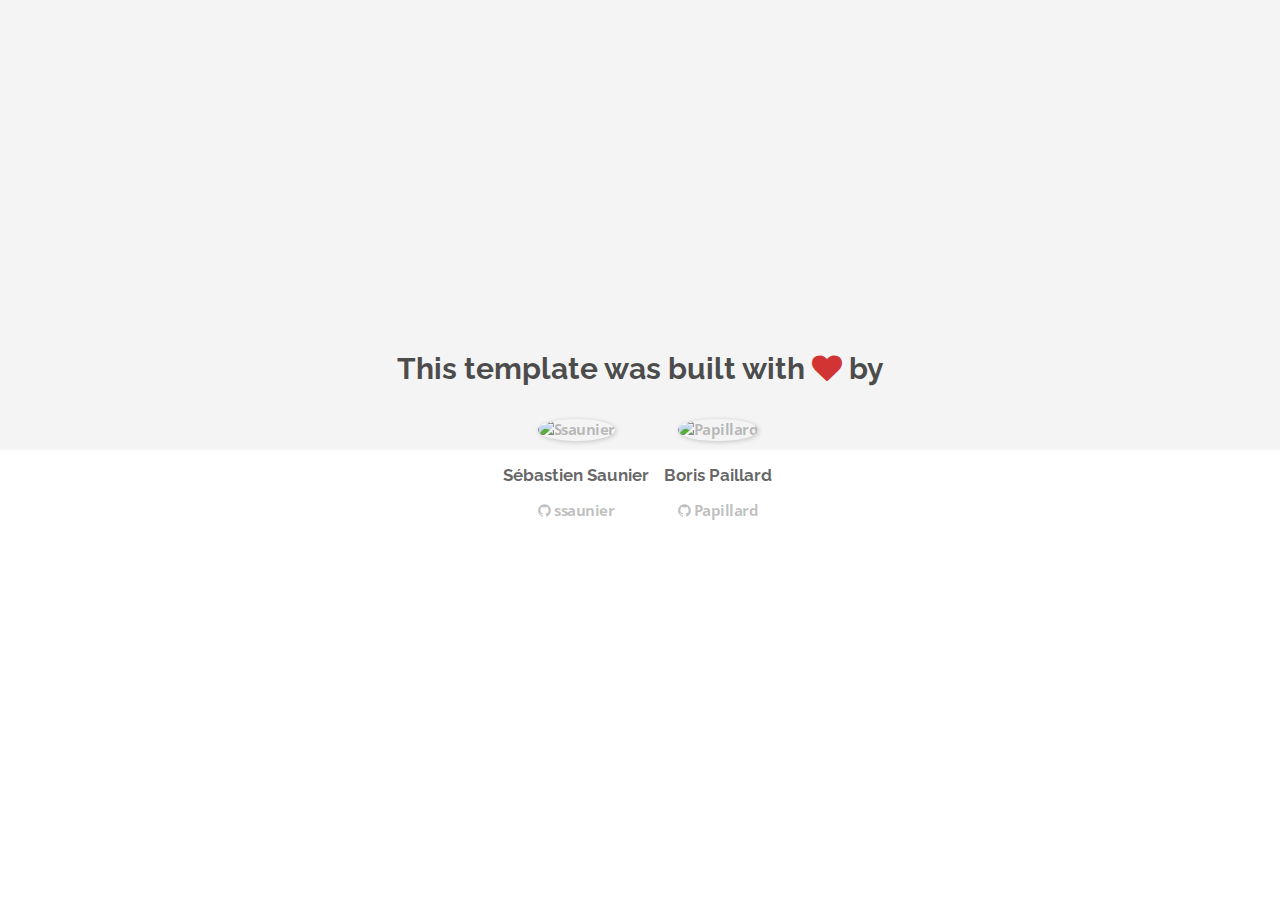
==== about.html @ d64a7bb9 "Automated commit at 2018-04-30 09:23:51 UTC by middleman-deploy 2.0.0-alpha" ====
<!doctype html>
<html>
  <head>
    <meta charset="utf-8">
    <meta http-equiv="x-ua-compatible" content="ie=edge">
    <meta name="viewport"
          content="width=device-width, initial-scale=1, shrink-to-fit=no">
    <!-- Use the title from a page's frontmatter if it has one -->
    <title>Le Wagon - Middleman - About</title>
    <link href="stylesheets/application-3c48b980.css" rel="stylesheet" />
    <script src="javascripts/application-93de88c9.js"></script>
    <link href="images/favicon-f15af148.png" rel="icon" type="image/png" />
  </head>
  <body>
    <div id="about">
  <div class="about-content">
    <h1>This template was built with <i class="fa fa-heart"></i> by</h1>
    <ul class="list-inline">
        <li>
<a href="https://kitt.lewagon.com/alumni/ssaunier" target="_blank">            <img src="https://kitt.lewagon.com/placeholder/users/ssaunier" class="img-circle" alt="Ssaunier" />
</a>          <h2>Sébastien Saunier</h2>
          <p>
<a href="https://github.com/ssaunier" target="_blank">              <i class="fa fa-github"></i> ssaunier
</a>          </p>
        </li>
        <li>
<a href="https://kitt.lewagon.com/alumni/Papillard" target="_blank">            <img src="https://kitt.lewagon.com/placeholder/users/Papillard" class="img-circle" alt="Papillard" />
</a>          <h2>Boris Paillard</h2>
          <p>
<a href="https://github.com/Papillard" target="_blank">              <i class="fa fa-github"></i> Papillard
</a>          </p>
        </li>
    </ul>
  </div>
</div>

  </body>
</html>
---- stylesheets/application-3c48b980.css ----
@import url("https://fonts.googleapis.com/css?family=Open+Sans:400,300,700|Raleway:400,100,300,700,500");/*!
 * Bootstrap v3.3.7 (http://getbootstrap.com)
 * Copyright 2011-2016 Twitter, Inc.
 * Licensed under MIT (https://github.com/twbs/bootstrap/blob/master/LICENSE)
 *//*! normalize.css v3.0.3 | MIT License | github.com/necolas/normalize.css */html{font-family:sans-serif;-ms-text-size-adjust:100%;-webkit-text-size-adjust:100%}body{margin:0}article,aside,details,figcaption,figure,footer,header,hgroup,main,menu,nav,section,summary{display:block}audio,canvas,progress,video{display:inline-block;vertical-align:baseline}audio:not([controls]){display:none;height:0}[hidden],template{display:none}a{background-color:transparent}a:active,a:hover{outline:0}abbr[title]{border-bottom:1px dotted}b,strong{font-weight:bold}dfn{font-style:italic}h1{font-size:2em;margin:0.67em 0}mark{background:#ff0;color:#000}small{font-size:80%}sub,sup{font-size:75%;line-height:0;position:relative;vertical-align:baseline}sup{top:-0.5em}sub{bottom:-0.25em}img{border:0}svg:not(:root){overflow:hidden}figure{margin:1em 40px}hr{-webkit-box-sizing:content-box;box-sizing:content-box;height:0}pre{overflow:auto}code,kbd,pre,samp{font-family:monospace, monospace;font-size:1em}button,input,optgroup,select,textarea{color:inherit;font:inherit;margin:0}button{overflow:visible}button,select{text-transform:none}button,html input[type="button"],input[type="reset"],input[type="submit"]{-webkit-appearance:button;cursor:pointer}button[disabled],html input[disabled]{cursor:default}button::-moz-focus-inner,input::-moz-focus-inner{border:0;padding:0}input{line-height:normal}input[type="checkbox"],input[type="radio"]{-webkit-box-sizing:border-box;box-sizing:border-box;padding:0}input[type="number"]::-webkit-inner-spin-button,input[type="number"]::-webkit-outer-spin-button{height:auto}input[type="search"]{-webkit-appearance:textfield;-webkit-box-sizing:content-box;box-sizing:content-box}input[type="search"]::-webkit-search-cancel-button,input[type="search"]::-webkit-search-decoration{-webkit-appearance:none}fieldset{border:1px solid #c0c0c0;margin:0 2px;padding:0.35em 0.625em 0.75em}legend{border:0;padding:0}textarea{overflow:auto}optgroup{font-weight:bold}table{border-collapse:collapse;border-spacing:0}td,th{padding:0}/*! Source: https://github.com/h5bp/html5-boilerplate/blob/master/src/css/main.css */@media print{*,*:before,*:after{background:transparent !important;color:#000 !important;-webkit-box-shadow:none !important;box-shadow:none !important;text-shadow:none !important}a,a:visited{text-decoration:underline}a[href]:after{content:" (" attr(href) ")"}abbr[title]:after{content:" (" attr(title) ")"}a[href^="#"]:after,a[href^="javascript:"]:after{content:""}pre,blockquote{border:1px solid #999;page-break-inside:avoid}thead{display:table-header-group}tr,img{page-break-inside:avoid}img{max-width:100% !important}p,h2,h3{orphans:3;widows:3}h2,h3{page-break-after:avoid}.navbar{display:none}.btn>.caret,.dropup>.btn>.caret{border-top-color:#000 !important}.label{border:1px solid #000}.table{border-collapse:collapse !important}.table td,.table th{background-color:#fff !important}.table-bordered th,.table-bordered td{border:1px solid #ddd !important}}@font-face{font-family:'Glyphicons Halflings';src:url("../assets/bootstrap/glyphicons-halflings-regular-86b6f62b.eot");src:url("../assets/bootstrap/glyphicons-halflings-regular-86b6f62b.eot?#iefix") format("embedded-opentype"),url("../assets/bootstrap/glyphicons-halflings-regular-ca35b697.woff2") format("woff2"),url("../assets/bootstrap/glyphicons-halflings-regular-278e49a8.woff") format("woff"),url("../assets/bootstrap/glyphicons-halflings-regular-44bc1850.ttf") format("truetype"),url("../assets/bootstrap/glyphicons-halflings-regular-de51a849.svg#glyphicons_halflingsregular") format("svg")}.glyphicon{position:relative;top:1px;display:inline-block;font-family:'Glyphicons Halflings';font-style:normal;font-weight:normal;line-height:1;-webkit-font-smoothing:antialiased;-moz-osx-font-smoothing:grayscale}.glyphicon-asterisk:before{content:"\002a"}.glyphicon-plus:before{content:"\002b"}.glyphicon-euro:before,.glyphicon-eur:before{content:"\20ac"}.glyphicon-minus:before{content:"\2212"}.glyphicon-cloud:before{content:"\2601"}.glyphicon-envelope:before{content:"\2709"}.glyphicon-pencil:before{content:"\270f"}.glyphicon-glass:before{content:"\e001"}.glyphicon-music:before{content:"\e002"}.glyphicon-search:before{content:"\e003"}.glyphicon-heart:before{content:"\e005"}.glyphicon-star:before{content:"\e006"}.glyphicon-star-empty:before{content:"\e007"}.glyphicon-user:before{content:"\e008"}.glyphicon-film:before{content:"\e009"}.glyphicon-th-large:before{content:"\e010"}.glyphicon-th:before{content:"\e011"}.glyphicon-th-list:before{content:"\e012"}.glyphicon-ok:before{content:"\e013"}.glyphicon-remove:before{content:"\e014"}.glyphicon-zoom-in:before{content:"\e015"}.glyphicon-zoom-out:before{content:"\e016"}.glyphicon-off:before{content:"\e017"}.glyphicon-signal:before{content:"\e018"}.glyphicon-cog:before{content:"\e019"}.glyphicon-trash:before{content:"\e020"}.glyphicon-home:before{content:"\e021"}.glyphicon-file:before{content:"\e022"}.glyphicon-time:before{content:"\e023"}.glyphicon-road:before{content:"\e024"}.glyphicon-download-alt:before{content:"\e025"}.glyphicon-download:before{content:"\e026"}.glyphicon-upload:before{content:"\e027"}.glyphicon-inbox:before{content:"\e028"}.glyphicon-play-circle:before{content:"\e029"}.glyphicon-repeat:before{content:"\e030"}.glyphicon-refresh:before{content:"\e031"}.glyphicon-list-alt:before{content:"\e032"}.glyphicon-lock:before{content:"\e033"}.glyphicon-flag:before{content:"\e034"}.glyphicon-headphones:before{content:"\e035"}.glyphicon-volume-off:before{content:"\e036"}.glyphicon-volume-down:before{content:"\e037"}.glyphicon-volume-up:before{content:"\e038"}.glyphicon-qrcode:before{content:"\e039"}.glyphicon-barcode:before{content:"\e040"}.glyphicon-tag:before{content:"\e041"}.glyphicon-tags:before{content:"\e042"}.glyphicon-book:before{content:"\e043"}.glyphicon-bookmark:before{content:"\e044"}.glyphicon-print:before{content:"\e045"}.glyphicon-camera:before{content:"\e046"}.glyphicon-font:before{content:"\e047"}.glyphicon-bold:before{content:"\e048"}.glyphicon-italic:before{content:"\e049"}.glyphicon-text-height:before{content:"\e050"}.glyphicon-text-width:before{content:"\e051"}.glyphicon-align-left:before{content:"\e052"}.glyphicon-align-center:before{content:"\e053"}.glyphicon-align-right:before{content:"\e054"}.glyphicon-align-justify:before{content:"\e055"}.glyphicon-list:before{content:"\e056"}.glyphicon-indent-left:before{content:"\e057"}.glyphicon-indent-right:before{content:"\e058"}.glyphicon-facetime-video:before{content:"\e059"}.glyphicon-picture:before{content:"\e060"}.glyphicon-map-marker:before{content:"\e062"}.glyphicon-adjust:before{content:"\e063"}.glyphicon-tint:before{content:"\e064"}.glyphicon-edit:before{content:"\e065"}.glyphicon-share:before{content:"\e066"}.glyphicon-check:before{content:"\e067"}.glyphicon-move:before{content:"\e068"}.glyphicon-step-backward:before{content:"\e069"}.glyphicon-fast-backward:before{content:"\e070"}.glyphicon-backward:before{content:"\e071"}.glyphicon-play:before{content:"\e072"}.glyphicon-pause:before{content:"\e073"}.glyphicon-stop:before{content:"\e074"}.glyphicon-forward:before{content:"\e075"}.glyphicon-fast-forward:before{content:"\e076"}.glyphicon-step-forward:before{content:"\e077"}.glyphicon-eject:before{content:"\e078"}.glyphicon-chevron-left:before{content:"\e079"}.glyphicon-chevron-right:before{content:"\e080"}.glyphicon-plus-sign:before{content:"\e081"}.glyphicon-minus-sign:before{content:"\e082"}.glyphicon-remove-sign:before{content:"\e083"}.glyphicon-ok-sign:before{content:"\e084"}.glyphicon-question-sign:before{content:"\e085"}.glyphicon-info-sign:before{content:"\e086"}.glyphicon-screenshot:before{content:"\e087"}.glyphicon-remove-circle:before{content:"\e088"}.glyphicon-ok-circle:before{content:"\e089"}.glyphicon-ban-circle:before{content:"\e090"}.glyphicon-arrow-left:before{content:"\e091"}.glyphicon-arrow-right:before{content:"\e092"}.glyphicon-arrow-up:before{content:"\e093"}.glyphicon-arrow-down:before{content:"\e094"}.glyphicon-share-alt:before{content:"\e095"}.glyphicon-resize-full:before{content:"\e096"}.glyphicon-resize-small:before{content:"\e097"}.glyphicon-exclamation-sign:before{content:"\e101"}.glyphicon-gift:before{content:"\e102"}.glyphicon-leaf:before{content:"\e103"}.glyphicon-fire:before{content:"\e104"}.glyphicon-eye-open:before{content:"\e105"}.glyphicon-eye-close:before{content:"\e106"}.glyphicon-warning-sign:before{content:"\e107"}.glyphicon-plane:before{content:"\e108"}.glyphicon-calendar:before{content:"\e109"}.glyphicon-random:before{content:"\e110"}.glyphicon-comment:before{content:"\e111"}.glyphicon-magnet:before{content:"\e112"}.glyphicon-chevron-up:before{content:"\e113"}.glyphicon-chevron-down:before{content:"\e114"}.glyphicon-retweet:before{content:"\e115"}.glyphicon-shopping-cart:before{content:"\e116"}.glyphicon-folder-close:before{content:"\e117"}.glyphicon-folder-open:before{content:"\e118"}.glyphicon-resize-vertical:before{content:"\e119"}.glyphicon-resize-horizontal:before{content:"\e120"}.glyphicon-hdd:before{content:"\e121"}.glyphicon-bullhorn:before{content:"\e122"}.glyphicon-bell:before{content:"\e123"}.glyphicon-certificate:before{content:"\e124"}.glyphicon-thumbs-up:before{content:"\e125"}.glyphicon-thumbs-down:before{content:"\e126"}.glyphicon-hand-right:before{content:"\e127"}.glyphicon-hand-left:before{content:"\e128"}.glyphicon-hand-up:before{content:"\e129"}.glyphicon-hand-down:before{content:"\e130"}.glyphicon-circle-arrow-right:before{content:"\e131"}.glyphicon-circle-arrow-left:before{content:"\e132"}.glyphicon-circle-arrow-up:before{content:"\e133"}.glyphicon-circle-arrow-down:before{content:"\e134"}.glyphicon-globe:before{content:"\e135"}.glyphicon-wrench:before{content:"\e136"}.glyphicon-tasks:before{content:"\e137"}.glyphicon-filter:before{content:"\e138"}.glyphicon-briefcase:before{content:"\e139"}.glyphicon-fullscreen:before{content:"\e140"}.glyphicon-dashboard:before{content:"\e141"}.glyphicon-paperclip:before{content:"\e142"}.glyphicon-heart-empty:before{content:"\e143"}.glyphicon-link:before{content:"\e144"}.glyphicon-phone:before{content:"\e145"}.glyphicon-pushpin:before{content:"\e146"}.glyphicon-usd:before{content:"\e148"}.glyphicon-gbp:before{content:"\e149"}.glyphicon-sort:before{content:"\e150"}.glyphicon-sort-by-alphabet:before{content:"\e151"}.glyphicon-sort-by-alphabet-alt:before{content:"\e152"}.glyphicon-sort-by-order:before{content:"\e153"}.glyphicon-sort-by-order-alt:before{content:"\e154"}.glyphicon-sort-by-attributes:before{content:"\e155"}.glyphicon-sort-by-attributes-alt:before{content:"\e156"}.glyphicon-unchecked:before{content:"\e157"}.glyphicon-expand:before{content:"\e158"}.glyphicon-collapse-down:before{content:"\e159"}.glyphicon-collapse-up:before{content:"\e160"}.glyphicon-log-in:before{content:"\e161"}.glyphicon-flash:before{content:"\e162"}.glyphicon-log-out:before{content:"\e163"}.glyphicon-new-window:before{content:"\e164"}.glyphicon-record:before{content:"\e165"}.glyphicon-save:before{content:"\e166"}.glyphicon-open:before{content:"\e167"}.glyphicon-saved:before{content:"\e168"}.glyphicon-import:before{content:"\e169"}.glyphicon-export:before{content:"\e170"}.glyphicon-send:before{content:"\e171"}.glyphicon-floppy-disk:before{content:"\e172"}.glyphicon-floppy-saved:before{content:"\e173"}.glyphicon-floppy-remove:before{content:"\e174"}.glyphicon-floppy-save:before{content:"\e175"}.glyphicon-floppy-open:before{content:"\e176"}.glyphicon-credit-card:before{content:"\e177"}.glyphicon-transfer:before{content:"\e178"}.glyphicon-cutlery:before{content:"\e179"}.glyphicon-header:before{content:"\e180"}.glyphicon-compressed:before{content:"\e181"}.glyphicon-earphone:before{content:"\e182"}.glyphicon-phone-alt:before{content:"\e183"}.glyphicon-tower:before{content:"\e184"}.glyphicon-stats:before{content:"\e185"}.glyphicon-sd-video:before{content:"\e186"}.glyphicon-hd-video:before{content:"\e187"}.glyphicon-subtitles:before{content:"\e188"}.glyphicon-sound-stereo:before{content:"\e189"}.glyphicon-sound-dolby:before{content:"\e190"}.glyphicon-sound-5-1:before{content:"\e191"}.glyphicon-sound-6-1:before{content:"\e192"}.glyphicon-sound-7-1:before{content:"\e193"}.glyphicon-copyright-mark:before{content:"\e194"}.glyphicon-registration-mark:before{content:"\e195"}.glyphicon-cloud-download:before{content:"\e197"}.glyphicon-cloud-upload:before{content:"\e198"}.glyphicon-tree-conifer:before{content:"\e199"}.glyphicon-tree-deciduous:before{content:"\e200"}.glyphicon-cd:before{content:"\e201"}.glyphicon-save-file:before{content:"\e202"}.glyphicon-open-file:before{content:"\e203"}.glyphicon-level-up:before{content:"\e204"}.glyphicon-copy:before{content:"\e205"}.glyphicon-paste:before{content:"\e206"}.glyphicon-alert:before{content:"\e209"}.glyphicon-equalizer:before{content:"\e210"}.glyphicon-king:before{content:"\e211"}.glyphicon-queen:before{content:"\e212"}.glyphicon-pawn:before{content:"\e213"}.glyphicon-bishop:before{content:"\e214"}.glyphicon-knight:before{content:"\e215"}.glyphicon-baby-formula:before{content:"\e216"}.glyphicon-tent:before{content:"\26fa"}.glyphicon-blackboard:before{content:"\e218"}.glyphicon-bed:before{content:"\e219"}.glyphicon-apple:before{content:"\f8ff"}.glyphicon-erase:before{content:"\e221"}.glyphicon-hourglass:before{content:"\231b"}.glyphicon-lamp:before{content:"\e223"}.glyphicon-duplicate:before{content:"\e224"}.glyphicon-piggy-bank:before{content:"\e225"}.glyphicon-scissors:before{content:"\e226"}.glyphicon-bitcoin:before{content:"\e227"}.glyphicon-btc:before{content:"\e227"}.glyphicon-xbt:before{content:"\e227"}.glyphicon-yen:before{content:"\00a5"}.glyphicon-jpy:before{content:"\00a5"}.glyphicon-ruble:before{content:"\20bd"}.glyphicon-rub:before{content:"\20bd"}.glyphicon-scale:before{content:"\e230"}.glyphicon-ice-lolly:before{content:"\e231"}.glyphicon-ice-lolly-tasted:before{content:"\e232"}.glyphicon-education:before{content:"\e233"}.glyphicon-option-horizontal:before{content:"\e234"}.glyphicon-option-vertical:before{content:"\e235"}.glyphicon-menu-hamburger:before{content:"\e236"}.glyphicon-modal-window:before{content:"\e237"}.glyphicon-oil:before{content:"\e238"}.glyphicon-grain:before{content:"\e239"}.glyphicon-sunglasses:before{content:"\e240"}.glyphicon-text-size:before{content:"\e241"}.glyphicon-text-color:before{content:"\e242"}.glyphicon-text-background:before{content:"\e243"}.glyphicon-object-align-top:before{content:"\e244"}.glyphicon-object-align-bottom:before{content:"\e245"}.glyphicon-object-align-horizontal:before{content:"\e246"}.glyphicon-object-align-left:before{content:"\e247"}.glyphicon-object-align-vertical:before{content:"\e248"}.glyphicon-object-align-right:before{content:"\e249"}.glyphicon-triangle-right:before{content:"\e250"}.glyphicon-triangle-left:before{content:"\e251"}.glyphicon-triangle-bottom:before{content:"\e252"}.glyphicon-triangle-top:before{content:"\e253"}.glyphicon-console:before{content:"\e254"}.glyphicon-superscript:before{content:"\e255"}.glyphicon-subscript:before{content:"\e256"}.glyphicon-menu-left:before{content:"\e257"}.glyphicon-menu-right:before{content:"\e258"}.glyphicon-menu-down:before{content:"\e259"}.glyphicon-menu-up:before{content:"\e260"}*{-webkit-box-sizing:border-box;box-sizing:border-box}*:before,*:after{-webkit-box-sizing:border-box;box-sizing:border-box}html{font-size:10px;-webkit-tap-highlight-color:transparent}body{font-family:"Open Sans", "Helvetica", "sans-serif";font-size:18px;line-height:1.42857143;color:#333333;background-color:#F4F4F4}input,button,select,textarea{font-family:inherit;font-size:inherit;line-height:inherit}a{color:#469AE0;text-decoration:none}a:hover,a:focus{color:#1f74ba;text-decoration:underline}a:focus{outline:5px auto -webkit-focus-ring-color;outline-offset:-2px}figure{margin:0}img{vertical-align:middle}.img-responsive{display:block;max-width:100%;height:auto}.img-rounded{border-radius:2px}.img-thumbnail{padding:4px;line-height:1.42857143;background-color:#F4F4F4;border:1px solid #ddd;border-radius:2px;-webkit-transition:all 0.2s ease-in-out;transition:all 0.2s ease-in-out;display:inline-block;max-width:100%;height:auto}.img-circle{border-radius:50%}hr{margin-top:25px;margin-bottom:25px;border:0;border-top:1px solid #eeeeee}.sr-only{position:absolute;width:1px;height:1px;margin:-1px;padding:0;overflow:hidden;clip:rect(0, 0, 0, 0);border:0}.sr-only-focusable:active,.sr-only-focusable:focus{position:static;width:auto;height:auto;margin:0;overflow:visible;clip:auto}[role="button"]{cursor:pointer}h1,h2,h3,h4,h5,h6,.h1,.h2,.h3,.h4,.h5,.h6{font-family:"Raleway", "Helvetica", "sans-serif";font-weight:500;line-height:1.1;color:inherit}h1 small,h1 .small,h2 small,h2 .small,h3 small,h3 .small,h4 small,h4 .small,h5 small,h5 .small,h6 small,h6 .small,.h1 small,.h1 .small,.h2 small,.h2 .small,.h3 small,.h3 .small,.h4 small,.h4 .small,.h5 small,.h5 .small,.h6 small,.h6 .small{font-weight:normal;line-height:1;color:#777777}h1,.h1,h2,.h2,h3,.h3{margin-top:25px;margin-bottom:12.5px}h1 small,h1 .small,.h1 small,.h1 .small,h2 small,h2 .small,.h2 small,.h2 .small,h3 small,h3 .small,.h3 small,.h3 .small{font-size:65%}h4,.h4,h5,.h5,h6,.h6{margin-top:12.5px;margin-bottom:12.5px}h4 small,h4 .small,.h4 small,.h4 .small,h5 small,h5 .small,.h5 small,.h5 .small,h6 small,h6 .small,.h6 small,.h6 .small{font-size:75%}h1,.h1{font-size:46px}h2,.h2{font-size:38px}h3,.h3{font-size:31px}h4,.h4{font-size:23px}h5,.h5{font-size:18px}h6,.h6{font-size:16px}p{margin:0 0 12.5px}.lead{margin-bottom:25px;font-size:20px;font-weight:300;line-height:1.4}@media (min-width: 768px){.lead{font-size:27px}}small,.small{font-size:88%}mark,.mark{background-color:#fcf8e3;padding:.2em}.text-left{text-align:left}.text-right{text-align:right}.text-center{text-align:center}.text-justify{text-align:justify}.text-nowrap{white-space:nowrap}.text-lowercase{text-transform:lowercase}.text-uppercase,.initialism{text-transform:uppercase}.text-capitalize{text-transform:capitalize}.text-muted{color:#777777}.text-primary{color:#469AE0}a.text-primary:hover,a.text-primary:focus{color:#2381d0}.text-success{color:#3c763d}a.text-success:hover,a.text-success:focus{color:#2b542c}.text-info{color:#31708f}a.text-info:hover,a.text-info:focus{color:#245269}.text-warning{color:#8a6d3b}a.text-warning:hover,a.text-warning:focus{color:#66512c}.text-danger{color:#a94442}a.text-danger:hover,a.text-danger:focus{color:#843534}.bg-primary{color:#fff}.bg-primary{background-color:#469AE0}a.bg-primary:hover,a.bg-primary:focus{background-color:#2381d0}.bg-success{background-color:#dff0d8}a.bg-success:hover,a.bg-success:focus{background-color:#c1e2b3}.bg-info{background-color:#d9edf7}a.bg-info:hover,a.bg-info:focus{background-color:#afd9ee}.bg-warning{background-color:#fcf8e3}a.bg-warning:hover,a.bg-warning:focus{background-color:#f7ecb5}.bg-danger{background-color:#f2dede}a.bg-danger:hover,a.bg-danger:focus{background-color:#e4b9b9}.page-header{padding-bottom:11.5px;margin:50px 0 25px;border-bottom:1px solid #eeeeee}ul,ol{margin-top:0;margin-bottom:12.5px}ul ul,ul ol,ol ul,ol ol{margin-bottom:0}.list-unstyled{padding-left:0;list-style:none}.list-inline{padding-left:0;list-style:none;margin-left:-5px}.list-inline>li{display:inline-block;padding-left:5px;padding-right:5px}dl{margin-top:0;margin-bottom:25px}dt,dd{line-height:1.42857143}dt{font-weight:bold}dd{margin-left:0}.dl-horizontal dd:before,.dl-horizontal dd:after{content:" ";display:table}.dl-horizontal dd:after{clear:both}@media (min-width: 768px){.dl-horizontal dt{float:left;width:160px;clear:left;text-align:right;overflow:hidden;text-overflow:ellipsis;white-space:nowrap}.dl-horizontal dd{margin-left:180px}}abbr[title],abbr[data-original-title]{cursor:help;border-bottom:1px dotted #777777}.initialism{font-size:90%}blockquote{padding:12.5px 25px;margin:0 0 25px;font-size:22.5px;border-left:5px solid #eeeeee}blockquote p:last-child,blockquote ul:last-child,blockquote ol:last-child{margin-bottom:0}blockquote footer,blockquote small,blockquote .small{display:block;font-size:80%;line-height:1.42857143;color:#777777}blockquote footer:before,blockquote small:before,blockquote .small:before{content:'\2014 \00A0'}.blockquote-reverse,blockquote.pull-right{padding-right:15px;padding-left:0;border-right:5px solid #eeeeee;border-left:0;text-align:right}.blockquote-reverse footer:before,.blockquote-reverse small:before,.blockquote-reverse .small:before,blockquote.pull-right footer:before,blockquote.pull-right small:before,blockquote.pull-right .small:before{content:''}.blockquote-reverse footer:after,.blockquote-reverse small:after,.blockquote-reverse .small:after,blockquote.pull-right footer:after,blockquote.pull-right small:after,blockquote.pull-right .small:after{content:'\00A0 \2014'}address{margin-bottom:25px;font-style:normal;line-height:1.42857143}code,kbd,pre,samp{font-family:Menlo, Monaco, Consolas, "Courier New", monospace}code{padding:2px 4px;font-size:90%;color:#c7254e;background-color:#f9f2f4;border-radius:2px}kbd{padding:2px 4px;font-size:90%;color:#fff;background-color:#333;border-radius:2px;-webkit-box-shadow:inset 0 -1px 0 rgba(0,0,0,0.25);box-shadow:inset 0 -1px 0 rgba(0,0,0,0.25)}kbd kbd{padding:0;font-size:100%;font-weight:bold;-webkit-box-shadow:none;box-shadow:none}pre{display:block;padding:12px;margin:0 0 12.5px;font-size:17px;line-height:1.42857143;word-break:break-all;word-wrap:break-word;color:#333333;background-color:#f5f5f5;border:1px solid #ccc;border-radius:2px}pre code{padding:0;font-size:inherit;color:inherit;white-space:pre-wrap;background-color:transparent;border-radius:0}.pre-scrollable{max-height:340px;overflow-y:scroll}.container{margin-right:auto;margin-left:auto;padding-left:15px;padding-right:15px}.container:before,.container:after{content:" ";display:table}.container:after{clear:both}@media (min-width: 768px){.container{width:750px}}@media (min-width: 992px){.container{width:970px}}@media (min-width: 1200px){.container{width:1170px}}.container-fluid{margin-right:auto;margin-left:auto;padding-left:15px;padding-right:15px}.container-fluid:before,.container-fluid:after{content:" ";display:table}.container-fluid:after{clear:both}.row{margin-left:-15px;margin-right:-15px}.row:before,.row:after{content:" ";display:table}.row:after{clear:both}.col-xs-1,.col-sm-1,.col-md-1,.col-lg-1,.col-xs-2,.col-sm-2,.col-md-2,.col-lg-2,.col-xs-3,.col-sm-3,.col-md-3,.col-lg-3,.col-xs-4,.col-sm-4,.col-md-4,.col-lg-4,.col-xs-5,.col-sm-5,.col-md-5,.col-lg-5,.col-xs-6,.col-sm-6,.col-md-6,.col-lg-6,.col-xs-7,.col-sm-7,.col-md-7,.col-lg-7,.col-xs-8,.col-sm-8,.col-md-8,.col-lg-8,.col-xs-9,.col-sm-9,.col-md-9,.col-lg-9,.col-xs-10,.col-sm-10,.col-md-10,.col-lg-10,.col-xs-11,.col-sm-11,.col-md-11,.col-lg-11,.col-xs-12,.col-sm-12,.col-md-12,.col-lg-12{position:relative;min-height:1px;padding-left:15px;padding-right:15px}.col-xs-1,.col-xs-2,.col-xs-3,.col-xs-4,.col-xs-5,.col-xs-6,.col-xs-7,.col-xs-8,.col-xs-9,.col-xs-10,.col-xs-11,.col-xs-12{float:left}.col-xs-1{width:8.33333333%}.col-xs-2{width:16.66666667%}.col-xs-3{width:25%}.col-xs-4{width:33.33333333%}.col-xs-5{width:41.66666667%}.col-xs-6{width:50%}.col-xs-7{width:58.33333333%}.col-xs-8{width:66.66666667%}.col-xs-9{width:75%}.col-xs-10{width:83.33333333%}.col-xs-11{width:91.66666667%}.col-xs-12{width:100%}.col-xs-pull-0{right:auto}.col-xs-pull-1{right:8.33333333%}.col-xs-pull-2{right:16.66666667%}.col-xs-pull-3{right:25%}.col-xs-pull-4{right:33.33333333%}.col-xs-pull-5{right:41.66666667%}.col-xs-pull-6{right:50%}.col-xs-pull-7{right:58.33333333%}.col-xs-pull-8{right:66.66666667%}.col-xs-pull-9{right:75%}.col-xs-pull-10{right:83.33333333%}.col-xs-pull-11{right:91.66666667%}.col-xs-pull-12{right:100%}.col-xs-push-0{left:auto}.col-xs-push-1{left:8.33333333%}.col-xs-push-2{left:16.66666667%}.col-xs-push-3{left:25%}.col-xs-push-4{left:33.33333333%}.col-xs-push-5{left:41.66666667%}.col-xs-push-6{left:50%}.col-xs-push-7{left:58.33333333%}.col-xs-push-8{left:66.66666667%}.col-xs-push-9{left:75%}.col-xs-push-10{left:83.33333333%}.col-xs-push-11{left:91.66666667%}.col-xs-push-12{left:100%}.col-xs-offset-0{margin-left:0%}.col-xs-offset-1{margin-left:8.33333333%}.col-xs-offset-2{margin-left:16.66666667%}.col-xs-offset-3{margin-left:25%}.col-xs-offset-4{margin-left:33.33333333%}.col-xs-offset-5{margin-left:41.66666667%}.col-xs-offset-6{margin-left:50%}.col-xs-offset-7{margin-left:58.33333333%}.col-xs-offset-8{margin-left:66.66666667%}.col-xs-offset-9{margin-left:75%}.col-xs-offset-10{margin-left:83.33333333%}.col-xs-offset-11{margin-left:91.66666667%}.col-xs-offset-12{margin-left:100%}@media (min-width: 768px){.col-sm-1,.col-sm-2,.col-sm-3,.col-sm-4,.col-sm-5,.col-sm-6,.col-sm-7,.col-sm-8,.col-sm-9,.col-sm-10,.col-sm-11,.col-sm-12{float:left}.col-sm-1{width:8.33333333%}.col-sm-2{width:16.66666667%}.col-sm-3{width:25%}.col-sm-4{width:33.33333333%}.col-sm-5{width:41.66666667%}.col-sm-6{width:50%}.col-sm-7{width:58.33333333%}.col-sm-8{width:66.66666667%}.col-sm-9{width:75%}.col-sm-10{width:83.33333333%}.col-sm-11{width:91.66666667%}.col-sm-12{width:100%}.col-sm-pull-0{right:auto}.col-sm-pull-1{right:8.33333333%}.col-sm-pull-2{right:16.66666667%}.col-sm-pull-3{right:25%}.col-sm-pull-4{right:33.33333333%}.col-sm-pull-5{right:41.66666667%}.col-sm-pull-6{right:50%}.col-sm-pull-7{right:58.33333333%}.col-sm-pull-8{right:66.66666667%}.col-sm-pull-9{right:75%}.col-sm-pull-10{right:83.33333333%}.col-sm-pull-11{right:91.66666667%}.col-sm-pull-12{right:100%}.col-sm-push-0{left:auto}.col-sm-push-1{left:8.33333333%}.col-sm-push-2{left:16.66666667%}.col-sm-push-3{left:25%}.col-sm-push-4{left:33.33333333%}.col-sm-push-5{left:41.66666667%}.col-sm-push-6{left:50%}.col-sm-push-7{left:58.33333333%}.col-sm-push-8{left:66.66666667%}.col-sm-push-9{left:75%}.col-sm-push-10{left:83.33333333%}.col-sm-push-11{left:91.66666667%}.col-sm-push-12{left:100%}.col-sm-offset-0{margin-left:0%}.col-sm-offset-1{margin-left:8.33333333%}.col-sm-offset-2{margin-left:16.66666667%}.col-sm-offset-3{margin-left:25%}.col-sm-offset-4{margin-left:33.33333333%}.col-sm-offset-5{margin-left:41.66666667%}.col-sm-offset-6{margin-left:50%}.col-sm-offset-7{margin-left:58.33333333%}.col-sm-offset-8{margin-left:66.66666667%}.col-sm-offset-9{margin-left:75%}.col-sm-offset-10{margin-left:83.33333333%}.col-sm-offset-11{margin-left:91.66666667%}.col-sm-offset-12{margin-left:100%}}@media (min-width: 992px){.col-md-1,.col-md-2,.col-md-3,.col-md-4,.col-md-5,.col-md-6,.col-md-7,.col-md-8,.col-md-9,.col-md-10,.col-md-11,.col-md-12{float:left}.col-md-1{width:8.33333333%}.col-md-2{width:16.66666667%}.col-md-3{width:25%}.col-md-4{width:33.33333333%}.col-md-5{width:41.66666667%}.col-md-6{width:50%}.col-md-7{width:58.33333333%}.col-md-8{width:66.66666667%}.col-md-9{width:75%}.col-md-10{width:83.33333333%}.col-md-11{width:91.66666667%}.col-md-12{width:100%}.col-md-pull-0{right:auto}.col-md-pull-1{right:8.33333333%}.col-md-pull-2{right:16.66666667%}.col-md-pull-3{right:25%}.col-md-pull-4{right:33.33333333%}.col-md-pull-5{right:41.66666667%}.col-md-pull-6{right:50%}.col-md-pull-7{right:58.33333333%}.col-md-pull-8{right:66.66666667%}.col-md-pull-9{right:75%}.col-md-pull-10{right:83.33333333%}.col-md-pull-11{right:91.66666667%}.col-md-pull-12{right:100%}.col-md-push-0{left:auto}.col-md-push-1{left:8.33333333%}.col-md-push-2{left:16.66666667%}.col-md-push-3{left:25%}.col-md-push-4{left:33.33333333%}.col-md-push-5{left:41.66666667%}.col-md-push-6{left:50%}.col-md-push-7{left:58.33333333%}.col-md-push-8{left:66.66666667%}.col-md-push-9{left:75%}.col-md-push-10{left:83.33333333%}.col-md-push-11{left:91.66666667%}.col-md-push-12{left:100%}.col-md-offset-0{margin-left:0%}.col-md-offset-1{margin-left:8.33333333%}.col-md-offset-2{margin-left:16.66666667%}.col-md-offset-3{margin-left:25%}.col-md-offset-4{margin-left:33.33333333%}.col-md-offset-5{margin-left:41.66666667%}.col-md-offset-6{margin-left:50%}.col-md-offset-7{margin-left:58.33333333%}.col-md-offset-8{margin-left:66.66666667%}.col-md-offset-9{margin-left:75%}.col-md-offset-10{margin-left:83.33333333%}.col-md-offset-11{margin-left:91.66666667%}.col-md-offset-12{margin-left:100%}}@media (min-width: 1200px){.col-lg-1,.col-lg-2,.col-lg-3,.col-lg-4,.col-lg-5,.col-lg-6,.col-lg-7,.col-lg-8,.col-lg-9,.col-lg-10,.col-lg-11,.col-lg-12{float:left}.col-lg-1{width:8.33333333%}.col-lg-2{width:16.66666667%}.col-lg-3{width:25%}.col-lg-4{width:33.33333333%}.col-lg-5{width:41.66666667%}.col-lg-6{width:50%}.col-lg-7{width:58.33333333%}.col-lg-8{width:66.66666667%}.col-lg-9{width:75%}.col-lg-10{width:83.33333333%}.col-lg-11{width:91.66666667%}.col-lg-12{width:100%}.col-lg-pull-0{right:auto}.col-lg-pull-1{right:8.33333333%}.col-lg-pull-2{right:16.66666667%}.col-lg-pull-3{right:25%}.col-lg-pull-4{right:33.33333333%}.col-lg-pull-5{right:41.66666667%}.col-lg-pull-6{right:50%}.col-lg-pull-7{right:58.33333333%}.col-lg-pull-8{right:66.66666667%}.col-lg-pull-9{right:75%}.col-lg-pull-10{right:83.33333333%}.col-lg-pull-11{right:91.66666667%}.col-lg-pull-12{right:100%}.col-lg-push-0{left:auto}.col-lg-push-1{left:8.33333333%}.col-lg-push-2{left:16.66666667%}.col-lg-push-3{left:25%}.col-lg-push-4{left:33.33333333%}.col-lg-push-5{left:41.66666667%}.col-lg-push-6{left:50%}.col-lg-push-7{left:58.33333333%}.col-lg-push-8{left:66.66666667%}.col-lg-push-9{left:75%}.col-lg-push-10{left:83.33333333%}.col-lg-push-11{left:91.66666667%}.col-lg-push-12{left:100%}.col-lg-offset-0{margin-left:0%}.col-lg-offset-1{margin-left:8.33333333%}.col-lg-offset-2{margin-left:16.66666667%}.col-lg-offset-3{margin-left:25%}.col-lg-offset-4{margin-left:33.33333333%}.col-lg-offset-5{margin-left:41.66666667%}.col-lg-offset-6{margin-left:50%}.col-lg-offset-7{margin-left:58.33333333%}.col-lg-offset-8{margin-left:66.66666667%}.col-lg-offset-9{margin-left:75%}.col-lg-offset-10{margin-left:83.33333333%}.col-lg-offset-11{margin-left:91.66666667%}.col-lg-offset-12{margin-left:100%}}table{background-color:transparent}caption{padding-top:8px;padding-bottom:8px;color:#777777;text-align:left}th{text-align:left}.table{width:100%;max-width:100%;margin-bottom:25px}.table>thead>tr>th,.table>thead>tr>td,.table>tbody>tr>th,.table>tbody>tr>td,.table>tfoot>tr>th,.table>tfoot>tr>td{padding:8px;line-height:1.42857143;vertical-align:top;border-top:1px solid #ddd}.table>thead>tr>th{vertical-align:bottom;border-bottom:2px solid #ddd}.table>caption+thead>tr:first-child>th,.table>caption+thead>tr:first-child>td,.table>colgroup+thead>tr:first-child>th,.table>colgroup+thead>tr:first-child>td,.table>thead:first-child>tr:first-child>th,.table>thead:first-child>tr:first-child>td{border-top:0}.table>tbody+tbody{border-top:2px solid #ddd}.table .table{background-color:#F4F4F4}.table-condensed>thead>tr>th,.table-condensed>thead>tr>td,.table-condensed>tbody>tr>th,.table-condensed>tbody>tr>td,.table-condensed>tfoot>tr>th,.table-condensed>tfoot>tr>td{padding:5px}.table-bordered{border:1px solid #ddd}.table-bordered>thead>tr>th,.table-bordered>thead>tr>td,.table-bordered>tbody>tr>th,.table-bordered>tbody>tr>td,.table-bordered>tfoot>tr>th,.table-bordered>tfoot>tr>td{border:1px solid #ddd}.table-bordered>thead>tr>th,.table-bordered>thead>tr>td{border-bottom-width:2px}.table-striped>tbody>tr:nth-of-type(odd){background-color:#f9f9f9}.table-hover>tbody>tr:hover{background-color:#f5f5f5}table col[class*="col-"]{position:static;float:none;display:table-column}table td[class*="col-"],table th[class*="col-"]{position:static;float:none;display:table-cell}.table>thead>tr>td.active,.table>thead>tr>th.active,.table>thead>tr.active>td,.table>thead>tr.active>th,.table>tbody>tr>td.active,.table>tbody>tr>th.active,.table>tbody>tr.active>td,.table>tbody>tr.active>th,.table>tfoot>tr>td.active,.table>tfoot>tr>th.active,.table>tfoot>tr.active>td,.table>tfoot>tr.active>th{background-color:#f5f5f5}.table-hover>tbody>tr>td.active:hover,.table-hover>tbody>tr>th.active:hover,.table-hover>tbody>tr.active:hover>td,.table-hover>tbody>tr:hover>.active,.table-hover>tbody>tr.active:hover>th{background-color:#e8e8e8}.table>thead>tr>td.success,.table>thead>tr>th.success,.table>thead>tr.success>td,.table>thead>tr.success>th,.table>tbody>tr>td.success,.table>tbody>tr>th.success,.table>tbody>tr.success>td,.table>tbody>tr.success>th,.table>tfoot>tr>td.success,.table>tfoot>tr>th.success,.table>tfoot>tr.success>td,.table>tfoot>tr.success>th{background-color:#dff0d8}.table-hover>tbody>tr>td.success:hover,.table-hover>tbody>tr>th.success:hover,.table-hover>tbody>tr.success:hover>td,.table-hover>tbody>tr:hover>.success,.table-hover>tbody>tr.success:hover>th{background-color:#d0e9c6}.table>thead>tr>td.info,.table>thead>tr>th.info,.table>thead>tr.info>td,.table>thead>tr.info>th,.table>tbody>tr>td.info,.table>tbody>tr>th.info,.table>tbody>tr.info>td,.table>tbody>tr.info>th,.table>tfoot>tr>td.info,.table>tfoot>tr>th.info,.table>tfoot>tr.info>td,.table>tfoot>tr.info>th{background-color:#d9edf7}.table-hover>tbody>tr>td.info:hover,.table-hover>tbody>tr>th.info:hover,.table-hover>tbody>tr.info:hover>td,.table-hover>tbody>tr:hover>.info,.table-hover>tbody>tr.info:hover>th{background-color:#c4e3f3}.table>thead>tr>td.warning,.table>thead>tr>th.warning,.table>thead>tr.warning>td,.table>thead>tr.warning>th,.table>tbody>tr>td.warning,.table>tbody>tr>th.warning,.table>tbody>tr.warning>td,.table>tbody>tr.warning>th,.table>tfoot>tr>td.warning,.table>tfoot>tr>th.warning,.table>tfoot>tr.warning>td,.table>tfoot>tr.warning>th{background-color:#fcf8e3}.table-hover>tbody>tr>td.warning:hover,.table-hover>tbody>tr>th.warning:hover,.table-hover>tbody>tr.warning:hover>td,.table-hover>tbody>tr:hover>.warning,.table-hover>tbody>tr.warning:hover>th{background-color:#faf2cc}.table>thead>tr>td.danger,.table>thead>tr>th.danger,.table>thead>tr.danger>td,.table>thead>tr.danger>th,.table>tbody>tr>td.danger,.table>tbody>tr>th.danger,.table>tbody>tr.danger>td,.table>tbody>tr.danger>th,.table>tfoot>tr>td.danger,.table>tfoot>tr>th.danger,.table>tfoot>tr.danger>td,.table>tfoot>tr.danger>th{background-color:#f2dede}.table-hover>tbody>tr>td.danger:hover,.table-hover>tbody>tr>th.danger:hover,.table-hover>tbody>tr.danger:hover>td,.table-hover>tbody>tr:hover>.danger,.table-hover>tbody>tr.danger:hover>th{background-color:#ebcccc}.table-responsive{overflow-x:auto;min-height:0.01%}@media screen and (max-width: 767px){.table-responsive{width:100%;margin-bottom:18.75px;overflow-y:hidden;-ms-overflow-style:-ms-autohiding-scrollbar;border:1px solid #ddd}.table-responsive>.table{margin-bottom:0}.table-responsive>.table>thead>tr>th,.table-responsive>.table>thead>tr>td,.table-responsive>.table>tbody>tr>th,.table-responsive>.table>tbody>tr>td,.table-responsive>.table>tfoot>tr>th,.table-responsive>.table>tfoot>tr>td{white-space:nowrap}.table-responsive>.table-bordered{border:0}.table-responsive>.table-bordered>thead>tr>th:first-child,.table-responsive>.table-bordered>thead>tr>td:first-child,.table-responsive>.table-bordered>tbody>tr>th:first-child,.table-responsive>.table-bordered>tbody>tr>td:first-child,.table-responsive>.table-bordered>tfoot>tr>th:first-child,.table-responsive>.table-bordered>tfoot>tr>td:first-child{border-left:0}.table-responsive>.table-bordered>thead>tr>th:last-child,.table-responsive>.table-bordered>thead>tr>td:last-child,.table-responsive>.table-bordered>tbody>tr>th:last-child,.table-responsive>.table-bordered>tbody>tr>td:last-child,.table-responsive>.table-bordered>tfoot>tr>th:last-child,.table-responsive>.table-bordered>tfoot>tr>td:last-child{border-right:0}.table-responsive>.table-bordered>tbody>tr:last-child>th,.table-responsive>.table-bordered>tbody>tr:last-child>td,.table-responsive>.table-bordered>tfoot>tr:last-child>th,.table-responsive>.table-bordered>tfoot>tr:last-child>td{border-bottom:0}}fieldset{padding:0;margin:0;border:0;min-width:0}legend{display:block;width:100%;padding:0;margin-bottom:25px;font-size:27px;line-height:inherit;color:#333333;border:0;border-bottom:1px solid #e5e5e5}label{display:inline-block;max-width:100%;margin-bottom:5px;font-weight:bold}input[type="search"]{-webkit-box-sizing:border-box;box-sizing:border-box}input[type="radio"],input[type="checkbox"]{margin:4px 0 0;margin-top:1px \9;line-height:normal}input[type="file"]{display:block}input[type="range"]{display:block;width:100%}select[multiple],select[size]{height:auto}input[type="file"]:focus,input[type="radio"]:focus,input[type="checkbox"]:focus{outline:5px auto -webkit-focus-ring-color;outline-offset:-2px}output{display:block;padding-top:7px;font-size:18px;line-height:1.42857143;color:#000000}.form-control{display:block;width:100%;height:39px;padding:6px 12px;font-size:18px;line-height:1.42857143;color:#000000;background-color:#fff;background-image:none;border:1px solid #ccc;border-radius:2px;-webkit-box-shadow:inset 0 1px 1px rgba(0,0,0,0.075);box-shadow:inset 0 1px 1px rgba(0,0,0,0.075);-webkit-transition:border-color ease-in-out 0.15s, box-shadow ease-in-out 0.15s;-webkit-transition:border-color ease-in-out 0.15s, -webkit-box-shadow ease-in-out 0.15s;transition:border-color ease-in-out 0.15s, -webkit-box-shadow ease-in-out 0.15s;transition:border-color ease-in-out 0.15s, box-shadow ease-in-out 0.15s;transition:border-color ease-in-out 0.15s, box-shadow ease-in-out 0.15s, -webkit-box-shadow ease-in-out 0.15s}.form-control:focus{border-color:#66afe9;outline:0;-webkit-box-shadow:inset 0 1px 1px rgba(0,0,0,0.075),0 0 8px rgba(102,175,233,0.6);box-shadow:inset 0 1px 1px rgba(0,0,0,0.075),0 0 8px rgba(102,175,233,0.6)}.form-control::-moz-placeholder{color:#999;opacity:1}.form-control:-ms-input-placeholder{color:#999}.form-control::-webkit-input-placeholder{color:#999}.form-control::-ms-expand{border:0;background-color:transparent}.form-control[disabled],.form-control[readonly],fieldset[disabled] .form-control{background-color:#eeeeee;opacity:1}.form-control[disabled],fieldset[disabled] .form-control{cursor:not-allowed}textarea.form-control{height:auto}input[type="search"]{-webkit-appearance:none}@media screen and (-webkit-min-device-pixel-ratio: 0){input[type="date"].form-control,input[type="time"].form-control,input[type="datetime-local"].form-control,input[type="month"].form-control{line-height:39px}input[type="date"].input-sm,.input-group-sm>input[type="date"].form-control,.input-group-sm>input[type="date"].input-group-addon,.input-group-sm>.input-group-btn>input[type="date"].btn,.input-group-sm input[type="date"],input[type="time"].input-sm,.input-group-sm>input[type="time"].form-control,.input-group-sm>input[type="time"].input-group-addon,.input-group-sm>.input-group-btn>input[type="time"].btn,.input-group-sm input[type="time"],input[type="datetime-local"].input-sm,.input-group-sm>input[type="datetime-local"].form-control,.input-group-sm>input[type="datetime-local"].input-group-addon,.input-group-sm>.input-group-btn>input[type="datetime-local"].btn,.input-group-sm input[type="datetime-local"],input[type="month"].input-sm,.input-group-sm>input[type="month"].form-control,.input-group-sm>input[type="month"].input-group-addon,.input-group-sm>.input-group-btn>input[type="month"].btn,.input-group-sm input[type="month"]{line-height:36px}input[type="date"].input-lg,.input-group-lg>input[type="date"].form-control,.input-group-lg>input[type="date"].input-group-addon,.input-group-lg>.input-group-btn>input[type="date"].btn,.input-group-lg input[type="date"],input[type="time"].input-lg,.input-group-lg>input[type="time"].form-control,.input-group-lg>input[type="time"].input-group-addon,.input-group-lg>.input-group-btn>input[type="time"].btn,.input-group-lg input[type="time"],input[type="datetime-local"].input-lg,.input-group-lg>input[type="datetime-local"].form-control,.input-group-lg>input[type="datetime-local"].input-group-addon,.input-group-lg>.input-group-btn>input[type="datetime-local"].btn,.input-group-lg input[type="datetime-local"],input[type="month"].input-lg,.input-group-lg>input[type="month"].form-control,.input-group-lg>input[type="month"].input-group-addon,.input-group-lg>.input-group-btn>input[type="month"].btn,.input-group-lg input[type="month"]{line-height:53px}}.form-group{margin-bottom:15px}.radio,.checkbox{position:relative;display:block;margin-top:10px;margin-bottom:10px}.radio label,.checkbox label{min-height:25px;padding-left:20px;margin-bottom:0;font-weight:normal;cursor:pointer}.radio input[type="radio"],.radio-inline input[type="radio"],.checkbox input[type="checkbox"],.checkbox-inline input[type="checkbox"]{position:absolute;margin-left:-20px;margin-top:4px \9}.radio+.radio,.checkbox+.checkbox{margin-top:-5px}.radio-inline,.checkbox-inline{position:relative;display:inline-block;padding-left:20px;margin-bottom:0;vertical-align:middle;font-weight:normal;cursor:pointer}.radio-inline+.radio-inline,.checkbox-inline+.checkbox-inline{margin-top:0;margin-left:10px}input[type="radio"][disabled],input[type="radio"].disabled,fieldset[disabled] input[type="radio"],input[type="checkbox"][disabled],input[type="checkbox"].disabled,fieldset[disabled] input[type="checkbox"]{cursor:not-allowed}.radio-inline.disabled,fieldset[disabled] .radio-inline,.checkbox-inline.disabled,fieldset[disabled] .checkbox-inline{cursor:not-allowed}.radio.disabled label,fieldset[disabled] .radio label,.checkbox.disabled label,fieldset[disabled] .checkbox label{cursor:not-allowed}.form-control-static{padding-top:7px;padding-bottom:7px;margin-bottom:0;min-height:43px}.form-control-static.input-lg,.input-group-lg>.form-control-static.form-control,.input-group-lg>.form-control-static.input-group-addon,.input-group-lg>.input-group-btn>.form-control-static.btn,.form-control-static.input-sm,.input-group-sm>.form-control-static.form-control,.input-group-sm>.form-control-static.input-group-addon,.input-group-sm>.input-group-btn>.form-control-static.btn{padding-left:0;padding-right:0}.input-sm,.input-group-sm>.form-control,.input-group-sm>.input-group-addon,.input-group-sm>.input-group-btn>.btn{height:36px;padding:5px 10px;font-size:16px;line-height:1.5;border-radius:2px}select.input-sm,.input-group-sm>select.form-control,.input-group-sm>select.input-group-addon,.input-group-sm>.input-group-btn>select.btn{height:36px;line-height:36px}textarea.input-sm,.input-group-sm>textarea.form-control,.input-group-sm>textarea.input-group-addon,.input-group-sm>.input-group-btn>textarea.btn,select[multiple].input-sm,.input-group-sm>select[multiple].form-control,.input-group-sm>select[multiple].input-group-addon,.input-group-sm>.input-group-btn>select[multiple].btn{height:auto}.form-group-sm .form-control{height:36px;padding:5px 10px;font-size:16px;line-height:1.5;border-radius:2px}.form-group-sm select.form-control{height:36px;line-height:36px}.form-group-sm textarea.form-control,.form-group-sm select[multiple].form-control{height:auto}.form-group-sm .form-control-static{height:36px;min-height:41px;padding:6px 10px;font-size:16px;line-height:1.5}.input-lg,.input-group-lg>.form-control,.input-group-lg>.input-group-addon,.input-group-lg>.input-group-btn>.btn{height:53px;padding:10px 16px;font-size:23px;line-height:1.3333333;border-radius:2px}select.input-lg,.input-group-lg>select.form-control,.input-group-lg>select.input-group-addon,.input-group-lg>.input-group-btn>select.btn{height:53px;line-height:53px}textarea.input-lg,.input-group-lg>textarea.form-control,.input-group-lg>textarea.input-group-addon,.input-group-lg>.input-group-btn>textarea.btn,select[multiple].input-lg,.input-group-lg>select[multiple].form-control,.input-group-lg>select[multiple].input-group-addon,.input-group-lg>.input-group-btn>select[multiple].btn{height:auto}.form-group-lg .form-control{height:53px;padding:10px 16px;font-size:23px;line-height:1.3333333;border-radius:2px}.form-group-lg select.form-control{height:53px;line-height:53px}.form-group-lg textarea.form-control,.form-group-lg select[multiple].form-control{height:auto}.form-group-lg .form-control-static{height:53px;min-height:48px;padding:11px 16px;font-size:23px;line-height:1.3333333}.has-feedback{position:relative}.has-feedback .form-control{padding-right:48.75px}.form-control-feedback{position:absolute;top:0;right:0;z-index:2;display:block;width:39px;height:39px;line-height:39px;text-align:center;pointer-events:none}.input-lg+.form-control-feedback,.input-group-lg>.form-control+.form-control-feedback,.input-group-lg>.input-group-addon+.form-control-feedback,.input-group-lg>.input-group-btn>.btn+.form-control-feedback,.input-group-lg+.form-control-feedback,.form-group-lg .form-control+.form-control-feedback{width:53px;height:53px;line-height:53px}.input-sm+.form-control-feedback,.input-group-sm>.form-control+.form-control-feedback,.input-group-sm>.input-group-addon+.form-control-feedback,.input-group-sm>.input-group-btn>.btn+.form-control-feedback,.input-group-sm+.form-control-feedback,.form-group-sm .form-control+.form-control-feedback{width:36px;height:36px;line-height:36px}.has-success .help-block,.has-success .control-label,.has-success .radio,.has-success .checkbox,.has-success .radio-inline,.has-success .checkbox-inline,.has-success.radio label,.has-success.checkbox label,.has-success.radio-inline label,.has-success.checkbox-inline label{color:#3c763d}.has-success .form-control{border-color:#3c763d;-webkit-box-shadow:inset 0 1px 1px rgba(0,0,0,0.075);box-shadow:inset 0 1px 1px rgba(0,0,0,0.075)}.has-success .form-control:focus{border-color:#2b542c;-webkit-box-shadow:inset 0 1px 1px rgba(0,0,0,0.075),0 0 6px #67b168;box-shadow:inset 0 1px 1px rgba(0,0,0,0.075),0 0 6px #67b168}.has-success .input-group-addon{color:#3c763d;border-color:#3c763d;background-color:#dff0d8}.has-success .form-control-feedback{color:#3c763d}.has-warning .help-block,.has-warning .control-label,.has-warning .radio,.has-warning .checkbox,.has-warning .radio-inline,.has-warning .checkbox-inline,.has-warning.radio label,.has-warning.checkbox label,.has-warning.radio-inline label,.has-warning.checkbox-inline label{color:#8a6d3b}.has-warning .form-control{border-color:#8a6d3b;-webkit-box-shadow:inset 0 1px 1px rgba(0,0,0,0.075);box-shadow:inset 0 1px 1px rgba(0,0,0,0.075)}.has-warning .form-control:focus{border-color:#66512c;-webkit-box-shadow:inset 0 1px 1px rgba(0,0,0,0.075),0 0 6px #c0a16b;box-shadow:inset 0 1px 1px rgba(0,0,0,0.075),0 0 6px #c0a16b}.has-warning .input-group-addon{color:#8a6d3b;border-color:#8a6d3b;background-color:#fcf8e3}.has-warning .form-control-feedback{color:#8a6d3b}.has-error .help-block,.has-error .control-label,.has-error .radio,.has-error .checkbox,.has-error .radio-inline,.has-error .checkbox-inline,.has-error.radio label,.has-error.checkbox label,.has-error.radio-inline label,.has-error.checkbox-inline label{color:#a94442}.has-error .form-control{border-color:#a94442;-webkit-box-shadow:inset 0 1px 1px rgba(0,0,0,0.075);box-shadow:inset 0 1px 1px rgba(0,0,0,0.075)}.has-error .form-control:focus{border-color:#843534;-webkit-box-shadow:inset 0 1px 1px rgba(0,0,0,0.075),0 0 6px #ce8483;box-shadow:inset 0 1px 1px rgba(0,0,0,0.075),0 0 6px #ce8483}.has-error .input-group-addon{color:#a94442;border-color:#a94442;background-color:#f2dede}.has-error .form-control-feedback{color:#a94442}.has-feedback label ~ .form-control-feedback{top:30px}.has-feedback label.sr-only ~ .form-control-feedback{top:0}.help-block{display:block;margin-top:5px;margin-bottom:10px;color:#737373}@media (min-width: 768px){.form-inline .form-group{display:inline-block;margin-bottom:0;vertical-align:middle}.form-inline .form-control{display:inline-block;width:auto;vertical-align:middle}.form-inline .form-control-static{display:inline-block}.form-inline .input-group{display:inline-table;vertical-align:middle}.form-inline .input-group .input-group-addon,.form-inline .input-group .input-group-btn,.form-inline .input-group .form-control{width:auto}.form-inline .input-group>.form-control{width:100%}.form-inline .control-label{margin-bottom:0;vertical-align:middle}.form-inline .radio,.form-inline .checkbox{display:inline-block;margin-top:0;margin-bottom:0;vertical-align:middle}.form-inline .radio label,.form-inline .checkbox label{padding-left:0}.form-inline .radio input[type="radio"],.form-inline .checkbox input[type="checkbox"]{position:relative;margin-left:0}.form-inline .has-feedback .form-control-feedback{top:0}}.form-horizontal .radio,.form-horizontal .checkbox,.form-horizontal .radio-inline,.form-horizontal .checkbox-inline{margin-top:0;margin-bottom:0;padding-top:7px}.form-horizontal .radio,.form-horizontal .checkbox{min-height:32px}.form-horizontal .form-group{margin-left:-15px;margin-right:-15px}.form-horizontal .form-group:before,.form-horizontal .form-group:after{content:" ";display:table}.form-horizontal .form-group:after{clear:both}@media (min-width: 768px){.form-horizontal .control-label{text-align:right;margin-bottom:0;padding-top:7px}}.form-horizontal .has-feedback .form-control-feedback{right:15px}@media (min-width: 768px){.form-horizontal .form-group-lg .control-label{padding-top:11px;font-size:23px}}@media (min-width: 768px){.form-horizontal .form-group-sm .control-label{padding-top:6px;font-size:16px}}.btn{display:inline-block;margin-bottom:0;font-weight:normal;text-align:center;vertical-align:middle;-ms-touch-action:manipulation;touch-action:manipulation;cursor:pointer;background-image:none;border:1px solid transparent;white-space:nowrap;padding:6px 12px;font-size:18px;line-height:1.42857143;border-radius:2px;-webkit-user-select:none;-moz-user-select:none;-ms-user-select:none;user-select:none}.btn:focus,.btn.focus,.btn:active:focus,.btn:active.focus,.btn.active:focus,.btn.active.focus{outline:5px auto -webkit-focus-ring-color;outline-offset:-2px}.btn:hover,.btn:focus,.btn.focus{color:#333;text-decoration:none}.btn:active,.btn.active{outline:0;background-image:none;-webkit-box-shadow:inset 0 3px 5px rgba(0,0,0,0.125);box-shadow:inset 0 3px 5px rgba(0,0,0,0.125)}.btn.disabled,.btn[disabled],fieldset[disabled] .btn{cursor:not-allowed;opacity:0.65;filter:alpha(opacity=65);-webkit-box-shadow:none;box-shadow:none}a.btn.disabled,fieldset[disabled] a.btn{pointer-events:none}.btn-default{color:#333;background-color:#fff;border-color:#ccc}.btn-default:focus,.btn-default.focus{color:#333;background-color:#e6e6e6;border-color:#8c8c8c}.btn-default:hover{color:#333;background-color:#e6e6e6;border-color:#adadad}.btn-default:active,.btn-default.active,.open>.btn-default.dropdown-toggle{color:#333;background-color:#e6e6e6;border-color:#adadad}.btn-default:active:hover,.btn-default:active:focus,.btn-default:active.focus,.btn-default.active:hover,.btn-default.active:focus,.btn-default.active.focus,.open>.btn-default.dropdown-toggle:hover,.open>.btn-default.dropdown-toggle:focus,.open>.btn-default.dropdown-toggle.focus{color:#333;background-color:#d4d4d4;border-color:#8c8c8c}.btn-default:active,.btn-default.active,.open>.btn-default.dropdown-toggle{background-image:none}.btn-default.disabled:hover,.btn-default.disabled:focus,.btn-default.disabled.focus,.btn-default[disabled]:hover,.btn-default[disabled]:focus,.btn-default[disabled].focus,fieldset[disabled] .btn-default:hover,fieldset[disabled] .btn-default:focus,fieldset[disabled] .btn-default.focus{background-color:#fff;border-color:#ccc}.btn-default .badge{color:#fff;background-color:#333}.btn-primary{color:#fff;background-color:#469AE0;border-color:#308edc}.btn-primary:focus,.btn-primary.focus{color:#fff;background-color:#2381d0;border-color:#144b79}.btn-primary:hover{color:#fff;background-color:#2381d0;border-color:#1e6eb2}.btn-primary:active,.btn-primary.active,.open>.btn-primary.dropdown-toggle{color:#fff;background-color:#2381d0;border-color:#1e6eb2}.btn-primary:active:hover,.btn-primary:active:focus,.btn-primary:active.focus,.btn-primary.active:hover,.btn-primary.active:focus,.btn-primary.active.focus,.open>.btn-primary.dropdown-toggle:hover,.open>.btn-primary.dropdown-toggle:focus,.open>.btn-primary.dropdown-toggle.focus{color:#fff;background-color:#1e6eb2;border-color:#144b79}.btn-primary:active,.btn-primary.active,.open>.btn-primary.dropdown-toggle{background-image:none}.btn-primary.disabled:hover,.btn-primary.disabled:focus,.btn-primary.disabled.focus,.btn-primary[disabled]:hover,.btn-primary[disabled]:focus,.btn-primary[disabled].focus,fieldset[disabled] .btn-primary:hover,fieldset[disabled] .btn-primary:focus,fieldset[disabled] .btn-primary.focus{background-color:#469AE0;border-color:#308edc}.btn-primary .badge{color:#469AE0;background-color:#fff}.btn-success{color:#fff;background-color:#32B796;border-color:#2da386}.btn-success:focus,.btn-success.focus{color:#fff;background-color:#278f75;border-color:#113f34}.btn-success:hover{color:#fff;background-color:#278f75;border-color:#1f735e}.btn-success:active,.btn-success.active,.open>.btn-success.dropdown-toggle{color:#fff;background-color:#278f75;border-color:#1f735e}.btn-success:active:hover,.btn-success:active:focus,.btn-success:active.focus,.btn-success.active:hover,.btn-success.active:focus,.btn-success.active.focus,.open>.btn-success.dropdown-toggle:hover,.open>.btn-success.dropdown-toggle:focus,.open>.btn-success.dropdown-toggle.focus{color:#fff;background-color:#1f735e;border-color:#113f34}.btn-success:active,.btn-success.active,.open>.btn-success.dropdown-toggle{background-image:none}.btn-success.disabled:hover,.btn-success.disabled:focus,.btn-success.disabled.focus,.btn-success[disabled]:hover,.btn-success[disabled]:focus,.btn-success[disabled].focus,fieldset[disabled] .btn-success:hover,fieldset[disabled] .btn-success:focus,fieldset[disabled] .btn-success.focus{background-color:#32B796;border-color:#2da386}.btn-success .badge{color:#32B796;background-color:#fff}.btn-info{color:#fff;background-color:#FDB631;border-color:#fdad18}.btn-info:focus,.btn-info.focus{color:#fff;background-color:#f9a302;border-color:#946101}.btn-info:hover{color:#fff;background-color:#f9a302;border-color:#d58c02}.btn-info:active,.btn-info.active,.open>.btn-info.dropdown-toggle{color:#fff;background-color:#f9a302;border-color:#d58c02}.btn-info:active:hover,.btn-info:active:focus,.btn-info:active.focus,.btn-info.active:hover,.btn-info.active:focus,.btn-info.active.focus,.open>.btn-info.dropdown-toggle:hover,.open>.btn-info.dropdown-toggle:focus,.open>.btn-info.dropdown-toggle.focus{color:#fff;background-color:#d58c02;border-color:#946101}.btn-info:active,.btn-info.active,.open>.btn-info.dropdown-toggle{background-image:none}.btn-info.disabled:hover,.btn-info.disabled:focus,.btn-info.disabled.focus,.btn-info[disabled]:hover,.btn-info[disabled]:focus,.btn-info[disabled].focus,fieldset[disabled] .btn-info:hover,fieldset[disabled] .btn-info:focus,fieldset[disabled] .btn-info.focus{background-color:#FDB631;border-color:#fdad18}.btn-info .badge{color:#FDB631;background-color:#fff}.btn-warning{color:#fff;background-color:#E67E22;border-color:#d67118}.btn-warning:focus,.btn-warning.focus{color:#fff;background-color:#bf6516;border-color:#64350b}.btn-warning:hover{color:#fff;background-color:#bf6516;border-color:#9f5412}.btn-warning:active,.btn-warning.active,.open>.btn-warning.dropdown-toggle{color:#fff;background-color:#bf6516;border-color:#9f5412}.btn-warning:active:hover,.btn-warning:active:focus,.btn-warning:active.focus,.btn-warning.active:hover,.btn-warning.active:focus,.btn-warning.active.focus,.open>.btn-warning.dropdown-toggle:hover,.open>.btn-warning.dropdown-toggle:focus,.open>.btn-warning.dropdown-toggle.focus{color:#fff;background-color:#9f5412;border-color:#64350b}.btn-warning:active,.btn-warning.active,.open>.btn-warning.dropdown-toggle{background-image:none}.btn-warning.disabled:hover,.btn-warning.disabled:focus,.btn-warning.disabled.focus,.btn-warning[disabled]:hover,.btn-warning[disabled]:focus,.btn-warning[disabled].focus,fieldset[disabled] .btn-warning:hover,fieldset[disabled] .btn-warning:focus,fieldset[disabled] .btn-warning.focus{background-color:#E67E22;border-color:#d67118}.btn-warning .badge{color:#E67E22;background-color:#fff}.btn-danger{color:#fff;background-color:#EE5F5B;border-color:#ec4844}.btn-danger:focus,.btn-danger.focus{color:#fff;background-color:#e9322d;border-color:#9f1411}.btn-danger:hover{color:#fff;background-color:#e9322d;border-color:#dc1c17}.btn-danger:active,.btn-danger.active,.open>.btn-danger.dropdown-toggle{color:#fff;background-color:#e9322d;border-color:#dc1c17}.btn-danger:active:hover,.btn-danger:active:focus,.btn-danger:active.focus,.btn-danger.active:hover,.btn-danger.active:focus,.btn-danger.active.focus,.open>.btn-danger.dropdown-toggle:hover,.open>.btn-danger.dropdown-toggle:focus,.open>.btn-danger.dropdown-toggle.focus{color:#fff;background-color:#dc1c17;border-color:#9f1411}.btn-danger:active,.btn-danger.active,.open>.btn-danger.dropdown-toggle{background-image:none}.btn-danger.disabled:hover,.btn-danger.disabled:focus,.btn-danger.disabled.focus,.btn-danger[disabled]:hover,.btn-danger[disabled]:focus,.btn-danger[disabled].focus,fieldset[disabled] .btn-danger:hover,fieldset[disabled] .btn-danger:focus,fieldset[disabled] .btn-danger.focus{background-color:#EE5F5B;border-color:#ec4844}.btn-danger .badge{color:#EE5F5B;background-color:#fff}.btn-link{color:#469AE0;font-weight:normal;border-radius:0}.btn-link,.btn-link:active,.btn-link.active,.btn-link[disabled],fieldset[disabled] .btn-link{background-color:transparent;-webkit-box-shadow:none;box-shadow:none}.btn-link,.btn-link:hover,.btn-link:focus,.btn-link:active{border-color:transparent}.btn-link:hover,.btn-link:focus{color:#1f74ba;text-decoration:underline;background-color:transparent}.btn-link[disabled]:hover,.btn-link[disabled]:focus,fieldset[disabled] .btn-link:hover,fieldset[disabled] .btn-link:focus{color:#777777;text-decoration:none}.btn-lg,.btn-group-lg>.btn{padding:10px 16px;font-size:23px;line-height:1.3333333;border-radius:2px}.btn-sm,.btn-group-sm>.btn{padding:5px 10px;font-size:16px;line-height:1.5;border-radius:2px}.btn-xs,.btn-group-xs>.btn{padding:1px 5px;font-size:16px;line-height:1.5;border-radius:2px}.btn-block{display:block;width:100%}.btn-block+.btn-block{margin-top:5px}input[type="submit"].btn-block,input[type="reset"].btn-block,input[type="button"].btn-block{width:100%}.fade{opacity:0;-webkit-transition:opacity 0.15s linear;transition:opacity 0.15s linear}.fade.in{opacity:1}.collapse{display:none}.collapse.in{display:block}tr.collapse.in{display:table-row}tbody.collapse.in{display:table-row-group}.collapsing{position:relative;height:0;overflow:hidden;-webkit-transition-property:height, visibility;transition-property:height, visibility;-webkit-transition-duration:0.35s;transition-duration:0.35s;-webkit-transition-timing-function:ease;transition-timing-function:ease}.caret{display:inline-block;width:0;height:0;margin-left:2px;vertical-align:middle;border-top:4px dashed;border-top:4px solid \9;border-right:4px solid transparent;border-left:4px solid transparent}.dropup,.dropdown{position:relative}.dropdown-toggle:focus{outline:0}.dropdown-menu{position:absolute;top:100%;left:0;z-index:1000;display:none;float:left;min-width:160px;padding:5px 0;margin:2px 0 0;list-style:none;font-size:18px;text-align:left;background-color:#fff;border:1px solid #ccc;border:1px solid rgba(0,0,0,0.15);border-radius:2px;-webkit-box-shadow:0 6px 12px rgba(0,0,0,0.175);box-shadow:0 6px 12px rgba(0,0,0,0.175);background-clip:padding-box}.dropdown-menu.pull-right{right:0;left:auto}.dropdown-menu .divider{height:1px;margin:11.5px 0;overflow:hidden;background-color:#e5e5e5}.dropdown-menu>li>a{display:block;padding:3px 20px;clear:both;font-weight:normal;line-height:1.42857143;color:#333333;white-space:nowrap}.dropdown-menu>li>a:hover,.dropdown-menu>li>a:focus{text-decoration:none;color:#262626;background-color:#f5f5f5}.dropdown-menu>.active>a,.dropdown-menu>.active>a:hover,.dropdown-menu>.active>a:focus{color:#fff;text-decoration:none;outline:0;background-color:#469AE0}.dropdown-menu>.disabled>a,.dropdown-menu>.disabled>a:hover,.dropdown-menu>.disabled>a:focus{color:#777777}.dropdown-menu>.disabled>a:hover,.dropdown-menu>.disabled>a:focus{text-decoration:none;background-color:transparent;background-image:none;filter:progid:DXImageTransform.Microsoft.gradient(enabled = false);cursor:not-allowed}.open>.dropdown-menu{display:block}.open>a{outline:0}.dropdown-menu-right{left:auto;right:0}.dropdown-menu-left{left:0;right:auto}.dropdown-header{display:block;padding:3px 20px;font-size:16px;line-height:1.42857143;color:#777777;white-space:nowrap}.dropdown-backdrop{position:fixed;left:0;right:0;bottom:0;top:0;z-index:990}.pull-right>.dropdown-menu{right:0;left:auto}.dropup .caret,.navbar-fixed-bottom .dropdown .caret{border-top:0;border-bottom:4px dashed;border-bottom:4px solid \9;content:""}.dropup .dropdown-menu,.navbar-fixed-bottom .dropdown .dropdown-menu{top:auto;bottom:100%;margin-bottom:2px}@media (min-width: 768px){.navbar-right .dropdown-menu{right:0;left:auto}.navbar-right .dropdown-menu-left{left:0;right:auto}}.btn-group,.btn-group-vertical{position:relative;display:inline-block;vertical-align:middle}.btn-group>.btn,.btn-group-vertical>.btn{position:relative;float:left}.btn-group>.btn:hover,.btn-group>.btn:focus,.btn-group>.btn:active,.btn-group>.btn.active,.btn-group-vertical>.btn:hover,.btn-group-vertical>.btn:focus,.btn-group-vertical>.btn:active,.btn-group-vertical>.btn.active{z-index:2}.btn-group .btn+.btn,.btn-group .btn+.btn-group,.btn-group .btn-group+.btn,.btn-group .btn-group+.btn-group{margin-left:-1px}.btn-toolbar{margin-left:-5px}.btn-toolbar:before,.btn-toolbar:after{content:" ";display:table}.btn-toolbar:after{clear:both}.btn-toolbar .btn,.btn-toolbar .btn-group,.btn-toolbar .input-group{float:left}.btn-toolbar>.btn,.btn-toolbar>.btn-group,.btn-toolbar>.input-group{margin-left:5px}.btn-group>.btn:not(:first-child):not(:last-child):not(.dropdown-toggle){border-radius:0}.btn-group>.btn:first-child{margin-left:0}.btn-group>.btn:first-child:not(:last-child):not(.dropdown-toggle){border-bottom-right-radius:0;border-top-right-radius:0}.btn-group>.btn:last-child:not(:first-child),.btn-group>.dropdown-toggle:not(:first-child){border-bottom-left-radius:0;border-top-left-radius:0}.btn-group>.btn-group{float:left}.btn-group>.btn-group:not(:first-child):not(:last-child)>.btn{border-radius:0}.btn-group>.btn-group:first-child:not(:last-child)>.btn:last-child,.btn-group>.btn-group:first-child:not(:last-child)>.dropdown-toggle{border-bottom-right-radius:0;border-top-right-radius:0}.btn-group>.btn-group:last-child:not(:first-child)>.btn:first-child{border-bottom-left-radius:0;border-top-left-radius:0}.btn-group .dropdown-toggle:active,.btn-group.open .dropdown-toggle{outline:0}.btn-group>.btn+.dropdown-toggle{padding-left:8px;padding-right:8px}.btn-group>.btn-lg+.dropdown-toggle,.btn-group-lg.btn-group>.btn+.dropdown-toggle{padding-left:12px;padding-right:12px}.btn-group.open .dropdown-toggle{-webkit-box-shadow:inset 0 3px 5px rgba(0,0,0,0.125);box-shadow:inset 0 3px 5px rgba(0,0,0,0.125)}.btn-group.open .dropdown-toggle.btn-link{-webkit-box-shadow:none;box-shadow:none}.btn .caret{margin-left:0}.btn-lg .caret,.btn-group-lg>.btn .caret{border-width:5px 5px 0;border-bottom-width:0}.dropup .btn-lg .caret,.dropup .btn-group-lg>.btn .caret{border-width:0 5px 5px}.btn-group-vertical>.btn,.btn-group-vertical>.btn-group,.btn-group-vertical>.btn-group>.btn{display:block;float:none;width:100%;max-width:100%}.btn-group-vertical>.btn-group:before,.btn-group-vertical>.btn-group:after{content:" ";display:table}.btn-group-vertical>.btn-group:after{clear:both}.btn-group-vertical>.btn-group>.btn{float:none}.btn-group-vertical>.btn+.btn,.btn-group-vertical>.btn+.btn-group,.btn-group-vertical>.btn-group+.btn,.btn-group-vertical>.btn-group+.btn-group{margin-top:-1px;margin-left:0}.btn-group-vertical>.btn:not(:first-child):not(:last-child){border-radius:0}.btn-group-vertical>.btn:first-child:not(:last-child){border-top-right-radius:2px;border-top-left-radius:2px;border-bottom-right-radius:0;border-bottom-left-radius:0}.btn-group-vertical>.btn:last-child:not(:first-child){border-top-right-radius:0;border-top-left-radius:0;border-bottom-right-radius:2px;border-bottom-left-radius:2px}.btn-group-vertical>.btn-group:not(:first-child):not(:last-child)>.btn{border-radius:0}.btn-group-vertical>.btn-group:first-child:not(:last-child)>.btn:last-child,.btn-group-vertical>.btn-group:first-child:not(:last-child)>.dropdown-toggle{border-bottom-right-radius:0;border-bottom-left-radius:0}.btn-group-vertical>.btn-group:last-child:not(:first-child)>.btn:first-child{border-top-right-radius:0;border-top-left-radius:0}.btn-group-justified{display:table;width:100%;table-layout:fixed;border-collapse:separate}.btn-group-justified>.btn,.btn-group-justified>.btn-group{float:none;display:table-cell;width:1%}.btn-group-justified>.btn-group .btn{width:100%}.btn-group-justified>.btn-group .dropdown-menu{left:auto}[data-toggle="buttons"]>.btn input[type="radio"],[data-toggle="buttons"]>.btn input[type="checkbox"],[data-toggle="buttons"]>.btn-group>.btn input[type="radio"],[data-toggle="buttons"]>.btn-group>.btn input[type="checkbox"]{position:absolute;clip:rect(0, 0, 0, 0);pointer-events:none}.input-group{position:relative;display:table;border-collapse:separate}.input-group[class*="col-"]{float:none;padding-left:0;padding-right:0}.input-group .form-control{position:relative;z-index:2;float:left;width:100%;margin-bottom:0}.input-group .form-control:focus{z-index:3}.input-group-addon,.input-group-btn,.input-group .form-control{display:table-cell}.input-group-addon:not(:first-child):not(:last-child),.input-group-btn:not(:first-child):not(:last-child),.input-group .form-control:not(:first-child):not(:last-child){border-radius:0}.input-group-addon,.input-group-btn{width:1%;white-space:nowrap;vertical-align:middle}.input-group-addon{padding:6px 12px;font-size:18px;font-weight:normal;line-height:1;color:#000000;text-align:center;background-color:#eeeeee;border:1px solid #ccc;border-radius:2px}.input-group-addon.input-sm,.input-group-sm>.input-group-addon,.input-group-sm>.input-group-btn>.input-group-addon.btn{padding:5px 10px;font-size:16px;border-radius:2px}.input-group-addon.input-lg,.input-group-lg>.input-group-addon,.input-group-lg>.input-group-btn>.input-group-addon.btn{padding:10px 16px;font-size:23px;border-radius:2px}.input-group-addon input[type="radio"],.input-group-addon input[type="checkbox"]{margin-top:0}.input-group .form-control:first-child,.input-group-addon:first-child,.input-group-btn:first-child>.btn,.input-group-btn:first-child>.btn-group>.btn,.input-group-btn:first-child>.dropdown-toggle,.input-group-btn:last-child>.btn:not(:last-child):not(.dropdown-toggle),.input-group-btn:last-child>.btn-group:not(:last-child)>.btn{border-bottom-right-radius:0;border-top-right-radius:0}.input-group-addon:first-child{border-right:0}.input-group .form-control:last-child,.input-group-addon:last-child,.input-group-btn:last-child>.btn,.input-group-btn:last-child>.btn-group>.btn,.input-group-btn:last-child>.dropdown-toggle,.input-group-btn:first-child>.btn:not(:first-child),.input-group-btn:first-child>.btn-group:not(:first-child)>.btn{border-bottom-left-radius:0;border-top-left-radius:0}.input-group-addon:last-child{border-left:0}.input-group-btn{position:relative;font-size:0;white-space:nowrap}.input-group-btn>.btn{position:relative}.input-group-btn>.btn+.btn{margin-left:-1px}.input-group-btn>.btn:hover,.input-group-btn>.btn:focus,.input-group-btn>.btn:active{z-index:2}.input-group-btn:first-child>.btn,.input-group-btn:first-child>.btn-group{margin-right:-1px}.input-group-btn:last-child>.btn,.input-group-btn:last-child>.btn-group{z-index:2;margin-left:-1px}.nav{margin-bottom:0;padding-left:0;list-style:none}.nav:before,.nav:after{content:" ";display:table}.nav:after{clear:both}.nav>li{position:relative;display:block}.nav>li>a{position:relative;display:block;padding:10px 15px}.nav>li>a:hover,.nav>li>a:focus{text-decoration:none;background-color:#eeeeee}.nav>li.disabled>a{color:#777777}.nav>li.disabled>a:hover,.nav>li.disabled>a:focus{color:#777777;text-decoration:none;background-color:transparent;cursor:not-allowed}.nav .open>a,.nav .open>a:hover,.nav .open>a:focus{background-color:#eeeeee;border-color:#469AE0}.nav .nav-divider{height:1px;margin:11.5px 0;overflow:hidden;background-color:#e5e5e5}.nav>li>a>img{max-width:none}.nav-tabs{border-bottom:1px solid #ddd}.nav-tabs>li{float:left;margin-bottom:-1px}.nav-tabs>li>a{margin-right:2px;line-height:1.42857143;border:1px solid transparent;border-radius:2px 2px 0 0}.nav-tabs>li>a:hover{border-color:#eeeeee #eeeeee #ddd}.nav-tabs>li.active>a,.nav-tabs>li.active>a:hover,.nav-tabs>li.active>a:focus{color:#000000;background-color:#F4F4F4;border:1px solid #ddd;border-bottom-color:transparent;cursor:default}.nav-pills>li{float:left}.nav-pills>li>a{border-radius:2px}.nav-pills>li+li{margin-left:2px}.nav-pills>li.active>a,.nav-pills>li.active>a:hover,.nav-pills>li.active>a:focus{color:#fff;background-color:#469AE0}.nav-stacked>li{float:none}.nav-stacked>li+li{margin-top:2px;margin-left:0}.nav-justified,.nav-tabs.nav-justified{width:100%}.nav-justified>li,.nav-tabs.nav-justified>li{float:none}.nav-justified>li>a,.nav-tabs.nav-justified>li>a{text-align:center;margin-bottom:5px}.nav-justified>.dropdown .dropdown-menu{top:auto;left:auto}@media (min-width: 768px){.nav-justified>li,.nav-tabs.nav-justified>li{display:table-cell;width:1%}.nav-justified>li>a,.nav-tabs.nav-justified>li>a{margin-bottom:0}}.nav-tabs-justified,.nav-tabs.nav-justified{border-bottom:0}.nav-tabs-justified>li>a,.nav-tabs.nav-justified>li>a{margin-right:0;border-radius:2px}.nav-tabs-justified>.active>a,.nav-tabs.nav-justified>.active>a,.nav-tabs-justified>.active>a:hover,.nav-tabs.nav-justified>.active>a:hover,.nav-tabs-justified>.active>a:focus,.nav-tabs.nav-justified>.active>a:focus{border:1px solid #ddd}@media (min-width: 768px){.nav-tabs-justified>li>a,.nav-tabs.nav-justified>li>a{border-bottom:1px solid #ddd;border-radius:2px 2px 0 0}.nav-tabs-justified>.active>a,.nav-tabs.nav-justified>.active>a,.nav-tabs-justified>.active>a:hover,.nav-tabs.nav-justified>.active>a:hover,.nav-tabs-justified>.active>a:focus,.nav-tabs.nav-justified>.active>a:focus{border-bottom-color:#F4F4F4}}.tab-content>.tab-pane{display:none}.tab-content>.active{display:block}.nav-tabs .dropdown-menu{margin-top:-1px;border-top-right-radius:0;border-top-left-radius:0}.navbar{position:relative;min-height:50px;margin-bottom:25px;border:1px solid transparent}.navbar:before,.navbar:after{content:" ";display:table}.navbar:after{clear:both}@media (min-width: 768px){.navbar{border-radius:2px}}.navbar-header:before,.navbar-header:after{content:" ";display:table}.navbar-header:after{clear:both}@media (min-width: 768px){.navbar-header{float:left}}.navbar-collapse{overflow-x:visible;padding-right:15px;padding-left:15px;border-top:1px solid transparent;-webkit-box-shadow:inset 0 1px 0 rgba(255,255,255,0.1);box-shadow:inset 0 1px 0 rgba(255,255,255,0.1);-webkit-overflow-scrolling:touch}.navbar-collapse:before,.navbar-collapse:after{content:" ";display:table}.navbar-collapse:after{clear:both}.navbar-collapse.in{overflow-y:auto}@media (min-width: 768px){.navbar-collapse{width:auto;border-top:0;-webkit-box-shadow:none;box-shadow:none}.navbar-collapse.collapse{display:block !important;height:auto !important;padding-bottom:0;overflow:visible !important}.navbar-collapse.in{overflow-y:visible}.navbar-fixed-top .navbar-collapse,.navbar-static-top .navbar-collapse,.navbar-fixed-bottom .navbar-collapse{padding-left:0;padding-right:0}}.navbar-fixed-top .navbar-collapse,.navbar-fixed-bottom .navbar-collapse{max-height:340px}@media (max-device-width: 480px) and (orientation: landscape){.navbar-fixed-top .navbar-collapse,.navbar-fixed-bottom .navbar-collapse{max-height:200px}}.container>.navbar-header,.container>.navbar-collapse,.container-fluid>.navbar-header,.container-fluid>.navbar-collapse{margin-right:-15px;margin-left:-15px}@media (min-width: 768px){.container>.navbar-header,.container>.navbar-collapse,.container-fluid>.navbar-header,.container-fluid>.navbar-collapse{margin-right:0;margin-left:0}}.navbar-static-top{z-index:1000;border-width:0 0 1px}@media (min-width: 768px){.navbar-static-top{border-radius:0}}.navbar-fixed-top,.navbar-fixed-bottom{position:fixed;right:0;left:0;z-index:1030}@media (min-width: 768px){.navbar-fixed-top,.navbar-fixed-bottom{border-radius:0}}.navbar-fixed-top{top:0;border-width:0 0 1px}.navbar-fixed-bottom{bottom:0;margin-bottom:0;border-width:1px 0 0}.navbar-brand{float:left;padding:12.5px 15px;font-size:23px;line-height:25px;height:50px}.navbar-brand:hover,.navbar-brand:focus{text-decoration:none}.navbar-brand>img{display:block}@media (min-width: 768px){.navbar>.container .navbar-brand,.navbar>.container-fluid .navbar-brand{margin-left:-15px}}.navbar-toggle{position:relative;float:right;margin-right:15px;padding:9px 10px;margin-top:8px;margin-bottom:8px;background-color:transparent;background-image:none;border:1px solid transparent;border-radius:2px}.navbar-toggle:focus{outline:0}.navbar-toggle .icon-bar{display:block;width:22px;height:2px;border-radius:1px}.navbar-toggle .icon-bar+.icon-bar{margin-top:4px}@media (min-width: 768px){.navbar-toggle{display:none}}.navbar-nav{margin:6.25px -15px}.navbar-nav>li>a{padding-top:10px;padding-bottom:10px;line-height:25px}@media (max-width: 767px){.navbar-nav .open .dropdown-menu{position:static;float:none;width:auto;margin-top:0;background-color:transparent;border:0;-webkit-box-shadow:none;box-shadow:none}.navbar-nav .open .dropdown-menu>li>a,.navbar-nav .open .dropdown-menu .dropdown-header{padding:5px 15px 5px 25px}.navbar-nav .open .dropdown-menu>li>a{line-height:25px}.navbar-nav .open .dropdown-menu>li>a:hover,.navbar-nav .open .dropdown-menu>li>a:focus{background-image:none}}@media (min-width: 768px){.navbar-nav{float:left;margin:0}.navbar-nav>li{float:left}.navbar-nav>li>a{padding-top:12.5px;padding-bottom:12.5px}}.navbar-form{margin-left:-15px;margin-right:-15px;padding:10px 15px;border-top:1px solid transparent;border-bottom:1px solid transparent;-webkit-box-shadow:inset 0 1px 0 rgba(255,255,255,0.1),0 1px 0 rgba(255,255,255,0.1);box-shadow:inset 0 1px 0 rgba(255,255,255,0.1),0 1px 0 rgba(255,255,255,0.1);margin-top:5.5px;margin-bottom:5.5px}@media (min-width: 768px){.navbar-form .form-group{display:inline-block;margin-bottom:0;vertical-align:middle}.navbar-form .form-control{display:inline-block;width:auto;vertical-align:middle}.navbar-form .form-control-static{display:inline-block}.navbar-form .input-group{display:inline-table;vertical-align:middle}.navbar-form .input-group .input-group-addon,.navbar-form .input-group .input-group-btn,.navbar-form .input-group .form-control{width:auto}.navbar-form .input-group>.form-control{width:100%}.navbar-form .control-label{margin-bottom:0;vertical-align:middle}.navbar-form .radio,.navbar-form .checkbox{display:inline-block;margin-top:0;margin-bottom:0;vertical-align:middle}.navbar-form .radio label,.navbar-form .checkbox label{padding-left:0}.navbar-form .radio input[type="radio"],.navbar-form .checkbox input[type="checkbox"]{position:relative;margin-left:0}.navbar-form .has-feedback .form-control-feedback{top:0}}@media (max-width: 767px){.navbar-form .form-group{margin-bottom:5px}.navbar-form .form-group:last-child{margin-bottom:0}}@media (min-width: 768px){.navbar-form{width:auto;border:0;margin-left:0;margin-right:0;padding-top:0;padding-bottom:0;-webkit-box-shadow:none;box-shadow:none}}.navbar-nav>li>.dropdown-menu{margin-top:0;border-top-right-radius:0;border-top-left-radius:0}.navbar-fixed-bottom .navbar-nav>li>.dropdown-menu{margin-bottom:0;border-top-right-radius:2px;border-top-left-radius:2px;border-bottom-right-radius:0;border-bottom-left-radius:0}.navbar-btn{margin-top:5.5px;margin-bottom:5.5px}.navbar-btn.btn-sm,.btn-group-sm>.navbar-btn.btn{margin-top:7px;margin-bottom:7px}.navbar-btn.btn-xs,.btn-group-xs>.navbar-btn.btn{margin-top:14px;margin-bottom:14px}.navbar-text{margin-top:12.5px;margin-bottom:12.5px}@media (min-width: 768px){.navbar-text{float:left;margin-left:15px;margin-right:15px}}@media (min-width: 768px){.navbar-left{float:left !important}.navbar-right{float:right !important;margin-right:-15px}.navbar-right ~ .navbar-right{margin-right:0}}.navbar-default{background-color:#f8f8f8;border-color:#e7e7e7}.navbar-default .navbar-brand{color:#777}.navbar-default .navbar-brand:hover,.navbar-default .navbar-brand:focus{color:#5e5e5e;background-color:transparent}.navbar-default .navbar-text{color:#777}.navbar-default .navbar-nav>li>a{color:#777}.navbar-default .navbar-nav>li>a:hover,.navbar-default .navbar-nav>li>a:focus{color:#333;background-color:transparent}.navbar-default .navbar-nav>.active>a,.navbar-default .navbar-nav>.active>a:hover,.navbar-default .navbar-nav>.active>a:focus{color:#555;background-color:#e7e7e7}.navbar-default .navbar-nav>.disabled>a,.navbar-default .navbar-nav>.disabled>a:hover,.navbar-default .navbar-nav>.disabled>a:focus{color:#ccc;background-color:transparent}.navbar-default .navbar-toggle{border-color:#ddd}.navbar-default .navbar-toggle:hover,.navbar-default .navbar-toggle:focus{background-color:#ddd}.navbar-default .navbar-toggle .icon-bar{background-color:#888}.navbar-default .navbar-collapse,.navbar-default .navbar-form{border-color:#e7e7e7}.navbar-default .navbar-nav>.open>a,.navbar-default .navbar-nav>.open>a:hover,.navbar-default .navbar-nav>.open>a:focus{background-color:#e7e7e7;color:#555}@media (max-width: 767px){.navbar-default .navbar-nav .open .dropdown-menu>li>a{color:#777}.navbar-default .navbar-nav .open .dropdown-menu>li>a:hover,.navbar-default .navbar-nav .open .dropdown-menu>li>a:focus{color:#333;background-color:transparent}.navbar-default .navbar-nav .open .dropdown-menu>.active>a,.navbar-default .navbar-nav .open .dropdown-menu>.active>a:hover,.navbar-default .navbar-nav .open .dropdown-menu>.active>a:focus{color:#555;background-color:#e7e7e7}.navbar-default .navbar-nav .open .dropdown-menu>.disabled>a,.navbar-default .navbar-nav .open .dropdown-menu>.disabled>a:hover,.navbar-default .navbar-nav .open .dropdown-menu>.disabled>a:focus{color:#ccc;background-color:transparent}}.navbar-default .navbar-link{color:#777}.navbar-default .navbar-link:hover{color:#333}.navbar-default .btn-link{color:#777}.navbar-default .btn-link:hover,.navbar-default .btn-link:focus{color:#333}.navbar-default .btn-link[disabled]:hover,.navbar-default .btn-link[disabled]:focus,fieldset[disabled] .navbar-default .btn-link:hover,fieldset[disabled] .navbar-default .btn-link:focus{color:#ccc}.navbar-inverse{background-color:#222;border-color:#090909}.navbar-inverse .navbar-brand{color:#9d9d9d}.navbar-inverse .navbar-brand:hover,.navbar-inverse .navbar-brand:focus{color:#fff;background-color:transparent}.navbar-inverse .navbar-text{color:#9d9d9d}.navbar-inverse .navbar-nav>li>a{color:#9d9d9d}.navbar-inverse .navbar-nav>li>a:hover,.navbar-inverse .navbar-nav>li>a:focus{color:#fff;background-color:transparent}.navbar-inverse .navbar-nav>.active>a,.navbar-inverse .navbar-nav>.active>a:hover,.navbar-inverse .navbar-nav>.active>a:focus{color:#fff;background-color:#090909}.navbar-inverse .navbar-nav>.disabled>a,.navbar-inverse .navbar-nav>.disabled>a:hover,.navbar-inverse .navbar-nav>.disabled>a:focus{color:#444;background-color:transparent}.navbar-inverse .navbar-toggle{border-color:#333}.navbar-inverse .navbar-toggle:hover,.navbar-inverse .navbar-toggle:focus{background-color:#333}.navbar-inverse .navbar-toggle .icon-bar{background-color:#fff}.navbar-inverse .navbar-collapse,.navbar-inverse .navbar-form{border-color:#101010}.navbar-inverse .navbar-nav>.open>a,.navbar-inverse .navbar-nav>.open>a:hover,.navbar-inverse .navbar-nav>.open>a:focus{background-color:#090909;color:#fff}@media (max-width: 767px){.navbar-inverse .navbar-nav .open .dropdown-menu>.dropdown-header{border-color:#090909}.navbar-inverse .navbar-nav .open .dropdown-menu .divider{background-color:#090909}.navbar-inverse .navbar-nav .open .dropdown-menu>li>a{color:#9d9d9d}.navbar-inverse .navbar-nav .open .dropdown-menu>li>a:hover,.navbar-inverse .navbar-nav .open .dropdown-menu>li>a:focus{color:#fff;background-color:transparent}.navbar-inverse .navbar-nav .open .dropdown-menu>.active>a,.navbar-inverse .navbar-nav .open .dropdown-menu>.active>a:hover,.navbar-inverse .navbar-nav .open .dropdown-menu>.active>a:focus{color:#fff;background-color:#090909}.navbar-inverse .navbar-nav .open .dropdown-menu>.disabled>a,.navbar-inverse .navbar-nav .open .dropdown-menu>.disabled>a:hover,.navbar-inverse .navbar-nav .open .dropdown-menu>.disabled>a:focus{color:#444;background-color:transparent}}.navbar-inverse .navbar-link{color:#9d9d9d}.navbar-inverse .navbar-link:hover{color:#fff}.navbar-inverse .btn-link{color:#9d9d9d}.navbar-inverse .btn-link:hover,.navbar-inverse .btn-link:focus{color:#fff}.navbar-inverse .btn-link[disabled]:hover,.navbar-inverse .btn-link[disabled]:focus,fieldset[disabled] .navbar-inverse .btn-link:hover,fieldset[disabled] .navbar-inverse .btn-link:focus{color:#444}.breadcrumb{padding:8px 15px;margin-bottom:25px;list-style:none;background-color:#f5f5f5;border-radius:2px}.breadcrumb>li{display:inline-block}.breadcrumb>li+li:before{content:"/ ";padding:0 5px;color:#ccc}.breadcrumb>.active{color:#777777}.pagination{display:inline-block;padding-left:0;margin:25px 0;border-radius:2px}.pagination>li{display:inline}.pagination>li>a,.pagination>li>span{position:relative;float:left;padding:6px 12px;line-height:1.42857143;text-decoration:none;color:#469AE0;background-color:#fff;border:1px solid #ddd;margin-left:-1px}.pagination>li:first-child>a,.pagination>li:first-child>span{margin-left:0;border-bottom-left-radius:2px;border-top-left-radius:2px}.pagination>li:last-child>a,.pagination>li:last-child>span{border-bottom-right-radius:2px;border-top-right-radius:2px}.pagination>li>a:hover,.pagination>li>a:focus,.pagination>li>span:hover,.pagination>li>span:focus{z-index:2;color:#1f74ba;background-color:#eeeeee;border-color:#ddd}.pagination>.active>a,.pagination>.active>a:hover,.pagination>.active>a:focus,.pagination>.active>span,.pagination>.active>span:hover,.pagination>.active>span:focus{z-index:3;color:#fff;background-color:#469AE0;border-color:#469AE0;cursor:default}.pagination>.disabled>span,.pagination>.disabled>span:hover,.pagination>.disabled>span:focus,.pagination>.disabled>a,.pagination>.disabled>a:hover,.pagination>.disabled>a:focus{color:#777777;background-color:#fff;border-color:#ddd;cursor:not-allowed}.pagination-lg>li>a,.pagination-lg>li>span{padding:10px 16px;font-size:23px;line-height:1.3333333}.pagination-lg>li:first-child>a,.pagination-lg>li:first-child>span{border-bottom-left-radius:2px;border-top-left-radius:2px}.pagination-lg>li:last-child>a,.pagination-lg>li:last-child>span{border-bottom-right-radius:2px;border-top-right-radius:2px}.pagination-sm>li>a,.pagination-sm>li>span{padding:5px 10px;font-size:16px;line-height:1.5}.pagination-sm>li:first-child>a,.pagination-sm>li:first-child>span{border-bottom-left-radius:2px;border-top-left-radius:2px}.pagination-sm>li:last-child>a,.pagination-sm>li:last-child>span{border-bottom-right-radius:2px;border-top-right-radius:2px}.pager{padding-left:0;margin:25px 0;list-style:none;text-align:center}.pager:before,.pager:after{content:" ";display:table}.pager:after{clear:both}.pager li{display:inline}.pager li>a,.pager li>span{display:inline-block;padding:5px 14px;background-color:#fff;border:1px solid #ddd;border-radius:15px}.pager li>a:hover,.pager li>a:focus{text-decoration:none;background-color:#eeeeee}.pager .next>a,.pager .next>span{float:right}.pager .previous>a,.pager .previous>span{float:left}.pager .disabled>a,.pager .disabled>a:hover,.pager .disabled>a:focus,.pager .disabled>span{color:#777777;background-color:#fff;cursor:not-allowed}.label{display:inline;padding:.2em .6em .3em;font-size:75%;font-weight:bold;line-height:1;color:#fff;text-align:center;white-space:nowrap;vertical-align:baseline;border-radius:.25em}.label:empty{display:none}.btn .label{position:relative;top:-1px}a.label:hover,a.label:focus{color:#fff;text-decoration:none;cursor:pointer}.label-default{background-color:#777777}.label-default[href]:hover,.label-default[href]:focus{background-color:#5e5e5e}.label-primary{background-color:#469AE0}.label-primary[href]:hover,.label-primary[href]:focus{background-color:#2381d0}.label-success{background-color:#32B796}.label-success[href]:hover,.label-success[href]:focus{background-color:#278f75}.label-info{background-color:#FDB631}.label-info[href]:hover,.label-info[href]:focus{background-color:#f9a302}.label-warning{background-color:#E67E22}.label-warning[href]:hover,.label-warning[href]:focus{background-color:#bf6516}.label-danger{background-color:#EE5F5B}.label-danger[href]:hover,.label-danger[href]:focus{background-color:#e9322d}.badge{display:inline-block;min-width:10px;padding:3px 7px;font-size:16px;font-weight:bold;color:#fff;line-height:1;vertical-align:middle;white-space:nowrap;text-align:center;background-color:#777777;border-radius:10px}.badge:empty{display:none}.btn .badge{position:relative;top:-1px}.btn-xs .badge,.btn-group-xs>.btn .badge,.btn-group-xs>.btn .badge{top:0;padding:1px 5px}.list-group-item.active>.badge,.nav-pills>.active>a>.badge{color:#469AE0;background-color:#fff}.list-group-item>.badge{float:right}.list-group-item>.badge+.badge{margin-right:5px}.nav-pills>li>a>.badge{margin-left:3px}a.badge:hover,a.badge:focus{color:#fff;text-decoration:none;cursor:pointer}.jumbotron{padding-top:30px;padding-bottom:30px;margin-bottom:30px;color:inherit;background-color:#eeeeee}.jumbotron h1,.jumbotron .h1{color:inherit}.jumbotron p{margin-bottom:15px;font-size:27px;font-weight:200}.jumbotron>hr{border-top-color:#d5d5d5}.container .jumbotron,.container-fluid .jumbotron{border-radius:2px;padding-left:15px;padding-right:15px}.jumbotron .container{max-width:100%}@media screen and (min-width: 768px){.jumbotron{padding-top:48px;padding-bottom:48px}.container .jumbotron,.container-fluid .jumbotron{padding-left:60px;padding-right:60px}.jumbotron h1,.jumbotron .h1{font-size:81px}}.thumbnail{display:block;padding:4px;margin-bottom:25px;line-height:1.42857143;background-color:#F4F4F4;border:1px solid #ddd;border-radius:2px;-webkit-transition:border 0.2s ease-in-out;transition:border 0.2s ease-in-out}.thumbnail>img,.thumbnail a>img{display:block;max-width:100%;height:auto;margin-left:auto;margin-right:auto}.thumbnail .caption{padding:9px;color:#333333}a.thumbnail:hover,a.thumbnail:focus,a.thumbnail.active{border-color:#469AE0}.alert{padding:15px;margin-bottom:25px;border:1px solid transparent;border-radius:2px}.alert h4{margin-top:0;color:inherit}.alert .alert-link{font-weight:bold}.alert>p,.alert>ul{margin-bottom:0}.alert>p+p{margin-top:5px}.alert-dismissable,.alert-dismissible{padding-right:35px}.alert-dismissable .close,.alert-dismissible .close{position:relative;top:-2px;right:-21px;color:inherit}.alert-success{background-color:#dff0d8;border-color:#d6e9c6;color:#3c763d}.alert-success hr{border-top-color:#c9e2b3}.alert-success .alert-link{color:#2b542c}.alert-info{background-color:#d9edf7;border-color:#bce8f1;color:#31708f}.alert-info hr{border-top-color:#a6e1ec}.alert-info .alert-link{color:#245269}.alert-warning{background-color:#fcf8e3;border-color:#faebcc;color:#8a6d3b}.alert-warning hr{border-top-color:#f7e1b5}.alert-warning .alert-link{color:#66512c}.alert-danger{background-color:#f2dede;border-color:#ebccd1;color:#a94442}.alert-danger hr{border-top-color:#e4b9c0}.alert-danger .alert-link{color:#843534}@-webkit-keyframes progress-bar-stripes{from{background-position:40px 0}to{background-position:0 0}}@keyframes progress-bar-stripes{from{background-position:40px 0}to{background-position:0 0}}.progress{overflow:hidden;height:25px;margin-bottom:25px;background-color:#f5f5f5;border-radius:2px;-webkit-box-shadow:inset 0 1px 2px rgba(0,0,0,0.1);box-shadow:inset 0 1px 2px rgba(0,0,0,0.1)}.progress-bar{float:left;width:0%;height:100%;font-size:16px;line-height:25px;color:#fff;text-align:center;background-color:#469AE0;-webkit-box-shadow:inset 0 -1px 0 rgba(0,0,0,0.15);box-shadow:inset 0 -1px 0 rgba(0,0,0,0.15);-webkit-transition:width 0.6s ease;transition:width 0.6s ease}.progress-striped .progress-bar,.progress-bar-striped{background-image:linear-gradient(45deg, rgba(255,255,255,0.15) 25%, transparent 25%, transparent 50%, rgba(255,255,255,0.15) 50%, rgba(255,255,255,0.15) 75%, transparent 75%, transparent);background-size:40px 40px}.progress.active .progress-bar,.progress-bar.active{-webkit-animation:progress-bar-stripes 2s linear infinite;animation:progress-bar-stripes 2s linear infinite}.progress-bar-success{background-color:#32B796}.progress-striped .progress-bar-success{background-image:linear-gradient(45deg, rgba(255,255,255,0.15) 25%, transparent 25%, transparent 50%, rgba(255,255,255,0.15) 50%, rgba(255,255,255,0.15) 75%, transparent 75%, transparent)}.progress-bar-info{background-color:#FDB631}.progress-striped .progress-bar-info{background-image:linear-gradient(45deg, rgba(255,255,255,0.15) 25%, transparent 25%, transparent 50%, rgba(255,255,255,0.15) 50%, rgba(255,255,255,0.15) 75%, transparent 75%, transparent)}.progress-bar-warning{background-color:#E67E22}.progress-striped .progress-bar-warning{background-image:linear-gradient(45deg, rgba(255,255,255,0.15) 25%, transparent 25%, transparent 50%, rgba(255,255,255,0.15) 50%, rgba(255,255,255,0.15) 75%, transparent 75%, transparent)}.progress-bar-danger{background-color:#EE5F5B}.progress-striped .progress-bar-danger{background-image:linear-gradient(45deg, rgba(255,255,255,0.15) 25%, transparent 25%, transparent 50%, rgba(255,255,255,0.15) 50%, rgba(255,255,255,0.15) 75%, transparent 75%, transparent)}.media{margin-top:15px}.media:first-child{margin-top:0}.media,.media-body{zoom:1;overflow:hidden}.media-body{width:10000px}.media-object{display:block}.media-object.img-thumbnail{max-width:none}.media-right,.media>.pull-right{padding-left:10px}.media-left,.media>.pull-left{padding-right:10px}.media-left,.media-right,.media-body{display:table-cell;vertical-align:top}.media-middle{vertical-align:middle}.media-bottom{vertical-align:bottom}.media-heading{margin-top:0;margin-bottom:5px}.media-list{padding-left:0;list-style:none}.list-group{margin-bottom:20px;padding-left:0}.list-group-item{position:relative;display:block;padding:10px 15px;margin-bottom:-1px;background-color:#fff;border:1px solid #ddd}.list-group-item:first-child{border-top-right-radius:2px;border-top-left-radius:2px}.list-group-item:last-child{margin-bottom:0;border-bottom-right-radius:2px;border-bottom-left-radius:2px}a.list-group-item,button.list-group-item{color:#555}a.list-group-item .list-group-item-heading,button.list-group-item .list-group-item-heading{color:#333}a.list-group-item:hover,a.list-group-item:focus,button.list-group-item:hover,button.list-group-item:focus{text-decoration:none;color:#555;background-color:#f5f5f5}button.list-group-item{width:100%;text-align:left}.list-group-item.disabled,.list-group-item.disabled:hover,.list-group-item.disabled:focus{background-color:#eeeeee;color:#777777;cursor:not-allowed}.list-group-item.disabled .list-group-item-heading,.list-group-item.disabled:hover .list-group-item-heading,.list-group-item.disabled:focus .list-group-item-heading{color:inherit}.list-group-item.disabled .list-group-item-text,.list-group-item.disabled:hover .list-group-item-text,.list-group-item.disabled:focus .list-group-item-text{color:#777777}.list-group-item.active,.list-group-item.active:hover,.list-group-item.active:focus{z-index:2;color:#fff;background-color:#469AE0;border-color:#469AE0}.list-group-item.active .list-group-item-heading,.list-group-item.active .list-group-item-heading>small,.list-group-item.active .list-group-item-heading>.small,.list-group-item.active:hover .list-group-item-heading,.list-group-item.active:hover .list-group-item-heading>small,.list-group-item.active:hover .list-group-item-heading>.small,.list-group-item.active:focus .list-group-item-heading,.list-group-item.active:focus .list-group-item-heading>small,.list-group-item.active:focus .list-group-item-heading>.small{color:inherit}.list-group-item.active .list-group-item-text,.list-group-item.active:hover .list-group-item-text,.list-group-item.active:focus .list-group-item-text{color:#f5f9fd}.list-group-item-success{color:#3c763d;background-color:#dff0d8}a.list-group-item-success,button.list-group-item-success{color:#3c763d}a.list-group-item-success .list-group-item-heading,button.list-group-item-success .list-group-item-heading{color:inherit}a.list-group-item-success:hover,a.list-group-item-success:focus,button.list-group-item-success:hover,button.list-group-item-success:focus{color:#3c763d;background-color:#d0e9c6}a.list-group-item-success.active,a.list-group-item-success.active:hover,a.list-group-item-success.active:focus,button.list-group-item-success.active,button.list-group-item-success.active:hover,button.list-group-item-success.active:focus{color:#fff;background-color:#3c763d;border-color:#3c763d}.list-group-item-info{color:#31708f;background-color:#d9edf7}a.list-group-item-info,button.list-group-item-info{color:#31708f}a.list-group-item-info .list-group-item-heading,button.list-group-item-info .list-group-item-heading{color:inherit}a.list-group-item-info:hover,a.list-group-item-info:focus,button.list-group-item-info:hover,button.list-group-item-info:focus{color:#31708f;background-color:#c4e3f3}a.list-group-item-info.active,a.list-group-item-info.active:hover,a.list-group-item-info.active:focus,button.list-group-item-info.active,button.list-group-item-info.active:hover,button.list-group-item-info.active:focus{color:#fff;background-color:#31708f;border-color:#31708f}.list-group-item-warning{color:#8a6d3b;background-color:#fcf8e3}a.list-group-item-warning,button.list-group-item-warning{color:#8a6d3b}a.list-group-item-warning .list-group-item-heading,button.list-group-item-warning .list-group-item-heading{color:inherit}a.list-group-item-warning:hover,a.list-group-item-warning:focus,button.list-group-item-warning:hover,button.list-group-item-warning:focus{color:#8a6d3b;background-color:#faf2cc}a.list-group-item-warning.active,a.list-group-item-warning.active:hover,a.list-group-item-warning.active:focus,button.list-group-item-warning.active,button.list-group-item-warning.active:hover,button.list-group-item-warning.active:focus{color:#fff;background-color:#8a6d3b;border-color:#8a6d3b}.list-group-item-danger{color:#a94442;background-color:#f2dede}a.list-group-item-danger,button.list-group-item-danger{color:#a94442}a.list-group-item-danger .list-group-item-heading,button.list-group-item-danger .list-group-item-heading{color:inherit}a.list-group-item-danger:hover,a.list-group-item-danger:focus,button.list-group-item-danger:hover,button.list-group-item-danger:focus{color:#a94442;background-color:#ebcccc}a.list-group-item-danger.active,a.list-group-item-danger.active:hover,a.list-group-item-danger.active:focus,button.list-group-item-danger.active,button.list-group-item-danger.active:hover,button.list-group-item-danger.active:focus{color:#fff;background-color:#a94442;border-color:#a94442}.list-group-item-heading{margin-top:0;margin-bottom:5px}.list-group-item-text{margin-bottom:0;line-height:1.3}.panel{margin-bottom:25px;background-color:#fff;border:1px solid transparent;border-radius:2px;-webkit-box-shadow:0 1px 1px rgba(0,0,0,0.05);box-shadow:0 1px 1px rgba(0,0,0,0.05)}.panel-body{padding:15px}.panel-body:before,.panel-body:after{content:" ";display:table}.panel-body:after{clear:both}.panel-heading{padding:10px 15px;border-bottom:1px solid transparent;border-top-right-radius:1px;border-top-left-radius:1px}.panel-heading>.dropdown .dropdown-toggle{color:inherit}.panel-title{margin-top:0;margin-bottom:0;font-size:21px;color:inherit}.panel-title>a,.panel-title>small,.panel-title>.small,.panel-title>small>a,.panel-title>.small>a{color:inherit}.panel-footer{padding:10px 15px;background-color:#f5f5f5;border-top:1px solid #ddd;border-bottom-right-radius:1px;border-bottom-left-radius:1px}.panel>.list-group,.panel>.panel-collapse>.list-group{margin-bottom:0}.panel>.list-group .list-group-item,.panel>.panel-collapse>.list-group .list-group-item{border-width:1px 0;border-radius:0}.panel>.list-group:first-child .list-group-item:first-child,.panel>.panel-collapse>.list-group:first-child .list-group-item:first-child{border-top:0;border-top-right-radius:1px;border-top-left-radius:1px}.panel>.list-group:last-child .list-group-item:last-child,.panel>.panel-collapse>.list-group:last-child .list-group-item:last-child{border-bottom:0;border-bottom-right-radius:1px;border-bottom-left-radius:1px}.panel>.panel-heading+.panel-collapse>.list-group .list-group-item:first-child{border-top-right-radius:0;border-top-left-radius:0}.panel-heading+.list-group .list-group-item:first-child{border-top-width:0}.list-group+.panel-footer{border-top-width:0}.panel>.table,.panel>.table-responsive>.table,.panel>.panel-collapse>.table{margin-bottom:0}.panel>.table caption,.panel>.table-responsive>.table caption,.panel>.panel-collapse>.table caption{padding-left:15px;padding-right:15px}.panel>.table:first-child,.panel>.table-responsive:first-child>.table:first-child{border-top-right-radius:1px;border-top-left-radius:1px}.panel>.table:first-child>thead:first-child>tr:first-child,.panel>.table:first-child>tbody:first-child>tr:first-child,.panel>.table-responsive:first-child>.table:first-child>thead:first-child>tr:first-child,.panel>.table-responsive:first-child>.table:first-child>tbody:first-child>tr:first-child{border-top-left-radius:1px;border-top-right-radius:1px}.panel>.table:first-child>thead:first-child>tr:first-child td:first-child,.panel>.table:first-child>thead:first-child>tr:first-child th:first-child,.panel>.table:first-child>tbody:first-child>tr:first-child td:first-child,.panel>.table:first-child>tbody:first-child>tr:first-child th:first-child,.panel>.table-responsive:first-child>.table:first-child>thead:first-child>tr:first-child td:first-child,.panel>.table-responsive:first-child>.table:first-child>thead:first-child>tr:first-child th:first-child,.panel>.table-responsive:first-child>.table:first-child>tbody:first-child>tr:first-child td:first-child,.panel>.table-responsive:first-child>.table:first-child>tbody:first-child>tr:first-child th:first-child{border-top-left-radius:1px}.panel>.table:first-child>thead:first-child>tr:first-child td:last-child,.panel>.table:first-child>thead:first-child>tr:first-child th:last-child,.panel>.table:first-child>tbody:first-child>tr:first-child td:last-child,.panel>.table:first-child>tbody:first-child>tr:first-child th:last-child,.panel>.table-responsive:first-child>.table:first-child>thead:first-child>tr:first-child td:last-child,.panel>.table-responsive:first-child>.table:first-child>thead:first-child>tr:first-child th:last-child,.panel>.table-responsive:first-child>.table:first-child>tbody:first-child>tr:first-child td:last-child,.panel>.table-responsive:first-child>.table:first-child>tbody:first-child>tr:first-child th:last-child{border-top-right-radius:1px}.panel>.table:last-child,.panel>.table-responsive:last-child>.table:last-child{border-bottom-right-radius:1px;border-bottom-left-radius:1px}.panel>.table:last-child>tbody:last-child>tr:last-child,.panel>.table:last-child>tfoot:last-child>tr:last-child,.panel>.table-responsive:last-child>.table:last-child>tbody:last-child>tr:last-child,.panel>.table-responsive:last-child>.table:last-child>tfoot:last-child>tr:last-child{border-bottom-left-radius:1px;border-bottom-right-radius:1px}.panel>.table:last-child>tbody:last-child>tr:last-child td:first-child,.panel>.table:last-child>tbody:last-child>tr:last-child th:first-child,.panel>.table:last-child>tfoot:last-child>tr:last-child td:first-child,.panel>.table:last-child>tfoot:last-child>tr:last-child th:first-child,.panel>.table-responsive:last-child>.table:last-child>tbody:last-child>tr:last-child td:first-child,.panel>.table-responsive:last-child>.table:last-child>tbody:last-child>tr:last-child th:first-child,.panel>.table-responsive:last-child>.table:last-child>tfoot:last-child>tr:last-child td:first-child,.panel>.table-responsive:last-child>.table:last-child>tfoot:last-child>tr:last-child th:first-child{border-bottom-left-radius:1px}.panel>.table:last-child>tbody:last-child>tr:last-child td:last-child,.panel>.table:last-child>tbody:last-child>tr:last-child th:last-child,.panel>.table:last-child>tfoot:last-child>tr:last-child td:last-child,.panel>.table:last-child>tfoot:last-child>tr:last-child th:last-child,.panel>.table-responsive:last-child>.table:last-child>tbody:last-child>tr:last-child td:last-child,.panel>.table-responsive:last-child>.table:last-child>tbody:last-child>tr:last-child th:last-child,.panel>.table-responsive:last-child>.table:last-child>tfoot:last-child>tr:last-child td:last-child,.panel>.table-responsive:last-child>.table:last-child>tfoot:last-child>tr:last-child th:last-child{border-bottom-right-radius:1px}.panel>.panel-body+.table,.panel>.panel-body+.table-responsive,.panel>.table+.panel-body,.panel>.table-responsive+.panel-body{border-top:1px solid #ddd}.panel>.table>tbody:first-child>tr:first-child th,.panel>.table>tbody:first-child>tr:first-child td{border-top:0}.panel>.table-bordered,.panel>.table-responsive>.table-bordered{border:0}.panel>.table-bordered>thead>tr>th:first-child,.panel>.table-bordered>thead>tr>td:first-child,.panel>.table-bordered>tbody>tr>th:first-child,.panel>.table-bordered>tbody>tr>td:first-child,.panel>.table-bordered>tfoot>tr>th:first-child,.panel>.table-bordered>tfoot>tr>td:first-child,.panel>.table-responsive>.table-bordered>thead>tr>th:first-child,.panel>.table-responsive>.table-bordered>thead>tr>td:first-child,.panel>.table-responsive>.table-bordered>tbody>tr>th:first-child,.panel>.table-responsive>.table-bordered>tbody>tr>td:first-child,.panel>.table-responsive>.table-bordered>tfoot>tr>th:first-child,.panel>.table-responsive>.table-bordered>tfoot>tr>td:first-child{border-left:0}.panel>.table-bordered>thead>tr>th:last-child,.panel>.table-bordered>thead>tr>td:last-child,.panel>.table-bordered>tbody>tr>th:last-child,.panel>.table-bordered>tbody>tr>td:last-child,.panel>.table-bordered>tfoot>tr>th:last-child,.panel>.table-bordered>tfoot>tr>td:last-child,.panel>.table-responsive>.table-bordered>thead>tr>th:last-child,.panel>.table-responsive>.table-bordered>thead>tr>td:last-child,.panel>.table-responsive>.table-bordered>tbody>tr>th:last-child,.panel>.table-responsive>.table-bordered>tbody>tr>td:last-child,.panel>.table-responsive>.table-bordered>tfoot>tr>th:last-child,.panel>.table-responsive>.table-bordered>tfoot>tr>td:last-child{border-right:0}.panel>.table-bordered>thead>tr:first-child>td,.panel>.table-bordered>thead>tr:first-child>th,.panel>.table-bordered>tbody>tr:first-child>td,.panel>.table-bordered>tbody>tr:first-child>th,.panel>.table-responsive>.table-bordered>thead>tr:first-child>td,.panel>.table-responsive>.table-bordered>thead>tr:first-child>th,.panel>.table-responsive>.table-bordered>tbody>tr:first-child>td,.panel>.table-responsive>.table-bordered>tbody>tr:first-child>th{border-bottom:0}.panel>.table-bordered>tbody>tr:last-child>td,.panel>.table-bordered>tbody>tr:last-child>th,.panel>.table-bordered>tfoot>tr:last-child>td,.panel>.table-bordered>tfoot>tr:last-child>th,.panel>.table-responsive>.table-bordered>tbody>tr:last-child>td,.panel>.table-responsive>.table-bordered>tbody>tr:last-child>th,.panel>.table-responsive>.table-bordered>tfoot>tr:last-child>td,.panel>.table-responsive>.table-bordered>tfoot>tr:last-child>th{border-bottom:0}.panel>.table-responsive{border:0;margin-bottom:0}.panel-group{margin-bottom:25px}.panel-group .panel{margin-bottom:0;border-radius:2px}.panel-group .panel+.panel{margin-top:5px}.panel-group .panel-heading{border-bottom:0}.panel-group .panel-heading+.panel-collapse>.panel-body,.panel-group .panel-heading+.panel-collapse>.list-group{border-top:1px solid #ddd}.panel-group .panel-footer{border-top:0}.panel-group .panel-footer+.panel-collapse .panel-body{border-bottom:1px solid #ddd}.panel-default{border-color:#ddd}.panel-default>.panel-heading{color:#333333;background-color:#f5f5f5;border-color:#ddd}.panel-default>.panel-heading+.panel-collapse>.panel-body{border-top-color:#ddd}.panel-default>.panel-heading .badge{color:#f5f5f5;background-color:#333333}.panel-default>.panel-footer+.panel-collapse>.panel-body{border-bottom-color:#ddd}.panel-primary{border-color:#469AE0}.panel-primary>.panel-heading{color:#fff;background-color:#469AE0;border-color:#469AE0}.panel-primary>.panel-heading+.panel-collapse>.panel-body{border-top-color:#469AE0}.panel-primary>.panel-heading .badge{color:#469AE0;background-color:#fff}.panel-primary>.panel-footer+.panel-collapse>.panel-body{border-bottom-color:#469AE0}.panel-success{border-color:#d6e9c6}.panel-success>.panel-heading{color:#3c763d;background-color:#dff0d8;border-color:#d6e9c6}.panel-success>.panel-heading+.panel-collapse>.panel-body{border-top-color:#d6e9c6}.panel-success>.panel-heading .badge{color:#dff0d8;background-color:#3c763d}.panel-success>.panel-footer+.panel-collapse>.panel-body{border-bottom-color:#d6e9c6}.panel-info{border-color:#bce8f1}.panel-info>.panel-heading{color:#31708f;background-color:#d9edf7;border-color:#bce8f1}.panel-info>.panel-heading+.panel-collapse>.panel-body{border-top-color:#bce8f1}.panel-info>.panel-heading .badge{color:#d9edf7;background-color:#31708f}.panel-info>.panel-footer+.panel-collapse>.panel-body{border-bottom-color:#bce8f1}.panel-warning{border-color:#faebcc}.panel-warning>.panel-heading{color:#8a6d3b;background-color:#fcf8e3;border-color:#faebcc}.panel-warning>.panel-heading+.panel-collapse>.panel-body{border-top-color:#faebcc}.panel-warning>.panel-heading .badge{color:#fcf8e3;background-color:#8a6d3b}.panel-warning>.panel-footer+.panel-collapse>.panel-body{border-bottom-color:#faebcc}.panel-danger{border-color:#ebccd1}.panel-danger>.panel-heading{color:#a94442;background-color:#f2dede;border-color:#ebccd1}.panel-danger>.panel-heading+.panel-collapse>.panel-body{border-top-color:#ebccd1}.panel-danger>.panel-heading .badge{color:#f2dede;background-color:#a94442}.panel-danger>.panel-footer+.panel-collapse>.panel-body{border-bottom-color:#ebccd1}.embed-responsive{position:relative;display:block;height:0;padding:0;overflow:hidden}.embed-responsive .embed-responsive-item,.embed-responsive iframe,.embed-responsive embed,.embed-responsive object,.embed-responsive video{position:absolute;top:0;left:0;bottom:0;height:100%;width:100%;border:0}.embed-responsive-16by9{padding-bottom:56.25%}.embed-responsive-4by3{padding-bottom:75%}.well{min-height:20px;padding:19px;margin-bottom:20px;background-color:#f5f5f5;border:1px solid #e3e3e3;border-radius:2px;-webkit-box-shadow:inset 0 1px 1px rgba(0,0,0,0.05);box-shadow:inset 0 1px 1px rgba(0,0,0,0.05)}.well blockquote{border-color:#ddd;border-color:rgba(0,0,0,0.15)}.well-lg{padding:24px;border-radius:2px}.well-sm{padding:9px;border-radius:2px}.close{float:right;font-size:27px;font-weight:bold;line-height:1;color:#000;text-shadow:0 1px 0 #fff;opacity:0.2;filter:alpha(opacity=20)}.close:hover,.close:focus{color:#000;text-decoration:none;cursor:pointer;opacity:0.5;filter:alpha(opacity=50)}button.close{padding:0;cursor:pointer;background:transparent;border:0;-webkit-appearance:none}.modal-open{overflow:hidden}.modal{display:none;overflow:hidden;position:fixed;top:0;right:0;bottom:0;left:0;z-index:1050;-webkit-overflow-scrolling:touch;outline:0}.modal.fade .modal-dialog{-webkit-transform:translate(0, -25%);transform:translate(0, -25%);-webkit-transition:-webkit-transform 0.3s ease-out;transition:-webkit-transform 0.3s ease-out;transition:transform 0.3s ease-out;transition:transform 0.3s ease-out, -webkit-transform 0.3s ease-out}.modal.in .modal-dialog{-webkit-transform:translate(0, 0);transform:translate(0, 0)}.modal-open .modal{overflow-x:hidden;overflow-y:auto}.modal-dialog{position:relative;width:auto;margin:10px}.modal-content{position:relative;background-color:#fff;border:1px solid #999;border:1px solid rgba(0,0,0,0.2);border-radius:2px;-webkit-box-shadow:0 3px 9px rgba(0,0,0,0.5);box-shadow:0 3px 9px rgba(0,0,0,0.5);background-clip:padding-box;outline:0}.modal-backdrop{position:fixed;top:0;right:0;bottom:0;left:0;z-index:1040;background-color:#000}.modal-backdrop.fade{opacity:0;filter:alpha(opacity=0)}.modal-backdrop.in{opacity:0.5;filter:alpha(opacity=50)}.modal-header{padding:15px;border-bottom:1px solid #e5e5e5}.modal-header:before,.modal-header:after{content:" ";display:table}.modal-header:after{clear:both}.modal-header .close{margin-top:-2px}.modal-title{margin:0;line-height:1.42857143}.modal-body{position:relative;padding:15px}.modal-footer{padding:15px;text-align:right;border-top:1px solid #e5e5e5}.modal-footer:before,.modal-footer:after{content:" ";display:table}.modal-footer:after{clear:both}.modal-footer .btn+.btn{margin-left:5px;margin-bottom:0}.modal-footer .btn-group .btn+.btn{margin-left:-1px}.modal-footer .btn-block+.btn-block{margin-left:0}.modal-scrollbar-measure{position:absolute;top:-9999px;width:50px;height:50px;overflow:scroll}@media (min-width: 768px){.modal-dialog{width:600px;margin:30px auto}.modal-content{-webkit-box-shadow:0 5px 15px rgba(0,0,0,0.5);box-shadow:0 5px 15px rgba(0,0,0,0.5)}.modal-sm{width:300px}}@media (min-width: 992px){.modal-lg{width:900px}}.tooltip{position:absolute;z-index:1070;display:block;font-family:"Open Sans", "Helvetica", "sans-serif";font-style:normal;font-weight:normal;letter-spacing:normal;line-break:auto;line-height:1.42857143;text-align:left;text-align:start;text-decoration:none;text-shadow:none;text-transform:none;white-space:normal;word-break:normal;word-spacing:normal;word-wrap:normal;font-size:16px;opacity:0;filter:alpha(opacity=0)}.tooltip.in{opacity:0.9;filter:alpha(opacity=90)}.tooltip.top{margin-top:-3px;padding:5px 0}.tooltip.right{margin-left:3px;padding:0 5px}.tooltip.bottom{margin-top:3px;padding:5px 0}.tooltip.left{margin-left:-3px;padding:0 5px}.tooltip-inner{max-width:200px;padding:3px 8px;color:#fff;text-align:center;background-color:#000;border-radius:2px}.tooltip-arrow{position:absolute;width:0;height:0;border-color:transparent;border-style:solid}.tooltip.top .tooltip-arrow{bottom:0;left:50%;margin-left:-5px;border-width:5px 5px 0;border-top-color:#000}.tooltip.top-left .tooltip-arrow{bottom:0;right:5px;margin-bottom:-5px;border-width:5px 5px 0;border-top-color:#000}.tooltip.top-right .tooltip-arrow{bottom:0;left:5px;margin-bottom:-5px;border-width:5px 5px 0;border-top-color:#000}.tooltip.right .tooltip-arrow{top:50%;left:0;margin-top:-5px;border-width:5px 5px 5px 0;border-right-color:#000}.tooltip.left .tooltip-arrow{top:50%;right:0;margin-top:-5px;border-width:5px 0 5px 5px;border-left-color:#000}.tooltip.bottom .tooltip-arrow{top:0;left:50%;margin-left:-5px;border-width:0 5px 5px;border-bottom-color:#000}.tooltip.bottom-left .tooltip-arrow{top:0;right:5px;margin-top:-5px;border-width:0 5px 5px;border-bottom-color:#000}.tooltip.bottom-right .tooltip-arrow{top:0;left:5px;margin-top:-5px;border-width:0 5px 5px;border-bottom-color:#000}.popover{position:absolute;top:0;left:0;z-index:1060;display:none;max-width:276px;padding:1px;font-family:"Open Sans", "Helvetica", "sans-serif";font-style:normal;font-weight:normal;letter-spacing:normal;line-break:auto;line-height:1.42857143;text-align:left;text-align:start;text-decoration:none;text-shadow:none;text-transform:none;white-space:normal;word-break:normal;word-spacing:normal;word-wrap:normal;font-size:18px;background-color:#fff;background-clip:padding-box;border:1px solid #ccc;border:1px solid rgba(0,0,0,0.2);border-radius:2px;-webkit-box-shadow:0 5px 10px rgba(0,0,0,0.2);box-shadow:0 5px 10px rgba(0,0,0,0.2)}.popover.top{margin-top:-10px}.popover.right{margin-left:10px}.popover.bottom{margin-top:10px}.popover.left{margin-left:-10px}.popover-title{margin:0;padding:8px 14px;font-size:18px;background-color:#f7f7f7;border-bottom:1px solid #ebebeb;border-radius:1px 1px 0 0}.popover-content{padding:9px 14px}.popover>.arrow,.popover>.arrow:after{position:absolute;display:block;width:0;height:0;border-color:transparent;border-style:solid}.popover>.arrow{border-width:11px}.popover>.arrow:after{border-width:10px;content:""}.popover.top>.arrow{left:50%;margin-left:-11px;border-bottom-width:0;border-top-color:#999999;border-top-color:rgba(0,0,0,0.25);bottom:-11px}.popover.top>.arrow:after{content:" ";bottom:1px;margin-left:-10px;border-bottom-width:0;border-top-color:#fff}.popover.right>.arrow{top:50%;left:-11px;margin-top:-11px;border-left-width:0;border-right-color:#999999;border-right-color:rgba(0,0,0,0.25)}.popover.right>.arrow:after{content:" ";left:1px;bottom:-10px;border-left-width:0;border-right-color:#fff}.popover.bottom>.arrow{left:50%;margin-left:-11px;border-top-width:0;border-bottom-color:#999999;border-bottom-color:rgba(0,0,0,0.25);top:-11px}.popover.bottom>.arrow:after{content:" ";top:1px;margin-left:-10px;border-top-width:0;border-bottom-color:#fff}.popover.left>.arrow{top:50%;right:-11px;margin-top:-11px;border-right-width:0;border-left-color:#999999;border-left-color:rgba(0,0,0,0.25)}.popover.left>.arrow:after{content:" ";right:1px;border-right-width:0;border-left-color:#fff;bottom:-10px}.carousel{position:relative}.carousel-inner{position:relative;overflow:hidden;width:100%}.carousel-inner>.item{display:none;position:relative;-webkit-transition:0.6s ease-in-out left;transition:0.6s ease-in-out left}.carousel-inner>.item>img,.carousel-inner>.item>a>img{display:block;max-width:100%;height:auto;line-height:1}@media all and (transform-3d), (-webkit-transform-3d){.carousel-inner>.item{-webkit-transition:-webkit-transform 0.6s ease-in-out;transition:-webkit-transform 0.6s ease-in-out;transition:transform 0.6s ease-in-out;transition:transform 0.6s ease-in-out, -webkit-transform 0.6s ease-in-out;-webkit-backface-visibility:hidden;backface-visibility:hidden;-webkit-perspective:1000px;perspective:1000px}.carousel-inner>.item.next,.carousel-inner>.item.active.right{-webkit-transform:translate3d(100%, 0, 0);transform:translate3d(100%, 0, 0);left:0}.carousel-inner>.item.prev,.carousel-inner>.item.active.left{-webkit-transform:translate3d(-100%, 0, 0);transform:translate3d(-100%, 0, 0);left:0}.carousel-inner>.item.next.left,.carousel-inner>.item.prev.right,.carousel-inner>.item.active{-webkit-transform:translate3d(0, 0, 0);transform:translate3d(0, 0, 0);left:0}}.carousel-inner>.active,.carousel-inner>.next,.carousel-inner>.prev{display:block}.carousel-inner>.active{left:0}.carousel-inner>.next,.carousel-inner>.prev{position:absolute;top:0;width:100%}.carousel-inner>.next{left:100%}.carousel-inner>.prev{left:-100%}.carousel-inner>.next.left,.carousel-inner>.prev.right{left:0}.carousel-inner>.active.left{left:-100%}.carousel-inner>.active.right{left:100%}.carousel-control{position:absolute;top:0;left:0;bottom:0;width:15%;opacity:0.5;filter:alpha(opacity=50);font-size:20px;color:#fff;text-align:center;text-shadow:0 1px 2px rgba(0,0,0,0.6);background-color:transparent}.carousel-control.left{background-image:-webkit-gradient(linear, left top, right top, from(rgba(0,0,0,0.5)), to(rgba(0,0,0,0.0001)));background-image:linear-gradient(to right, rgba(0,0,0,0.5) 0%, rgba(0,0,0,0.0001) 100%);background-repeat:repeat-x;filter:progid:DXImageTransform.Microsoft.gradient(startColorstr='#80000000', endColorstr='#00000000', GradientType=1)}.carousel-control.right{left:auto;right:0;background-image:-webkit-gradient(linear, left top, right top, from(rgba(0,0,0,0.0001)), to(rgba(0,0,0,0.5)));background-image:linear-gradient(to right, rgba(0,0,0,0.0001) 0%, rgba(0,0,0,0.5) 100%);background-repeat:repeat-x;filter:progid:DXImageTransform.Microsoft.gradient(startColorstr='#00000000', endColorstr='#80000000', GradientType=1)}.carousel-control:hover,.carousel-control:focus{outline:0;color:#fff;text-decoration:none;opacity:0.9;filter:alpha(opacity=90)}.carousel-control .icon-prev,.carousel-control .icon-next,.carousel-control .glyphicon-chevron-left,.carousel-control .glyphicon-chevron-right{position:absolute;top:50%;margin-top:-10px;z-index:5;display:inline-block}.carousel-control .icon-prev,.carousel-control .glyphicon-chevron-left{left:50%;margin-left:-10px}.carousel-control .icon-next,.carousel-control .glyphicon-chevron-right{right:50%;margin-right:-10px}.carousel-control .icon-prev,.carousel-control .icon-next{width:20px;height:20px;line-height:1;font-family:serif}.carousel-control .icon-prev:before{content:'\2039'}.carousel-control .icon-next:before{content:'\203a'}.carousel-indicators{position:absolute;bottom:10px;left:50%;z-index:15;width:60%;margin-left:-30%;padding-left:0;list-style:none;text-align:center}.carousel-indicators li{display:inline-block;width:10px;height:10px;margin:1px;text-indent:-999px;border:1px solid #fff;border-radius:10px;cursor:pointer;background-color:#000 \9;background-color:transparent}.carousel-indicators .active{margin:0;width:12px;height:12px;background-color:#fff}.carousel-caption{position:absolute;left:15%;right:15%;bottom:20px;z-index:10;padding-top:20px;padding-bottom:20px;color:#fff;text-align:center;text-shadow:0 1px 2px rgba(0,0,0,0.6)}.carousel-caption .btn{text-shadow:none}@media screen and (min-width: 768px){.carousel-control .glyphicon-chevron-left,.carousel-control .glyphicon-chevron-right,.carousel-control .icon-prev,.carousel-control .icon-next{width:30px;height:30px;margin-top:-10px;font-size:30px}.carousel-control .glyphicon-chevron-left,.carousel-control .icon-prev{margin-left:-10px}.carousel-control .glyphicon-chevron-right,.carousel-control .icon-next{margin-right:-10px}.carousel-caption{left:20%;right:20%;padding-bottom:30px}.carousel-indicators{bottom:20px}}.clearfix:before,.clearfix:after{content:" ";display:table}.clearfix:after{clear:both}.center-block{display:block;margin-left:auto;margin-right:auto}.pull-right{float:right !important}.pull-left{float:left !important}.hide{display:none !important}.show{display:block !important}.invisible{visibility:hidden}.text-hide{font:0/0 a;color:transparent;text-shadow:none;background-color:transparent;border:0}.hidden{display:none !important}.affix{position:fixed}@-ms-viewport{width:device-width}.visible-xs{display:none !important}.visible-sm{display:none !important}.visible-md{display:none !important}.visible-lg{display:none !important}.visible-xs-block,.visible-xs-inline,.visible-xs-inline-block,.visible-sm-block,.visible-sm-inline,.visible-sm-inline-block,.visible-md-block,.visible-md-inline,.visible-md-inline-block,.visible-lg-block,.visible-lg-inline,.visible-lg-inline-block{display:none !important}@media (max-width: 767px){.visible-xs{display:block !important}table.visible-xs{display:table !important}tr.visible-xs{display:table-row !important}th.visible-xs,td.visible-xs{display:table-cell !important}}@media (max-width: 767px){.visible-xs-block{display:block !important}}@media (max-width: 767px){.visible-xs-inline{display:inline !important}}@media (max-width: 767px){.visible-xs-inline-block{display:inline-block !important}}@media (min-width: 768px) and (max-width: 991px){.visible-sm{display:block !important}table.visible-sm{display:table !important}tr.visible-sm{display:table-row !important}th.visible-sm,td.visible-sm{display:table-cell !important}}@media (min-width: 768px) and (max-width: 991px){.visible-sm-block{display:block !important}}@media (min-width: 768px) and (max-width: 991px){.visible-sm-inline{display:inline !important}}@media (min-width: 768px) and (max-width: 991px){.visible-sm-inline-block{display:inline-block !important}}@media (min-width: 992px) and (max-width: 1199px){.visible-md{display:block !important}table.visible-md{display:table !important}tr.visible-md{display:table-row !important}th.visible-md,td.visible-md{display:table-cell !important}}@media (min-width: 992px) and (max-width: 1199px){.visible-md-block{display:block !important}}@media (min-width: 992px) and (max-width: 1199px){.visible-md-inline{display:inline !important}}@media (min-width: 992px) and (max-width: 1199px){.visible-md-inline-block{display:inline-block !important}}@media (min-width: 1200px){.visible-lg{display:block !important}table.visible-lg{display:table !important}tr.visible-lg{display:table-row !important}th.visible-lg,td.visible-lg{display:table-cell !important}}@media (min-width: 1200px){.visible-lg-block{display:block !important}}@media (min-width: 1200px){.visible-lg-inline{display:inline !important}}@media (min-width: 1200px){.visible-lg-inline-block{display:inline-block !important}}@media (max-width: 767px){.hidden-xs{display:none !important}}@media (min-width: 768px) and (max-width: 991px){.hidden-sm{display:none !important}}@media (min-width: 992px) and (max-width: 1199px){.hidden-md{display:none !important}}@media (min-width: 1200px){.hidden-lg{display:none !important}}.visible-print{display:none !important}@media print{.visible-print{display:block !important}table.visible-print{display:table !important}tr.visible-print{display:table-row !important}th.visible-print,td.visible-print{display:table-cell !important}}.visible-print-block{display:none !important}@media print{.visible-print-block{display:block !important}}.visible-print-inline{display:none !important}@media print{.visible-print-inline{display:inline !important}}.visible-print-inline-block{display:none !important}@media print{.visible-print-inline-block{display:inline-block !important}}@media print{.hidden-print{display:none !important}}/*!
 *  Font Awesome 4.2.0 by @davegandy - http://fontawesome.io - @fontawesome
 *  License - http://fontawesome.io/license (Font: SIL OFL 1.1, CSS: MIT License)
 */@font-face{font-family:'FontAwesome';src:url(../assets/fontawesome-webfont-01839790.eot?v=4.2.0);src:url(../assets/fontawesome-webfont-01839790.eot?#iefix&v=4.2.0) format("embedded-opentype"),url(../assets/fontawesome-webfont-7d65e022.woff?v=4.2.0) format("woff"),url(../assets/fontawesome-webfont-6225ccc4.ttf?v=4.2.0) format("truetype"),url(../assets/fontawesome-webfont-cd980eab.svg?v=4.2.0#fontawesomeregular) format("svg");font-weight:normal;font-style:normal}.fa{display:inline-block;font:normal normal normal 14px/1 FontAwesome;font-size:inherit;text-rendering:auto;-webkit-font-smoothing:antialiased;-moz-osx-font-smoothing:grayscale}.fa-lg{font-size:1.33333333em;line-height:0.75em;vertical-align:-15%}.fa-2x{font-size:2em}.fa-3x{font-size:3em}.fa-4x{font-size:4em}.fa-5x{font-size:5em}.fa-fw{width:1.28571429em;text-align:center}.fa-ul{padding-left:0;margin-left:2.14285714em;list-style-type:none}.fa-ul>li{position:relative}.fa-li{position:absolute;left:-2.14285714em;width:2.14285714em;top:0.14285714em;text-align:center}.fa-li.fa-lg{left:-1.85714286em}.fa-border{padding:.2em .25em .15em;border:solid 0.08em #eee;border-radius:.1em}.pull-right{float:right}.pull-left{float:left}.fa.pull-left{margin-right:.3em}.fa.pull-right{margin-left:.3em}.fa-spin{-webkit-animation:fa-spin 2s infinite linear;animation:fa-spin 2s infinite linear}@-webkit-keyframes fa-spin{0%{-webkit-transform:rotate(0deg);transform:rotate(0deg)}100%{-webkit-transform:rotate(359deg);transform:rotate(359deg)}}@keyframes fa-spin{0%{-webkit-transform:rotate(0deg);transform:rotate(0deg)}100%{-webkit-transform:rotate(359deg);transform:rotate(359deg)}}.fa-rotate-90{filter:progid:DXImageTransform.Microsoft.BasicImage(rotation=1);-webkit-transform:rotate(90deg);transform:rotate(90deg)}.fa-rotate-180{filter:progid:DXImageTransform.Microsoft.BasicImage(rotation=2);-webkit-transform:rotate(180deg);transform:rotate(180deg)}.fa-rotate-270{filter:progid:DXImageTransform.Microsoft.BasicImage(rotation=3);-webkit-transform:rotate(270deg);transform:rotate(270deg)}.fa-flip-horizontal{filter:progid:DXImageTransform.Microsoft.BasicImage(rotation=0);-webkit-transform:scale(-1, 1);transform:scale(-1, 1)}.fa-flip-vertical{filter:progid:DXImageTransform.Microsoft.BasicImage(rotation=2);-webkit-transform:scale(1, -1);transform:scale(1, -1)}:root .fa-rotate-90,:root .fa-rotate-180,:root .fa-rotate-270,:root .fa-flip-horizontal,:root .fa-flip-vertical{-webkit-filter:none;filter:none}.fa-stack{position:relative;display:inline-block;width:2em;height:2em;line-height:2em;vertical-align:middle}.fa-stack-1x,.fa-stack-2x{position:absolute;left:0;width:100%;text-align:center}.fa-stack-1x{line-height:inherit}.fa-stack-2x{font-size:2em}.fa-inverse{color:#fff}.fa-glass:before{content:""}.fa-music:before{content:""}.fa-search:before{content:""}.fa-envelope-o:before{content:""}.fa-heart:before{content:""}.fa-star:before{content:""}.fa-star-o:before{content:""}.fa-user:before{content:""}.fa-film:before{content:""}.fa-th-large:before{content:""}.fa-th:before{content:""}.fa-th-list:before{content:""}.fa-check:before{content:""}.fa-remove:before,.fa-close:before,.fa-times:before{content:""}.fa-search-plus:before{content:""}.fa-search-minus:before{content:""}.fa-power-off:before{content:""}.fa-signal:before{content:""}.fa-gear:before,.fa-cog:before{content:""}.fa-trash-o:before{content:""}.fa-home:before{content:""}.fa-file-o:before{content:""}.fa-clock-o:before{content:""}.fa-road:before{content:""}.fa-download:before{content:""}.fa-arrow-circle-o-down:before{content:""}.fa-arrow-circle-o-up:before{content:""}.fa-inbox:before{content:""}.fa-play-circle-o:before{content:""}.fa-rotate-right:before,.fa-repeat:before{content:""}.fa-refresh:before{content:""}.fa-list-alt:before{content:""}.fa-lock:before{content:""}.fa-flag:before{content:""}.fa-headphones:before{content:""}.fa-volume-off:before{content:""}.fa-volume-down:before{content:""}.fa-volume-up:before{content:""}.fa-qrcode:before{content:""}.fa-barcode:before{content:""}.fa-tag:before{content:""}.fa-tags:before{content:""}.fa-book:before{content:""}.fa-bookmark:before{content:""}.fa-print:before{content:""}.fa-camera:before{content:""}.fa-font:before{content:""}.fa-bold:before{content:""}.fa-italic:before{content:""}.fa-text-height:before{content:""}.fa-text-width:before{content:""}.fa-align-left:before{content:""}.fa-align-center:before{content:""}.fa-align-right:before{content:""}.fa-align-justify:before{content:""}.fa-list:before{content:""}.fa-dedent:before,.fa-outdent:before{content:""}.fa-indent:before{content:""}.fa-video-camera:before{content:""}.fa-photo:before,.fa-image:before,.fa-picture-o:before{content:""}.fa-pencil:before{content:""}.fa-map-marker:before{content:""}.fa-adjust:before{content:""}.fa-tint:before{content:""}.fa-edit:before,.fa-pencil-square-o:before{content:""}.fa-share-square-o:before{content:""}.fa-check-square-o:before{content:""}.fa-arrows:before{content:""}.fa-step-backward:before{content:""}.fa-fast-backward:before{content:""}.fa-backward:before{content:""}.fa-play:before{content:""}.fa-pause:before{content:""}.fa-stop:before{content:""}.fa-forward:before{content:""}.fa-fast-forward:before{content:""}.fa-step-forward:before{content:""}.fa-eject:before{content:""}.fa-chevron-left:before{content:""}.fa-chevron-right:before{content:""}.fa-plus-circle:before{content:""}.fa-minus-circle:before{content:""}.fa-times-circle:before{content:""}.fa-check-circle:before{content:""}.fa-question-circle:before{content:""}.fa-info-circle:before{content:""}.fa-crosshairs:before{content:""}.fa-times-circle-o:before{content:""}.fa-check-circle-o:before{content:""}.fa-ban:before{content:""}.fa-arrow-left:before{content:""}.fa-arrow-right:before{content:""}.fa-arrow-up:before{content:""}.fa-arrow-down:before{content:""}.fa-mail-forward:before,.fa-share:before{content:""}.fa-expand:before{content:""}.fa-compress:before{content:""}.fa-plus:before{content:""}.fa-minus:before{content:""}.fa-asterisk:before{content:""}.fa-exclamation-circle:before{content:""}.fa-gift:before{content:""}.fa-leaf:before{content:""}.fa-fire:before{content:""}.fa-eye:before{content:""}.fa-eye-slash:before{content:""}.fa-warning:before,.fa-exclamation-triangle:before{content:""}.fa-plane:before{content:""}.fa-calendar:before{content:""}.fa-random:before{content:""}.fa-comment:before{content:""}.fa-magnet:before{content:""}.fa-chevron-up:before{content:""}.fa-chevron-down:before{content:""}.fa-retweet:before{content:""}.fa-shopping-cart:before{content:""}.fa-folder:before{content:""}.fa-folder-open:before{content:""}.fa-arrows-v:before{content:""}.fa-arrows-h:before{content:""}.fa-bar-chart-o:before,.fa-bar-chart:before{content:""}.fa-twitter-square:before{content:""}.fa-facebook-square:before{content:""}.fa-camera-retro:before{content:""}.fa-key:before{content:""}.fa-gears:before,.fa-cogs:before{content:""}.fa-comments:before{content:""}.fa-thumbs-o-up:before{content:""}.fa-thumbs-o-down:before{content:""}.fa-star-half:before{content:""}.fa-heart-o:before{content:""}.fa-sign-out:before{content:""}.fa-linkedin-square:before{content:""}.fa-thumb-tack:before{content:""}.fa-external-link:before{content:""}.fa-sign-in:before{content:""}.fa-trophy:before{content:""}.fa-github-square:before{content:""}.fa-upload:before{content:""}.fa-lemon-o:before{content:""}.fa-phone:before{content:""}.fa-square-o:before{content:""}.fa-bookmark-o:before{content:""}.fa-phone-square:before{content:""}.fa-twitter:before{content:""}.fa-facebook:before{content:""}.fa-github:before{content:""}.fa-unlock:before{content:""}.fa-credit-card:before{content:""}.fa-rss:before{content:""}.fa-hdd-o:before{content:""}.fa-bullhorn:before{content:""}.fa-bell:before{content:""}.fa-certificate:before{content:""}.fa-hand-o-right:before{content:""}.fa-hand-o-left:before{content:""}.fa-hand-o-up:before{content:""}.fa-hand-o-down:before{content:""}.fa-arrow-circle-left:before{content:""}.fa-arrow-circle-right:before{content:""}.fa-arrow-circle-up:before{content:""}.fa-arrow-circle-down:before{content:""}.fa-globe:before{content:""}.fa-wrench:before{content:""}.fa-tasks:before{content:""}.fa-filter:before{content:""}.fa-briefcase:before{content:""}.fa-arrows-alt:before{content:""}.fa-group:before,.fa-users:before{content:""}.fa-chain:before,.fa-link:before{content:""}.fa-cloud:before{content:""}.fa-flask:before{content:""}.fa-cut:before,.fa-scissors:before{content:""}.fa-copy:before,.fa-files-o:before{content:""}.fa-paperclip:before{content:""}.fa-save:before,.fa-floppy-o:before{content:""}.fa-square:before{content:""}.fa-navicon:before,.fa-reorder:before,.fa-bars:before{content:""}.fa-list-ul:before{content:""}.fa-list-ol:before{content:""}.fa-strikethrough:before{content:""}.fa-underline:before{content:""}.fa-table:before{content:""}.fa-magic:before{content:""}.fa-truck:before{content:""}.fa-pinterest:before{content:""}.fa-pinterest-square:before{content:""}.fa-google-plus-square:before{content:""}.fa-google-plus:before{content:""}.fa-money:before{content:""}.fa-caret-down:before{content:""}.fa-caret-up:before{content:""}.fa-caret-left:before{content:""}.fa-caret-right:before{content:""}.fa-columns:before{content:""}.fa-unsorted:before,.fa-sort:before{content:""}.fa-sort-down:before,.fa-sort-desc:before{content:""}.fa-sort-up:before,.fa-sort-asc:before{content:""}.fa-envelope:before{content:""}.fa-linkedin:before{content:""}.fa-rotate-left:before,.fa-undo:before{content:""}.fa-legal:before,.fa-gavel:before{content:""}.fa-dashboard:before,.fa-tachometer:before{content:""}.fa-comment-o:before{content:""}.fa-comments-o:before{content:""}.fa-flash:before,.fa-bolt:before{content:""}.fa-sitemap:before{content:""}.fa-umbrella:before{content:""}.fa-paste:before,.fa-clipboard:before{content:""}.fa-lightbulb-o:before{content:""}.fa-exchange:before{content:""}.fa-cloud-download:before{content:""}.fa-cloud-upload:before{content:""}.fa-user-md:before{content:""}.fa-stethoscope:before{content:""}.fa-suitcase:before{content:""}.fa-bell-o:before{content:""}.fa-coffee:before{content:""}.fa-cutlery:before{content:""}.fa-file-text-o:before{content:""}.fa-building-o:before{content:""}.fa-hospital-o:before{content:""}.fa-ambulance:before{content:""}.fa-medkit:before{content:""}.fa-fighter-jet:before{content:""}.fa-beer:before{content:""}.fa-h-square:before{content:""}.fa-plus-square:before{content:""}.fa-angle-double-left:before{content:""}.fa-angle-double-right:before{content:""}.fa-angle-double-up:before{content:""}.fa-angle-double-down:before{content:""}.fa-angle-left:before{content:""}.fa-angle-right:before{content:""}.fa-angle-up:before{content:""}.fa-angle-down:before{content:""}.fa-desktop:before{content:""}.fa-laptop:before{content:""}.fa-tablet:before{content:""}.fa-mobile-phone:before,.fa-mobile:before{content:""}.fa-circle-o:before{content:""}.fa-quote-left:before{content:""}.fa-quote-right:before{content:""}.fa-spinner:before{content:""}.fa-circle:before{content:""}.fa-mail-reply:before,.fa-reply:before{content:""}.fa-github-alt:before{content:""}.fa-folder-o:before{content:""}.fa-folder-open-o:before{content:""}.fa-smile-o:before{content:""}.fa-frown-o:before{content:""}.fa-meh-o:before{content:""}.fa-gamepad:before{content:""}.fa-keyboard-o:before{content:""}.fa-flag-o:before{content:""}.fa-flag-checkered:before{content:""}.fa-terminal:before{content:""}.fa-code:before{content:""}.fa-mail-reply-all:before,.fa-reply-all:before{content:""}.fa-star-half-empty:before,.fa-star-half-full:before,.fa-star-half-o:before{content:""}.fa-location-arrow:before{content:""}.fa-crop:before{content:""}.fa-code-fork:before{content:""}.fa-unlink:before,.fa-chain-broken:before{content:""}.fa-question:before{content:""}.fa-info:before{content:""}.fa-exclamation:before{content:""}.fa-superscript:before{content:""}.fa-subscript:before{content:""}.fa-eraser:before{content:""}.fa-puzzle-piece:before{content:""}.fa-microphone:before{content:""}.fa-microphone-slash:before{content:""}.fa-shield:before{content:""}.fa-calendar-o:before{content:""}.fa-fire-extinguisher:before{content:""}.fa-rocket:before{content:""}.fa-maxcdn:before{content:""}.fa-chevron-circle-left:before{content:""}.fa-chevron-circle-right:before{content:""}.fa-chevron-circle-up:before{content:""}.fa-chevron-circle-down:before{content:""}.fa-html5:before{content:""}.fa-css3:before{content:""}.fa-anchor:before{content:""}.fa-unlock-alt:before{content:""}.fa-bullseye:before{content:""}.fa-ellipsis-h:before{content:""}.fa-ellipsis-v:before{content:""}.fa-rss-square:before{content:""}.fa-play-circle:before{content:""}.fa-ticket:before{content:""}.fa-minus-square:before{content:""}.fa-minus-square-o:before{content:""}.fa-level-up:before{content:""}.fa-level-down:before{content:""}.fa-check-square:before{content:""}.fa-pencil-square:before{content:""}.fa-external-link-square:before{content:""}.fa-share-square:before{content:""}.fa-compass:before{content:""}.fa-toggle-down:before,.fa-caret-square-o-down:before{content:""}.fa-toggle-up:before,.fa-caret-square-o-up:before{content:""}.fa-toggle-right:before,.fa-caret-square-o-right:before{content:""}.fa-euro:before,.fa-eur:before{content:""}.fa-gbp:before{content:""}.fa-dollar:before,.fa-usd:before{content:""}.fa-rupee:before,.fa-inr:before{content:""}.fa-cny:before,.fa-rmb:before,.fa-yen:before,.fa-jpy:before{content:""}.fa-ruble:before,.fa-rouble:before,.fa-rub:before{content:""}.fa-won:before,.fa-krw:before{content:""}.fa-bitcoin:before,.fa-btc:before{content:""}.fa-file:before{content:""}.fa-file-text:before{content:""}.fa-sort-alpha-asc:before{content:""}.fa-sort-alpha-desc:before{content:""}.fa-sort-amount-asc:before{content:""}.fa-sort-amount-desc:before{content:""}.fa-sort-numeric-asc:before{content:""}.fa-sort-numeric-desc:before{content:""}.fa-thumbs-up:before{content:""}.fa-thumbs-down:before{content:""}.fa-youtube-square:before{content:""}.fa-youtube:before{content:""}.fa-xing:before{content:""}.fa-xing-square:before{content:""}.fa-youtube-play:before{content:""}.fa-dropbox:before{content:""}.fa-stack-overflow:before{content:""}.fa-instagram:before{content:""}.fa-flickr:before{content:""}.fa-adn:before{content:""}.fa-bitbucket:before{content:""}.fa-bitbucket-square:before{content:""}.fa-tumblr:before{content:""}.fa-tumblr-square:before{content:""}.fa-long-arrow-down:before{content:""}.fa-long-arrow-up:before{content:""}.fa-long-arrow-left:before{content:""}.fa-long-arrow-right:before{content:""}.fa-apple:before{content:""}.fa-windows:before{content:""}.fa-android:before{content:""}.fa-linux:before{content:""}.fa-dribbble:before{content:""}.fa-skype:before{content:""}.fa-foursquare:before{content:""}.fa-trello:before{content:""}.fa-female:before{content:""}.fa-male:before{content:""}.fa-gittip:before{content:""}.fa-sun-o:before{content:""}.fa-moon-o:before{content:""}.fa-archive:before{content:""}.fa-bug:before{content:""}.fa-vk:before{content:""}.fa-weibo:before{content:""}.fa-renren:before{content:""}.fa-pagelines:before{content:""}.fa-stack-exchange:before{content:""}.fa-arrow-circle-o-right:before{content:""}.fa-arrow-circle-o-left:before{content:""}.fa-toggle-left:before,.fa-caret-square-o-left:before{content:""}.fa-dot-circle-o:before{content:""}.fa-wheelchair:before{content:""}.fa-vimeo-square:before{content:""}.fa-turkish-lira:before,.fa-try:before{content:""}.fa-plus-square-o:before{content:""}.fa-space-shuttle:before{content:""}.fa-slack:before{content:""}.fa-envelope-square:before{content:""}.fa-wordpress:before{content:""}.fa-openid:before{content:""}.fa-institution:before,.fa-bank:before,.fa-university:before{content:""}.fa-mortar-board:before,.fa-graduation-cap:before{content:""}.fa-yahoo:before{content:""}.fa-google:before{content:""}.fa-reddit:before{content:""}.fa-reddit-square:before{content:""}.fa-stumbleupon-circle:before{content:""}.fa-stumbleupon:before{content:""}.fa-delicious:before{content:""}.fa-digg:before{content:""}.fa-pied-piper:before{content:""}.fa-pied-piper-alt:before{content:""}.fa-drupal:before{content:""}.fa-joomla:before{content:""}.fa-language:before{content:""}.fa-fax:before{content:""}.fa-building:before{content:""}.fa-child:before{content:""}.fa-paw:before{content:""}.fa-spoon:before{content:""}.fa-cube:before{content:""}.fa-cubes:before{content:""}.fa-behance:before{content:""}.fa-behance-square:before{content:""}.fa-steam:before{content:""}.fa-steam-square:before{content:""}.fa-recycle:before{content:""}.fa-automobile:before,.fa-car:before{content:""}.fa-cab:before,.fa-taxi:before{content:""}.fa-tree:before{content:""}.fa-spotify:before{content:""}.fa-deviantart:before{content:""}.fa-soundcloud:before{content:""}.fa-database:before{content:""}.fa-file-pdf-o:before{content:""}.fa-file-word-o:before{content:""}.fa-file-excel-o:before{content:""}.fa-file-powerpoint-o:before{content:""}.fa-file-photo-o:before,.fa-file-picture-o:before,.fa-file-image-o:before{content:""}.fa-file-zip-o:before,.fa-file-archive-o:before{content:""}.fa-file-sound-o:before,.fa-file-audio-o:before{content:""}.fa-file-movie-o:before,.fa-file-video-o:before{content:""}.fa-file-code-o:before{content:""}.fa-vine:before{content:""}.fa-codepen:before{content:""}.fa-jsfiddle:before{content:""}.fa-life-bouy:before,.fa-life-buoy:before,.fa-life-saver:before,.fa-support:before,.fa-life-ring:before{content:""}.fa-circle-o-notch:before{content:""}.fa-ra:before,.fa-rebel:before{content:""}.fa-ge:before,.fa-empire:before{content:""}.fa-git-square:before{content:""}.fa-git:before{content:""}.fa-hacker-news:before{content:""}.fa-tencent-weibo:before{content:""}.fa-qq:before{content:""}.fa-wechat:before,.fa-weixin:before{content:""}.fa-send:before,.fa-paper-plane:before{content:""}.fa-send-o:before,.fa-paper-plane-o:before{content:""}.fa-history:before{content:""}.fa-circle-thin:before{content:""}.fa-header:before{content:""}.fa-paragraph:before{content:""}.fa-sliders:before{content:""}.fa-share-alt:before{content:""}.fa-share-alt-square:before{content:""}.fa-bomb:before{content:""}.fa-soccer-ball-o:before,.fa-futbol-o:before{content:""}.fa-tty:before{content:""}.fa-binoculars:before{content:""}.fa-plug:before{content:""}.fa-slideshare:before{content:""}.fa-twitch:before{content:""}.fa-yelp:before{content:""}.fa-newspaper-o:before{content:""}.fa-wifi:before{content:""}.fa-calculator:before{content:""}.fa-paypal:before{content:""}.fa-google-wallet:before{content:""}.fa-cc-visa:before{content:""}.fa-cc-mastercard:before{content:""}.fa-cc-discover:before{content:""}.fa-cc-amex:before{content:""}.fa-cc-paypal:before{content:""}.fa-cc-stripe:before{content:""}.fa-bell-slash:before{content:""}.fa-bell-slash-o:before{content:""}.fa-trash:before{content:""}.fa-copyright:before{content:""}.fa-at:before{content:""}.fa-eyedropper:before{content:""}.fa-paint-brush:before{content:""}.fa-birthday-cake:before{content:""}.fa-area-chart:before{content:""}.fa-pie-chart:before{content:""}.fa-line-chart:before{content:""}.fa-lastfm:before{content:""}.fa-lastfm-square:before{content:""}.fa-toggle-off:before{content:""}.fa-toggle-on:before{content:""}.fa-bicycle:before{content:""}.fa-bus:before{content:""}.fa-ioxhost:before{content:""}.fa-angellist:before{content:""}.fa-cc:before{content:""}.fa-shekel:before,.fa-sheqel:before,.fa-ils:before{content:""}.fa-meanpath:before{content:""}.alert{margin:0;text-align:center;color:white}.alert-info{background:#32B796}.alert-warning{background:#EE5F5B}.navbar-wagon{-webkit-box-shadow:0 1px 5px 0 rgba(0,0,0,0.07),0 1px 0 0 rgba(0,0,0,0.03);box-shadow:0 1px 5px 0 rgba(0,0,0,0.07),0 1px 0 0 rgba(0,0,0,0.03);background:white;-webkit-transition:all 0.3s ease;transition:all 0.3s ease;height:70px;padding:0px 30px;display:-webkit-box;display:-ms-flexbox;display:flex;-webkit-box-align:center;-ms-flex-align:center;align-items:center;-webkit-box-pack:justify;-ms-flex-pack:justify;justify-content:space-between}.navbar-wagon-brand img{height:50px}.navbar-wagon .avatar{height:35px;width:35px;border-radius:50%}.navbar-wagon-right{display:-webkit-box;display:-ms-flexbox;display:flex;-webkit-box-align:center;-ms-flex-align:center;align-items:center;-webkit-box-pack:justify;-ms-flex-pack:justify;justify-content:space-between}.navbar-wagon-item{cursor:pointer;padding:0 20px}.navbar-wagon-link{color:#616668;font-size:14px}.navbar-wagon-link:hover{color:#da552f;text-decoration:none}.navbar-wagon-dropdown-menu{margin-top:15px;-webkit-box-shadow:1px 1px 4px #E6E6E6;box-shadow:1px 1px 4px #E6E6E6;border-color:#E6E6E6}.navbar-wagon-dropdown-menu li>a{-webkit-transition:color 0.3s ease;transition:color 0.3s ease;font-weight:lighter !important;color:#999999 !important;font-size:15px !important;line-height:22px !important;padding:10px 20px}.navbar-wagon-dropdown-menu li>a:hover{background:transparent !important;color:black !important}.navbar-wagon-dropdown-menu:before{content:' ';height:10px;width:10px;position:absolute;right:10px;top:-6px;background-color:white;-webkit-transform:rotate(45deg);transform:rotate(45deg);border-left:1px solid #E6E6E6;border-top:1px solid #E6E6E6}#home{background-color:#D23333;color:white;height:100vh;display:-webkit-box;display:-ms-flexbox;display:flex;-webkit-box-align:center;-ms-flex-align:center;align-items:center;-ms-flex-pack:distribute;justify-content:space-around;text-align:center}#home p{margin-top:1.5em}#home a{color:rgba(0,0,0,0.4);font-weight:bold;font-size:16px}#about{height:100vh;display:-webkit-box;display:-ms-flexbox;display:flex;-webkit-box-align:center;-ms-flex-align:center;align-items:center;-ms-flex-pack:distribute;justify-content:space-around;text-align:center;background-image:-webkit-gradient(linear, left bottom, left top, color-stop(50%, #fff), color-stop(50%, #F4F4F4));background-image:linear-gradient(0deg, #fff 50%, #F4F4F4 50%)}#about img{width:150px;-webkit-box-shadow:1px 1px 5px rgba(0,0,0,0.2);box-shadow:1px 1px 5px rgba(0,0,0,0.2)}#about h1{font-size:30px;font-weight:bolder;margin-bottom:30px;margin-top:0px;color:rgba(0,0,0,0.7)}#about h2{font-size:17px;font-weight:bold;color:rgba(0,0,0,0.6)}#about a{color:rgba(0,0,0,0.25);font-weight:bold;letter-spacing:-0.5px;font-size:15px}#about .fa-heart{color:#D23333}
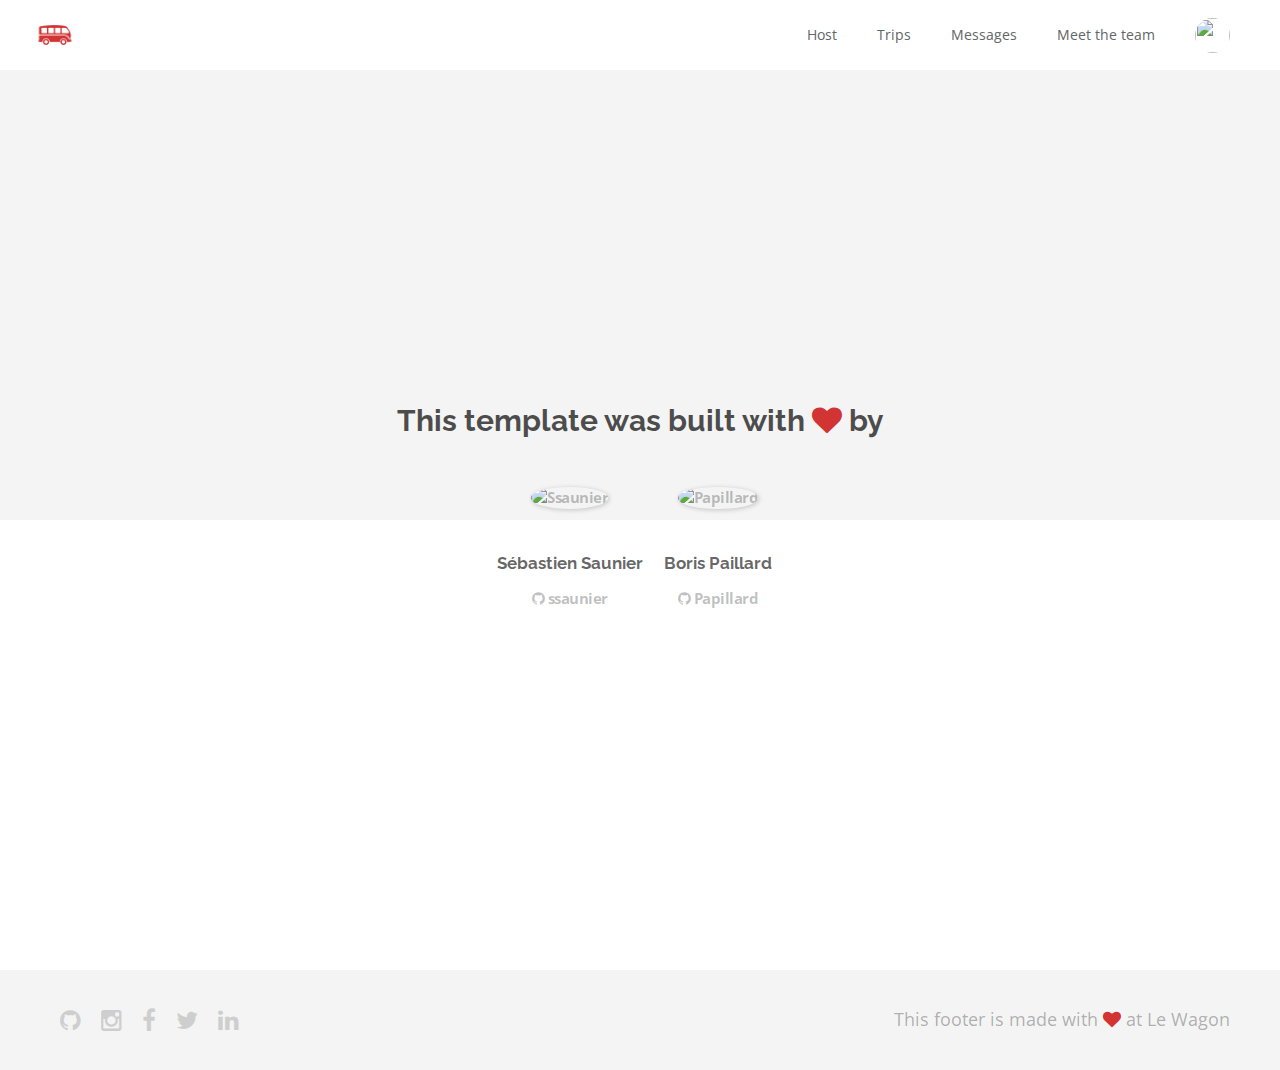
==== commit 681bd59c: "Automated commit at 2018-04-30 14:27:02 UTC by middleman-deploy 2.0.0-alpha" ====
--- a/about.html
+++ b/about.html
@@ -7,11 +7,51 @@
           content="width=device-width, initial-scale=1, shrink-to-fit=no">
     <!-- Use the title from a page's frontmatter if it has one -->
     <title>Le Wagon - Middleman - About</title>
-    <link href="stylesheets/application-3c48b980.css" rel="stylesheet" />
+    <link href="stylesheets/application-4384a374.css" rel="stylesheet" />
     <script src="javascripts/application-93de88c9.js"></script>
     <link href="images/favicon-f15af148.png" rel="icon" type="image/png" />
   </head>
   <body>
+    <div class="navbar-wagon">
+  <!-- Logo -->
+  <a href="/" class="navbar-wagon-brand">
+    <img src="images/logo-acc9c0ec.png" alt="logo">
+  </a>
+
+  <!-- Right Navigation -->
+  <div class="navbar-wagon-right hidden-xs hidden-sm">
+
+    <a href="" class="navbar-wagon-item navbar-wagon-link">Host</a>
+    <a href="" class="navbar-wagon-item navbar-wagon-link">Trips</a>
+    <a href="" class="navbar-wagon-item navbar-wagon-link">Messages</a>
+    <a href="team.html" class="navbar-wagon-item navbar-wagon-link">Meet the team</a>
+
+    <!-- Profile picture with dropdown list -->
+    <div class="navbar-wagon-item">
+      <div class="dropdown">
+        <img src="https://kitt.lewagon.com/placeholder/users/ssaunier" class="avatar dropdown-toggle" id="navbar-wagon-menu" data-toggle="dropdown">
+        <ul class="dropdown-menu dropdown-menu-right navbar-wagon-dropdown-menu">
+          <li><a href="#">Profile</a></li>
+          <li><a href="#">Dashboard</a></li>
+          <li><a href="#">Log Out</a></li>
+        </ul>
+      </div>
+    </div>
+  </div>
+
+  <!-- Dropdown appearing on mobile only -->
+  <div class="navbar-wagon-item hidden-md hidden-lg">
+    <div class="dropdown">
+      <i class="fa fa-bars dropdown-toggle" data-toggle="dropdown"></i>
+      <ul class="dropdown-menu dropdown-menu-right navbar-wagon-dropdown-menu">
+        <li><a href="#">Host</a></li>
+        <li><a href="#">Trips</a></li>
+        <li><a href="#">Messagese</a></li>
+      </ul>
+    </div>
+  </div>
+</div>
+
     <div id="about">
   <div class="about-content">
     <h1>This template was built with <i class="fa fa-heart"></i> by</h1>
@@ -34,5 +74,18 @@
   </div>
 </div>
 
+    <div class="footer">
+  <div class="footer-links">
+    <a href="#"><i class="fa fa-github"></i></a>
+    <a href="#"><i class="fa fa-instagram"></i></a>
+    <a href="#"><i class="fa fa-facebook"></i></a>
+    <a href="#"><i class="fa fa-twitter"></i></a>
+    <a href="#"><i class="fa fa-linkedin"></i></a>
+  </div>
+  <div class="footer-copyright">
+    This footer is made with <i class="fa fa-heart"></i> at Le Wagon
+  </div>
+</div>
+
   </body>
 </html>
--- a/stylesheets/application-4384a374.css
+++ b/stylesheets/application-4384a374.css
@@ -0,0 +1,8 @@
+@import url("https://fonts.googleapis.com/css?family=Open+Sans:400,300,700|Raleway:400,100,300,700,500");/*!
+ * Bootstrap v3.3.7 (http://getbootstrap.com)
+ * Copyright 2011-2016 Twitter, Inc.
+ * Licensed under MIT (https://github.com/twbs/bootstrap/blob/master/LICENSE)
+ *//*! normalize.css v3.0.3 | MIT License | github.com/necolas/normalize.css */html{font-family:sans-serif;-ms-text-size-adjust:100%;-webkit-text-size-adjust:100%}body{margin:0}article,aside,details,figcaption,figure,footer,header,hgroup,main,menu,nav,section,summary{display:block}audio,canvas,progress,video{display:inline-block;vertical-align:baseline}audio:not([controls]){display:none;height:0}[hidden],template{display:none}a{background-color:transparent}a:active,a:hover{outline:0}abbr[title]{border-bottom:1px dotted}b,strong{font-weight:bold}dfn{font-style:italic}h1{font-size:2em;margin:0.67em 0}mark{background:#ff0;color:#000}small{font-size:80%}sub,sup{font-size:75%;line-height:0;position:relative;vertical-align:baseline}sup{top:-0.5em}sub{bottom:-0.25em}img{border:0}svg:not(:root){overflow:hidden}figure{margin:1em 40px}hr{-webkit-box-sizing:content-box;box-sizing:content-box;height:0}pre{overflow:auto}code,kbd,pre,samp{font-family:monospace, monospace;font-size:1em}button,input,optgroup,select,textarea{color:inherit;font:inherit;margin:0}button{overflow:visible}button,select{text-transform:none}button,html input[type="button"],input[type="reset"],input[type="submit"]{-webkit-appearance:button;cursor:pointer}button[disabled],html input[disabled]{cursor:default}button::-moz-focus-inner,input::-moz-focus-inner{border:0;padding:0}input{line-height:normal}input[type="checkbox"],input[type="radio"]{-webkit-box-sizing:border-box;box-sizing:border-box;padding:0}input[type="number"]::-webkit-inner-spin-button,input[type="number"]::-webkit-outer-spin-button{height:auto}input[type="search"]{-webkit-appearance:textfield;-webkit-box-sizing:content-box;box-sizing:content-box}input[type="search"]::-webkit-search-cancel-button,input[type="search"]::-webkit-search-decoration{-webkit-appearance:none}fieldset{border:1px solid #c0c0c0;margin:0 2px;padding:0.35em 0.625em 0.75em}legend{border:0;padding:0}textarea{overflow:auto}optgroup{font-weight:bold}table{border-collapse:collapse;border-spacing:0}td,th{padding:0}/*! Source: https://github.com/h5bp/html5-boilerplate/blob/master/src/css/main.css */@media print{*,*:before,*:after{background:transparent !important;color:#000 !important;-webkit-box-shadow:none !important;box-shadow:none !important;text-shadow:none !important}a,a:visited{text-decoration:underline}a[href]:after{content:" (" attr(href) ")"}abbr[title]:after{content:" (" attr(title) ")"}a[href^="#"]:after,a[href^="javascript:"]:after{content:""}pre,blockquote{border:1px solid #999;page-break-inside:avoid}thead{display:table-header-group}tr,img{page-break-inside:avoid}img{max-width:100% !important}p,h2,h3{orphans:3;widows:3}h2,h3{page-break-after:avoid}.navbar{display:none}.btn>.caret,.dropup>.btn>.caret{border-top-color:#000 !important}.label{border:1px solid #000}.table{border-collapse:collapse !important}.table td,.table th{background-color:#fff !important}.table-bordered th,.table-bordered td{border:1px solid #ddd !important}}@font-face{font-family:'Glyphicons Halflings';src:url("../assets/bootstrap/glyphicons-halflings-regular-86b6f62b.eot");src:url("../assets/bootstrap/glyphicons-halflings-regular-86b6f62b.eot?#iefix") format("embedded-opentype"),url("../assets/bootstrap/glyphicons-halflings-regular-ca35b697.woff2") format("woff2"),url("../assets/bootstrap/glyphicons-halflings-regular-278e49a8.woff") format("woff"),url("../assets/bootstrap/glyphicons-halflings-regular-44bc1850.ttf") format("truetype"),url("../assets/bootstrap/glyphicons-halflings-regular-de51a849.svg#glyphicons_halflingsregular") format("svg")}.glyphicon{position:relative;top:1px;display:inline-block;font-family:'Glyphicons Halflings';font-style:normal;font-weight:normal;line-height:1;-webkit-font-smoothing:antialiased;-moz-osx-font-smoothing:grayscale}.glyphicon-asterisk:before{content:"\002a"}.glyphicon-plus:before{content:"\002b"}.glyphicon-euro:before,.glyphicon-eur:before{content:"\20ac"}.glyphicon-minus:before{content:"\2212"}.glyphicon-cloud:before{content:"\2601"}.glyphicon-envelope:before{content:"\2709"}.glyphicon-pencil:before{content:"\270f"}.glyphicon-glass:before{content:"\e001"}.glyphicon-music:before{content:"\e002"}.glyphicon-search:before{content:"\e003"}.glyphicon-heart:before{content:"\e005"}.glyphicon-star:before{content:"\e006"}.glyphicon-star-empty:before{content:"\e007"}.glyphicon-user:before{content:"\e008"}.glyphicon-film:before{content:"\e009"}.glyphicon-th-large:before{content:"\e010"}.glyphicon-th:before{content:"\e011"}.glyphicon-th-list:before{content:"\e012"}.glyphicon-ok:before{content:"\e013"}.glyphicon-remove:before{content:"\e014"}.glyphicon-zoom-in:before{content:"\e015"}.glyphicon-zoom-out:before{content:"\e016"}.glyphicon-off:before{content:"\e017"}.glyphicon-signal:before{content:"\e018"}.glyphicon-cog:before{content:"\e019"}.glyphicon-trash:before{content:"\e020"}.glyphicon-home:before{content:"\e021"}.glyphicon-file:before{content:"\e022"}.glyphicon-time:before{content:"\e023"}.glyphicon-road:before{content:"\e024"}.glyphicon-download-alt:before{content:"\e025"}.glyphicon-download:before{content:"\e026"}.glyphicon-upload:before{content:"\e027"}.glyphicon-inbox:before{content:"\e028"}.glyphicon-play-circle:before{content:"\e029"}.glyphicon-repeat:before{content:"\e030"}.glyphicon-refresh:before{content:"\e031"}.glyphicon-list-alt:before{content:"\e032"}.glyphicon-lock:before{content:"\e033"}.glyphicon-flag:before{content:"\e034"}.glyphicon-headphones:before{content:"\e035"}.glyphicon-volume-off:before{content:"\e036"}.glyphicon-volume-down:before{content:"\e037"}.glyphicon-volume-up:before{content:"\e038"}.glyphicon-qrcode:before{content:"\e039"}.glyphicon-barcode:before{content:"\e040"}.glyphicon-tag:before{content:"\e041"}.glyphicon-tags:before{content:"\e042"}.glyphicon-book:before{content:"\e043"}.glyphicon-bookmark:before{content:"\e044"}.glyphicon-print:before{content:"\e045"}.glyphicon-camera:before{content:"\e046"}.glyphicon-font:before{content:"\e047"}.glyphicon-bold:before{content:"\e048"}.glyphicon-italic:before{content:"\e049"}.glyphicon-text-height:before{content:"\e050"}.glyphicon-text-width:before{content:"\e051"}.glyphicon-align-left:before{content:"\e052"}.glyphicon-align-center:before{content:"\e053"}.glyphicon-align-right:before{content:"\e054"}.glyphicon-align-justify:before{content:"\e055"}.glyphicon-list:before{content:"\e056"}.glyphicon-indent-left:before{content:"\e057"}.glyphicon-indent-right:before{content:"\e058"}.glyphicon-facetime-video:before{content:"\e059"}.glyphicon-picture:before{content:"\e060"}.glyphicon-map-marker:before{content:"\e062"}.glyphicon-adjust:before{content:"\e063"}.glyphicon-tint:before{content:"\e064"}.glyphicon-edit:before{content:"\e065"}.glyphicon-share:before{content:"\e066"}.glyphicon-check:before{content:"\e067"}.glyphicon-move:before{content:"\e068"}.glyphicon-step-backward:before{content:"\e069"}.glyphicon-fast-backward:before{content:"\e070"}.glyphicon-backward:before{content:"\e071"}.glyphicon-play:before{content:"\e072"}.glyphicon-pause:before{content:"\e073"}.glyphicon-stop:before{content:"\e074"}.glyphicon-forward:before{content:"\e075"}.glyphicon-fast-forward:before{content:"\e076"}.glyphicon-step-forward:before{content:"\e077"}.glyphicon-eject:before{content:"\e078"}.glyphicon-chevron-left:before{content:"\e079"}.glyphicon-chevron-right:before{content:"\e080"}.glyphicon-plus-sign:before{content:"\e081"}.glyphicon-minus-sign:before{content:"\e082"}.glyphicon-remove-sign:before{content:"\e083"}.glyphicon-ok-sign:before{content:"\e084"}.glyphicon-question-sign:before{content:"\e085"}.glyphicon-info-sign:before{content:"\e086"}.glyphicon-screenshot:before{content:"\e087"}.glyphicon-remove-circle:before{content:"\e088"}.glyphicon-ok-circle:before{content:"\e089"}.glyphicon-ban-circle:before{content:"\e090"}.glyphicon-arrow-left:before{content:"\e091"}.glyphicon-arrow-right:before{content:"\e092"}.glyphicon-arrow-up:before{content:"\e093"}.glyphicon-arrow-down:before{content:"\e094"}.glyphicon-share-alt:before{content:"\e095"}.glyphicon-resize-full:before{content:"\e096"}.glyphicon-resize-small:before{content:"\e097"}.glyphicon-exclamation-sign:before{content:"\e101"}.glyphicon-gift:before{content:"\e102"}.glyphicon-leaf:before{content:"\e103"}.glyphicon-fire:before{content:"\e104"}.glyphicon-eye-open:before{content:"\e105"}.glyphicon-eye-close:before{content:"\e106"}.glyphicon-warning-sign:before{content:"\e107"}.glyphicon-plane:before{content:"\e108"}.glyphicon-calendar:before{content:"\e109"}.glyphicon-random:before{content:"\e110"}.glyphicon-comment:before{content:"\e111"}.glyphicon-magnet:before{content:"\e112"}.glyphicon-chevron-up:before{content:"\e113"}.glyphicon-chevron-down:before{content:"\e114"}.glyphicon-retweet:before{content:"\e115"}.glyphicon-shopping-cart:before{content:"\e116"}.glyphicon-folder-close:before{content:"\e117"}.glyphicon-folder-open:before{content:"\e118"}.glyphicon-resize-vertical:before{content:"\e119"}.glyphicon-resize-horizontal:before{content:"\e120"}.glyphicon-hdd:before{content:"\e121"}.glyphicon-bullhorn:before{content:"\e122"}.glyphicon-bell:before{content:"\e123"}.glyphicon-certificate:before{content:"\e124"}.glyphicon-thumbs-up:before{content:"\e125"}.glyphicon-thumbs-down:before{content:"\e126"}.glyphicon-hand-right:before{content:"\e127"}.glyphicon-hand-left:before{content:"\e128"}.glyphicon-hand-up:before{content:"\e129"}.glyphicon-hand-down:before{content:"\e130"}.glyphicon-circle-arrow-right:before{content:"\e131"}.glyphicon-circle-arrow-left:before{content:"\e132"}.glyphicon-circle-arrow-up:before{content:"\e133"}.glyphicon-circle-arrow-down:before{content:"\e134"}.glyphicon-globe:before{content:"\e135"}.glyphicon-wrench:before{content:"\e136"}.glyphicon-tasks:before{content:"\e137"}.glyphicon-filter:before{content:"\e138"}.glyphicon-briefcase:before{content:"\e139"}.glyphicon-fullscreen:before{content:"\e140"}.glyphicon-dashboard:before{content:"\e141"}.glyphicon-paperclip:before{content:"\e142"}.glyphicon-heart-empty:before{content:"\e143"}.glyphicon-link:before{content:"\e144"}.glyphicon-phone:before{content:"\e145"}.glyphicon-pushpin:before{content:"\e146"}.glyphicon-usd:before{content:"\e148"}.glyphicon-gbp:before{content:"\e149"}.glyphicon-sort:before{content:"\e150"}.glyphicon-sort-by-alphabet:before{content:"\e151"}.glyphicon-sort-by-alphabet-alt:before{content:"\e152"}.glyphicon-sort-by-order:before{content:"\e153"}.glyphicon-sort-by-order-alt:before{content:"\e154"}.glyphicon-sort-by-attributes:before{content:"\e155"}.glyphicon-sort-by-attributes-alt:before{content:"\e156"}.glyphicon-unchecked:before{content:"\e157"}.glyphicon-expand:before{content:"\e158"}.glyphicon-collapse-down:before{content:"\e159"}.glyphicon-collapse-up:before{content:"\e160"}.glyphicon-log-in:before{content:"\e161"}.glyphicon-flash:before{content:"\e162"}.glyphicon-log-out:before{content:"\e163"}.glyphicon-new-window:before{content:"\e164"}.glyphicon-record:before{content:"\e165"}.glyphicon-save:before{content:"\e166"}.glyphicon-open:before{content:"\e167"}.glyphicon-saved:before{content:"\e168"}.glyphicon-import:before{content:"\e169"}.glyphicon-export:before{content:"\e170"}.glyphicon-send:before{content:"\e171"}.glyphicon-floppy-disk:before{content:"\e172"}.glyphicon-floppy-saved:before{content:"\e173"}.glyphicon-floppy-remove:before{content:"\e174"}.glyphicon-floppy-save:before{content:"\e175"}.glyphicon-floppy-open:before{content:"\e176"}.glyphicon-credit-card:before{content:"\e177"}.glyphicon-transfer:before{content:"\e178"}.glyphicon-cutlery:before{content:"\e179"}.glyphicon-header:before{content:"\e180"}.glyphicon-compressed:before{content:"\e181"}.glyphicon-earphone:before{content:"\e182"}.glyphicon-phone-alt:before{content:"\e183"}.glyphicon-tower:before{content:"\e184"}.glyphicon-stats:before{content:"\e185"}.glyphicon-sd-video:before{content:"\e186"}.glyphicon-hd-video:before{content:"\e187"}.glyphicon-subtitles:before{content:"\e188"}.glyphicon-sound-stereo:before{content:"\e189"}.glyphicon-sound-dolby:before{content:"\e190"}.glyphicon-sound-5-1:before{content:"\e191"}.glyphicon-sound-6-1:before{content:"\e192"}.glyphicon-sound-7-1:before{content:"\e193"}.glyphicon-copyright-mark:before{content:"\e194"}.glyphicon-registration-mark:before{content:"\e195"}.glyphicon-cloud-download:before{content:"\e197"}.glyphicon-cloud-upload:before{content:"\e198"}.glyphicon-tree-conifer:before{content:"\e199"}.glyphicon-tree-deciduous:before{content:"\e200"}.glyphicon-cd:before{content:"\e201"}.glyphicon-save-file:before{content:"\e202"}.glyphicon-open-file:before{content:"\e203"}.glyphicon-level-up:before{content:"\e204"}.glyphicon-copy:before{content:"\e205"}.glyphicon-paste:before{content:"\e206"}.glyphicon-alert:before{content:"\e209"}.glyphicon-equalizer:before{content:"\e210"}.glyphicon-king:before{content:"\e211"}.glyphicon-queen:before{content:"\e212"}.glyphicon-pawn:before{content:"\e213"}.glyphicon-bishop:before{content:"\e214"}.glyphicon-knight:before{content:"\e215"}.glyphicon-baby-formula:before{content:"\e216"}.glyphicon-tent:before{content:"\26fa"}.glyphicon-blackboard:before{content:"\e218"}.glyphicon-bed:before{content:"\e219"}.glyphicon-apple:before{content:"\f8ff"}.glyphicon-erase:before{content:"\e221"}.glyphicon-hourglass:before{content:"\231b"}.glyphicon-lamp:before{content:"\e223"}.glyphicon-duplicate:before{content:"\e224"}.glyphicon-piggy-bank:before{content:"\e225"}.glyphicon-scissors:before{content:"\e226"}.glyphicon-bitcoin:before{content:"\e227"}.glyphicon-btc:before{content:"\e227"}.glyphicon-xbt:before{content:"\e227"}.glyphicon-yen:before{content:"\00a5"}.glyphicon-jpy:before{content:"\00a5"}.glyphicon-ruble:before{content:"\20bd"}.glyphicon-rub:before{content:"\20bd"}.glyphicon-scale:before{content:"\e230"}.glyphicon-ice-lolly:before{content:"\e231"}.glyphicon-ice-lolly-tasted:before{content:"\e232"}.glyphicon-education:before{content:"\e233"}.glyphicon-option-horizontal:before{content:"\e234"}.glyphicon-option-vertical:before{content:"\e235"}.glyphicon-menu-hamburger:before{content:"\e236"}.glyphicon-modal-window:before{content:"\e237"}.glyphicon-oil:before{content:"\e238"}.glyphicon-grain:before{content:"\e239"}.glyphicon-sunglasses:before{content:"\e240"}.glyphicon-text-size:before{content:"\e241"}.glyphicon-text-color:before{content:"\e242"}.glyphicon-text-background:before{content:"\e243"}.glyphicon-object-align-top:before{content:"\e244"}.glyphicon-object-align-bottom:before{content:"\e245"}.glyphicon-object-align-horizontal:before{content:"\e246"}.glyphicon-object-align-left:before{content:"\e247"}.glyphicon-object-align-vertical:before{content:"\e248"}.glyphicon-object-align-right:before{content:"\e249"}.glyphicon-triangle-right:before{content:"\e250"}.glyphicon-triangle-left:before{content:"\e251"}.glyphicon-triangle-bottom:before{content:"\e252"}.glyphicon-triangle-top:before{content:"\e253"}.glyphicon-console:before{content:"\e254"}.glyphicon-superscript:before{content:"\e255"}.glyphicon-subscript:before{content:"\e256"}.glyphicon-menu-left:before{content:"\e257"}.glyphicon-menu-right:before{content:"\e258"}.glyphicon-menu-down:before{content:"\e259"}.glyphicon-menu-up:before{content:"\e260"}*{-webkit-box-sizing:border-box;box-sizing:border-box}*:before,*:after{-webkit-box-sizing:border-box;box-sizing:border-box}html{font-size:10px;-webkit-tap-highlight-color:transparent}body{font-family:"Open Sans", "Helvetica", "sans-serif";font-size:18px;line-height:1.42857143;color:#67707e;background-color:#F4F4F4}input,button,select,textarea{font-family:inherit;font-size:inherit;line-height:inherit}a{color:#41A4C3;text-decoration:none}a:hover,a:focus{color:#2c758b;text-decoration:underline}a:focus{outline:5px auto -webkit-focus-ring-color;outline-offset:-2px}figure{margin:0}img{vertical-align:middle}.img-responsive{display:block;max-width:100%;height:auto}.img-rounded{border-radius:2px}.img-thumbnail{padding:4px;line-height:1.42857143;background-color:#F4F4F4;border:1px solid #ddd;border-radius:2px;-webkit-transition:all 0.2s ease-in-out;transition:all 0.2s ease-in-out;display:inline-block;max-width:100%;height:auto}.img-circle{border-radius:50%}hr{margin-top:25px;margin-bottom:25px;border:0;border-top:1px solid white}.sr-only{position:absolute;width:1px;height:1px;margin:-1px;padding:0;overflow:hidden;clip:rect(0, 0, 0, 0);border:0}.sr-only-focusable:active,.sr-only-focusable:focus{position:static;width:auto;height:auto;margin:0;overflow:visible;clip:auto}[role="button"]{cursor:pointer}h1,h2,h3,h4,h5,h6,.h1,.h2,.h3,.h4,.h5,.h6{font-family:"Raleway", "Helvetica", "sans-serif";font-weight:500;line-height:1.1;color:inherit}h1 small,h1 .small,h2 small,h2 .small,h3 small,h3 .small,h4 small,h4 .small,h5 small,h5 .small,h6 small,h6 .small,.h1 small,.h1 .small,.h2 small,.h2 .small,.h3 small,.h3 .small,.h4 small,.h4 .small,.h5 small,.h5 .small,.h6 small,.h6 .small{font-weight:normal;line-height:1;color:#afb5be}h1,.h1,h2,.h2,h3,.h3{margin-top:25px;margin-bottom:12.5px}h1 small,h1 .small,.h1 small,.h1 .small,h2 small,h2 .small,.h2 small,.h2 .small,h3 small,h3 .small,.h3 small,.h3 .small{font-size:65%}h4,.h4,h5,.h5,h6,.h6{margin-top:12.5px;margin-bottom:12.5px}h4 small,h4 .small,.h4 small,.h4 .small,h5 small,h5 .small,.h5 small,.h5 .small,h6 small,h6 .small,.h6 small,.h6 .small{font-size:75%}h1,.h1{font-size:46px}h2,.h2{font-size:38px}h3,.h3{font-size:31px}h4,.h4{font-size:23px}h5,.h5{font-size:18px}h6,.h6{font-size:16px}p{margin:0 0 12.5px}.lead{margin-bottom:25px;font-size:20px;font-weight:300;line-height:1.4}@media (min-width: 768px){.lead{font-size:27px}}small,.small{font-size:88%}mark,.mark{background-color:#fcf8e3;padding:.2em}.text-left{text-align:left}.text-right{text-align:right}.text-center{text-align:center}.text-justify{text-align:justify}.text-nowrap{white-space:nowrap}.text-lowercase{text-transform:lowercase}.text-uppercase,.initialism{text-transform:uppercase}.text-capitalize{text-transform:capitalize}.text-muted{color:#afb5be}.text-primary{color:#41A4C3}a.text-primary:hover,a.text-primary:focus{color:#32859f}.text-success{color:#3c763d}a.text-success:hover,a.text-success:focus{color:#2b542c}.text-info{color:#31708f}a.text-info:hover,a.text-info:focus{color:#245269}.text-warning{color:#8a6d3b}a.text-warning:hover,a.text-warning:focus{color:#66512c}.text-danger{color:#a94442}a.text-danger:hover,a.text-danger:focus{color:#843534}.bg-primary{color:#fff}.bg-primary{background-color:#41A4C3}a.bg-primary:hover,a.bg-primary:focus{background-color:#32859f}.bg-success{background-color:#dff0d8}a.bg-success:hover,a.bg-success:focus{background-color:#c1e2b3}.bg-info{background-color:#d9edf7}a.bg-info:hover,a.bg-info:focus{background-color:#afd9ee}.bg-warning{background-color:#fcf8e3}a.bg-warning:hover,a.bg-warning:focus{background-color:#f7ecb5}.bg-danger{background-color:#f2dede}a.bg-danger:hover,a.bg-danger:focus{background-color:#e4b9b9}.page-header{padding-bottom:11.5px;margin:50px 0 25px;border-bottom:1px solid white}ul,ol{margin-top:0;margin-bottom:12.5px}ul ul,ul ol,ol ul,ol ol{margin-bottom:0}.list-unstyled{padding-left:0;list-style:none}.list-inline{padding-left:0;list-style:none;margin-left:-5px}.list-inline>li{display:inline-block;padding-left:5px;padding-right:5px}dl{margin-top:0;margin-bottom:25px}dt,dd{line-height:1.42857143}dt{font-weight:bold}dd{margin-left:0}.dl-horizontal dd:before,.dl-horizontal dd:after{content:" ";display:table}.dl-horizontal dd:after{clear:both}@media (min-width: 768px){.dl-horizontal dt{float:left;width:160px;clear:left;text-align:right;overflow:hidden;text-overflow:ellipsis;white-space:nowrap}.dl-horizontal dd{margin-left:180px}}abbr[title],abbr[data-original-title]{cursor:help;border-bottom:1px dotted #afb5be}.initialism{font-size:90%}blockquote{padding:12.5px 25px;margin:0 0 25px;font-size:22.5px;border-left:5px solid white}blockquote p:last-child,blockquote ul:last-child,blockquote ol:last-child{margin-bottom:0}blockquote footer,blockquote small,blockquote .small{display:block;font-size:80%;line-height:1.42857143;color:#afb5be}blockquote footer:before,blockquote small:before,blockquote .small:before{content:'\2014 \00A0'}.blockquote-reverse,blockquote.pull-right{padding-right:15px;padding-left:0;border-right:5px solid white;border-left:0;text-align:right}.blockquote-reverse footer:before,.blockquote-reverse small:before,.blockquote-reverse .small:before,blockquote.pull-right footer:before,blockquote.pull-right small:before,blockquote.pull-right .small:before{content:''}.blockquote-reverse footer:after,.blockquote-reverse small:after,.blockquote-reverse .small:after,blockquote.pull-right footer:after,blockquote.pull-right small:after,blockquote.pull-right .small:after{content:'\00A0 \2014'}address{margin-bottom:25px;font-style:normal;line-height:1.42857143}code,kbd,pre,samp{font-family:Menlo, Monaco, Consolas, "Courier New", monospace}code{padding:2px 4px;font-size:90%;color:#c7254e;background-color:#f9f2f4;border-radius:2px}kbd{padding:2px 4px;font-size:90%;color:#fff;background-color:#333;border-radius:2px;-webkit-box-shadow:inset 0 -1px 0 rgba(0,0,0,0.25);box-shadow:inset 0 -1px 0 rgba(0,0,0,0.25)}kbd kbd{padding:0;font-size:100%;font-weight:bold;-webkit-box-shadow:none;box-shadow:none}pre{display:block;padding:12px;margin:0 0 12.5px;font-size:17px;line-height:1.42857143;word-break:break-all;word-wrap:break-word;color:#67707e;background-color:#f5f5f5;border:1px solid #ccc;border-radius:2px}pre code{padding:0;font-size:inherit;color:inherit;white-space:pre-wrap;background-color:transparent;border-radius:0}.pre-scrollable{max-height:340px;overflow-y:scroll}.container{margin-right:auto;margin-left:auto;padding-left:15px;padding-right:15px}.container:before,.container:after{content:" ";display:table}.container:after{clear:both}@media (min-width: 768px){.container{width:750px}}@media (min-width: 992px){.container{width:970px}}@media (min-width: 1200px){.container{width:1170px}}.container-fluid{margin-right:auto;margin-left:auto;padding-left:15px;padding-right:15px}.container-fluid:before,.container-fluid:after{content:" ";display:table}.container-fluid:after{clear:both}.row{margin-left:-15px;margin-right:-15px}.row:before,.row:after{content:" ";display:table}.row:after{clear:both}.col-xs-1,.col-sm-1,.col-md-1,.col-lg-1,.col-xs-2,.col-sm-2,.col-md-2,.col-lg-2,.col-xs-3,.col-sm-3,.col-md-3,.col-lg-3,.col-xs-4,.col-sm-4,.col-md-4,.col-lg-4,.col-xs-5,.col-sm-5,.col-md-5,.col-lg-5,.col-xs-6,.col-sm-6,.col-md-6,.col-lg-6,.col-xs-7,.col-sm-7,.col-md-7,.col-lg-7,.col-xs-8,.col-sm-8,.col-md-8,.col-lg-8,.col-xs-9,.col-sm-9,.col-md-9,.col-lg-9,.col-xs-10,.col-sm-10,.col-md-10,.col-lg-10,.col-xs-11,.col-sm-11,.col-md-11,.col-lg-11,.col-xs-12,.col-sm-12,.col-md-12,.col-lg-12{position:relative;min-height:1px;padding-left:15px;padding-right:15px}.col-xs-1,.col-xs-2,.col-xs-3,.col-xs-4,.col-xs-5,.col-xs-6,.col-xs-7,.col-xs-8,.col-xs-9,.col-xs-10,.col-xs-11,.col-xs-12{float:left}.col-xs-1{width:8.33333333%}.col-xs-2{width:16.66666667%}.col-xs-3{width:25%}.col-xs-4{width:33.33333333%}.col-xs-5{width:41.66666667%}.col-xs-6{width:50%}.col-xs-7{width:58.33333333%}.col-xs-8{width:66.66666667%}.col-xs-9{width:75%}.col-xs-10{width:83.33333333%}.col-xs-11{width:91.66666667%}.col-xs-12{width:100%}.col-xs-pull-0{right:auto}.col-xs-pull-1{right:8.33333333%}.col-xs-pull-2{right:16.66666667%}.col-xs-pull-3{right:25%}.col-xs-pull-4{right:33.33333333%}.col-xs-pull-5{right:41.66666667%}.col-xs-pull-6{right:50%}.col-xs-pull-7{right:58.33333333%}.col-xs-pull-8{right:66.66666667%}.col-xs-pull-9{right:75%}.col-xs-pull-10{right:83.33333333%}.col-xs-pull-11{right:91.66666667%}.col-xs-pull-12{right:100%}.col-xs-push-0{left:auto}.col-xs-push-1{left:8.33333333%}.col-xs-push-2{left:16.66666667%}.col-xs-push-3{left:25%}.col-xs-push-4{left:33.33333333%}.col-xs-push-5{left:41.66666667%}.col-xs-push-6{left:50%}.col-xs-push-7{left:58.33333333%}.col-xs-push-8{left:66.66666667%}.col-xs-push-9{left:75%}.col-xs-push-10{left:83.33333333%}.col-xs-push-11{left:91.66666667%}.col-xs-push-12{left:100%}.col-xs-offset-0{margin-left:0%}.col-xs-offset-1{margin-left:8.33333333%}.col-xs-offset-2{margin-left:16.66666667%}.col-xs-offset-3{margin-left:25%}.col-xs-offset-4{margin-left:33.33333333%}.col-xs-offset-5{margin-left:41.66666667%}.col-xs-offset-6{margin-left:50%}.col-xs-offset-7{margin-left:58.33333333%}.col-xs-offset-8{margin-left:66.66666667%}.col-xs-offset-9{margin-left:75%}.col-xs-offset-10{margin-left:83.33333333%}.col-xs-offset-11{margin-left:91.66666667%}.col-xs-offset-12{margin-left:100%}@media (min-width: 768px){.col-sm-1,.col-sm-2,.col-sm-3,.col-sm-4,.col-sm-5,.col-sm-6,.col-sm-7,.col-sm-8,.col-sm-9,.col-sm-10,.col-sm-11,.col-sm-12{float:left}.col-sm-1{width:8.33333333%}.col-sm-2{width:16.66666667%}.col-sm-3{width:25%}.col-sm-4{width:33.33333333%}.col-sm-5{width:41.66666667%}.col-sm-6{width:50%}.col-sm-7{width:58.33333333%}.col-sm-8{width:66.66666667%}.col-sm-9{width:75%}.col-sm-10{width:83.33333333%}.col-sm-11{width:91.66666667%}.col-sm-12{width:100%}.col-sm-pull-0{right:auto}.col-sm-pull-1{right:8.33333333%}.col-sm-pull-2{right:16.66666667%}.col-sm-pull-3{right:25%}.col-sm-pull-4{right:33.33333333%}.col-sm-pull-5{right:41.66666667%}.col-sm-pull-6{right:50%}.col-sm-pull-7{right:58.33333333%}.col-sm-pull-8{right:66.66666667%}.col-sm-pull-9{right:75%}.col-sm-pull-10{right:83.33333333%}.col-sm-pull-11{right:91.66666667%}.col-sm-pull-12{right:100%}.col-sm-push-0{left:auto}.col-sm-push-1{left:8.33333333%}.col-sm-push-2{left:16.66666667%}.col-sm-push-3{left:25%}.col-sm-push-4{left:33.33333333%}.col-sm-push-5{left:41.66666667%}.col-sm-push-6{left:50%}.col-sm-push-7{left:58.33333333%}.col-sm-push-8{left:66.66666667%}.col-sm-push-9{left:75%}.col-sm-push-10{left:83.33333333%}.col-sm-push-11{left:91.66666667%}.col-sm-push-12{left:100%}.col-sm-offset-0{margin-left:0%}.col-sm-offset-1{margin-left:8.33333333%}.col-sm-offset-2{margin-left:16.66666667%}.col-sm-offset-3{margin-left:25%}.col-sm-offset-4{margin-left:33.33333333%}.col-sm-offset-5{margin-left:41.66666667%}.col-sm-offset-6{margin-left:50%}.col-sm-offset-7{margin-left:58.33333333%}.col-sm-offset-8{margin-left:66.66666667%}.col-sm-offset-9{margin-left:75%}.col-sm-offset-10{margin-left:83.33333333%}.col-sm-offset-11{margin-left:91.66666667%}.col-sm-offset-12{margin-left:100%}}@media (min-width: 992px){.col-md-1,.col-md-2,.col-md-3,.col-md-4,.col-md-5,.col-md-6,.col-md-7,.col-md-8,.col-md-9,.col-md-10,.col-md-11,.col-md-12{float:left}.col-md-1{width:8.33333333%}.col-md-2{width:16.66666667%}.col-md-3{width:25%}.col-md-4{width:33.33333333%}.col-md-5{width:41.66666667%}.col-md-6{width:50%}.col-md-7{width:58.33333333%}.col-md-8{width:66.66666667%}.col-md-9{width:75%}.col-md-10{width:83.33333333%}.col-md-11{width:91.66666667%}.col-md-12{width:100%}.col-md-pull-0{right:auto}.col-md-pull-1{right:8.33333333%}.col-md-pull-2{right:16.66666667%}.col-md-pull-3{right:25%}.col-md-pull-4{right:33.33333333%}.col-md-pull-5{right:41.66666667%}.col-md-pull-6{right:50%}.col-md-pull-7{right:58.33333333%}.col-md-pull-8{right:66.66666667%}.col-md-pull-9{right:75%}.col-md-pull-10{right:83.33333333%}.col-md-pull-11{right:91.66666667%}.col-md-pull-12{right:100%}.col-md-push-0{left:auto}.col-md-push-1{left:8.33333333%}.col-md-push-2{left:16.66666667%}.col-md-push-3{left:25%}.col-md-push-4{left:33.33333333%}.col-md-push-5{left:41.66666667%}.col-md-push-6{left:50%}.col-md-push-7{left:58.33333333%}.col-md-push-8{left:66.66666667%}.col-md-push-9{left:75%}.col-md-push-10{left:83.33333333%}.col-md-push-11{left:91.66666667%}.col-md-push-12{left:100%}.col-md-offset-0{margin-left:0%}.col-md-offset-1{margin-left:8.33333333%}.col-md-offset-2{margin-left:16.66666667%}.col-md-offset-3{margin-left:25%}.col-md-offset-4{margin-left:33.33333333%}.col-md-offset-5{margin-left:41.66666667%}.col-md-offset-6{margin-left:50%}.col-md-offset-7{margin-left:58.33333333%}.col-md-offset-8{margin-left:66.66666667%}.col-md-offset-9{margin-left:75%}.col-md-offset-10{margin-left:83.33333333%}.col-md-offset-11{margin-left:91.66666667%}.col-md-offset-12{margin-left:100%}}@media (min-width: 1200px){.col-lg-1,.col-lg-2,.col-lg-3,.col-lg-4,.col-lg-5,.col-lg-6,.col-lg-7,.col-lg-8,.col-lg-9,.col-lg-10,.col-lg-11,.col-lg-12{float:left}.col-lg-1{width:8.33333333%}.col-lg-2{width:16.66666667%}.col-lg-3{width:25%}.col-lg-4{width:33.33333333%}.col-lg-5{width:41.66666667%}.col-lg-6{width:50%}.col-lg-7{width:58.33333333%}.col-lg-8{width:66.66666667%}.col-lg-9{width:75%}.col-lg-10{width:83.33333333%}.col-lg-11{width:91.66666667%}.col-lg-12{width:100%}.col-lg-pull-0{right:auto}.col-lg-pull-1{right:8.33333333%}.col-lg-pull-2{right:16.66666667%}.col-lg-pull-3{right:25%}.col-lg-pull-4{right:33.33333333%}.col-lg-pull-5{right:41.66666667%}.col-lg-pull-6{right:50%}.col-lg-pull-7{right:58.33333333%}.col-lg-pull-8{right:66.66666667%}.col-lg-pull-9{right:75%}.col-lg-pull-10{right:83.33333333%}.col-lg-pull-11{right:91.66666667%}.col-lg-pull-12{right:100%}.col-lg-push-0{left:auto}.col-lg-push-1{left:8.33333333%}.col-lg-push-2{left:16.66666667%}.col-lg-push-3{left:25%}.col-lg-push-4{left:33.33333333%}.col-lg-push-5{left:41.66666667%}.col-lg-push-6{left:50%}.col-lg-push-7{left:58.33333333%}.col-lg-push-8{left:66.66666667%}.col-lg-push-9{left:75%}.col-lg-push-10{left:83.33333333%}.col-lg-push-11{left:91.66666667%}.col-lg-push-12{left:100%}.col-lg-offset-0{margin-left:0%}.col-lg-offset-1{margin-left:8.33333333%}.col-lg-offset-2{margin-left:16.66666667%}.col-lg-offset-3{margin-left:25%}.col-lg-offset-4{margin-left:33.33333333%}.col-lg-offset-5{margin-left:41.66666667%}.col-lg-offset-6{margin-left:50%}.col-lg-offset-7{margin-left:58.33333333%}.col-lg-offset-8{margin-left:66.66666667%}.col-lg-offset-9{margin-left:75%}.col-lg-offset-10{margin-left:83.33333333%}.col-lg-offset-11{margin-left:91.66666667%}.col-lg-offset-12{margin-left:100%}}table{background-color:transparent}caption{padding-top:8px;padding-bottom:8px;color:#afb5be;text-align:left}th{text-align:left}.table{width:100%;max-width:100%;margin-bottom:25px}.table>thead>tr>th,.table>thead>tr>td,.table>tbody>tr>th,.table>tbody>tr>td,.table>tfoot>tr>th,.table>tfoot>tr>td{padding:8px;line-height:1.42857143;vertical-align:top;border-top:1px solid #ddd}.table>thead>tr>th{vertical-align:bottom;border-bottom:2px solid #ddd}.table>caption+thead>tr:first-child>th,.table>caption+thead>tr:first-child>td,.table>colgroup+thead>tr:first-child>th,.table>colgroup+thead>tr:first-child>td,.table>thead:first-child>tr:first-child>th,.table>thead:first-child>tr:first-child>td{border-top:0}.table>tbody+tbody{border-top:2px solid #ddd}.table .table{background-color:#F4F4F4}.table-condensed>thead>tr>th,.table-condensed>thead>tr>td,.table-condensed>tbody>tr>th,.table-condensed>tbody>tr>td,.table-condensed>tfoot>tr>th,.table-condensed>tfoot>tr>td{padding:5px}.table-bordered{border:1px solid #ddd}.table-bordered>thead>tr>th,.table-bordered>thead>tr>td,.table-bordered>tbody>tr>th,.table-bordered>tbody>tr>td,.table-bordered>tfoot>tr>th,.table-bordered>tfoot>tr>td{border:1px solid #ddd}.table-bordered>thead>tr>th,.table-bordered>thead>tr>td{border-bottom-width:2px}.table-striped>tbody>tr:nth-of-type(odd){background-color:#f9f9f9}.table-hover>tbody>tr:hover{background-color:#f5f5f5}table col[class*="col-"]{position:static;float:none;display:table-column}table td[class*="col-"],table th[class*="col-"]{position:static;float:none;display:table-cell}.table>thead>tr>td.active,.table>thead>tr>th.active,.table>thead>tr.active>td,.table>thead>tr.active>th,.table>tbody>tr>td.active,.table>tbody>tr>th.active,.table>tbody>tr.active>td,.table>tbody>tr.active>th,.table>tfoot>tr>td.active,.table>tfoot>tr>th.active,.table>tfoot>tr.active>td,.table>tfoot>tr.active>th{background-color:#f5f5f5}.table-hover>tbody>tr>td.active:hover,.table-hover>tbody>tr>th.active:hover,.table-hover>tbody>tr.active:hover>td,.table-hover>tbody>tr:hover>.active,.table-hover>tbody>tr.active:hover>th{background-color:#e8e8e8}.table>thead>tr>td.success,.table>thead>tr>th.success,.table>thead>tr.success>td,.table>thead>tr.success>th,.table>tbody>tr>td.success,.table>tbody>tr>th.success,.table>tbody>tr.success>td,.table>tbody>tr.success>th,.table>tfoot>tr>td.success,.table>tfoot>tr>th.success,.table>tfoot>tr.success>td,.table>tfoot>tr.success>th{background-color:#dff0d8}.table-hover>tbody>tr>td.success:hover,.table-hover>tbody>tr>th.success:hover,.table-hover>tbody>tr.success:hover>td,.table-hover>tbody>tr:hover>.success,.table-hover>tbody>tr.success:hover>th{background-color:#d0e9c6}.table>thead>tr>td.info,.table>thead>tr>th.info,.table>thead>tr.info>td,.table>thead>tr.info>th,.table>tbody>tr>td.info,.table>tbody>tr>th.info,.table>tbody>tr.info>td,.table>tbody>tr.info>th,.table>tfoot>tr>td.info,.table>tfoot>tr>th.info,.table>tfoot>tr.info>td,.table>tfoot>tr.info>th{background-color:#d9edf7}.table-hover>tbody>tr>td.info:hover,.table-hover>tbody>tr>th.info:hover,.table-hover>tbody>tr.info:hover>td,.table-hover>tbody>tr:hover>.info,.table-hover>tbody>tr.info:hover>th{background-color:#c4e3f3}.table>thead>tr>td.warning,.table>thead>tr>th.warning,.table>thead>tr.warning>td,.table>thead>tr.warning>th,.table>tbody>tr>td.warning,.table>tbody>tr>th.warning,.table>tbody>tr.warning>td,.table>tbody>tr.warning>th,.table>tfoot>tr>td.warning,.table>tfoot>tr>th.warning,.table>tfoot>tr.warning>td,.table>tfoot>tr.warning>th{background-color:#fcf8e3}.table-hover>tbody>tr>td.warning:hover,.table-hover>tbody>tr>th.warning:hover,.table-hover>tbody>tr.warning:hover>td,.table-hover>tbody>tr:hover>.warning,.table-hover>tbody>tr.warning:hover>th{background-color:#faf2cc}.table>thead>tr>td.danger,.table>thead>tr>th.danger,.table>thead>tr.danger>td,.table>thead>tr.danger>th,.table>tbody>tr>td.danger,.table>tbody>tr>th.danger,.table>tbody>tr.danger>td,.table>tbody>tr.danger>th,.table>tfoot>tr>td.danger,.table>tfoot>tr>th.danger,.table>tfoot>tr.danger>td,.table>tfoot>tr.danger>th{background-color:#f2dede}.table-hover>tbody>tr>td.danger:hover,.table-hover>tbody>tr>th.danger:hover,.table-hover>tbody>tr.danger:hover>td,.table-hover>tbody>tr:hover>.danger,.table-hover>tbody>tr.danger:hover>th{background-color:#ebcccc}.table-responsive{overflow-x:auto;min-height:0.01%}@media screen and (max-width: 767px){.table-responsive{width:100%;margin-bottom:18.75px;overflow-y:hidden;-ms-overflow-style:-ms-autohiding-scrollbar;border:1px solid #ddd}.table-responsive>.table{margin-bottom:0}.table-responsive>.table>thead>tr>th,.table-responsive>.table>thead>tr>td,.table-responsive>.table>tbody>tr>th,.table-responsive>.table>tbody>tr>td,.table-responsive>.table>tfoot>tr>th,.table-responsive>.table>tfoot>tr>td{white-space:nowrap}.table-responsive>.table-bordered{border:0}.table-responsive>.table-bordered>thead>tr>th:first-child,.table-responsive>.table-bordered>thead>tr>td:first-child,.table-responsive>.table-bordered>tbody>tr>th:first-child,.table-responsive>.table-bordered>tbody>tr>td:first-child,.table-responsive>.table-bordered>tfoot>tr>th:first-child,.table-responsive>.table-bordered>tfoot>tr>td:first-child{border-left:0}.table-responsive>.table-bordered>thead>tr>th:last-child,.table-responsive>.table-bordered>thead>tr>td:last-child,.table-responsive>.table-bordered>tbody>tr>th:last-child,.table-responsive>.table-bordered>tbody>tr>td:last-child,.table-responsive>.table-bordered>tfoot>tr>th:last-child,.table-responsive>.table-bordered>tfoot>tr>td:last-child{border-right:0}.table-responsive>.table-bordered>tbody>tr:last-child>th,.table-responsive>.table-bordered>tbody>tr:last-child>td,.table-responsive>.table-bordered>tfoot>tr:last-child>th,.table-responsive>.table-bordered>tfoot>tr:last-child>td{border-bottom:0}}fieldset{padding:0;margin:0;border:0;min-width:0}legend{display:block;width:100%;padding:0;margin-bottom:25px;font-size:27px;line-height:inherit;color:#67707e;border:0;border-bottom:1px solid #e5e5e5}label{display:inline-block;max-width:100%;margin-bottom:5px;font-weight:bold}input[type="search"]{-webkit-box-sizing:border-box;box-sizing:border-box}input[type="radio"],input[type="checkbox"]{margin:4px 0 0;margin-top:1px \9;line-height:normal}input[type="file"]{display:block}input[type="range"]{display:block;width:100%}select[multiple],select[size]{height:auto}input[type="file"]:focus,input[type="radio"]:focus,input[type="checkbox"]:focus{outline:5px auto -webkit-focus-ring-color;outline-offset:-2px}output{display:block;padding-top:7px;font-size:18px;line-height:1.42857143;color:#393E46}.form-control{display:block;width:100%;height:39px;padding:6px 12px;font-size:18px;line-height:1.42857143;color:#393E46;background-color:#fff;background-image:none;border:1px solid #ccc;border-radius:2px;-webkit-box-shadow:inset 0 1px 1px rgba(0,0,0,0.075);box-shadow:inset 0 1px 1px rgba(0,0,0,0.075);-webkit-transition:border-color ease-in-out 0.15s, box-shadow ease-in-out 0.15s;-webkit-transition:border-color ease-in-out 0.15s, -webkit-box-shadow ease-in-out 0.15s;transition:border-color ease-in-out 0.15s, -webkit-box-shadow ease-in-out 0.15s;transition:border-color ease-in-out 0.15s, box-shadow ease-in-out 0.15s;transition:border-color ease-in-out 0.15s, box-shadow ease-in-out 0.15s, -webkit-box-shadow ease-in-out 0.15s}.form-control:focus{border-color:#66afe9;outline:0;-webkit-box-shadow:inset 0 1px 1px rgba(0,0,0,0.075),0 0 8px rgba(102,175,233,0.6);box-shadow:inset 0 1px 1px rgba(0,0,0,0.075),0 0 8px rgba(102,175,233,0.6)}.form-control::-moz-placeholder{color:#999;opacity:1}.form-control:-ms-input-placeholder{color:#999}.form-control::-webkit-input-placeholder{color:#999}.form-control::-ms-expand{border:0;background-color:transparent}.form-control[disabled],.form-control[readonly],fieldset[disabled] .form-control{background-color:white;opacity:1}.form-control[disabled],fieldset[disabled] .form-control{cursor:not-allowed}textarea.form-control{height:auto}input[type="search"]{-webkit-appearance:none}@media screen and (-webkit-min-device-pixel-ratio: 0){input[type="date"].form-control,input[type="time"].form-control,input[type="datetime-local"].form-control,input[type="month"].form-control{line-height:39px}input[type="date"].input-sm,.input-group-sm>input[type="date"].form-control,.input-group-sm>input[type="date"].input-group-addon,.input-group-sm>.input-group-btn>input[type="date"].btn,.input-group-sm input[type="date"],input[type="time"].input-sm,.input-group-sm>input[type="time"].form-control,.input-group-sm>input[type="time"].input-group-addon,.input-group-sm>.input-group-btn>input[type="time"].btn,.input-group-sm input[type="time"],input[type="datetime-local"].input-sm,.input-group-sm>input[type="datetime-local"].form-control,.input-group-sm>input[type="datetime-local"].input-group-addon,.input-group-sm>.input-group-btn>input[type="datetime-local"].btn,.input-group-sm input[type="datetime-local"],input[type="month"].input-sm,.input-group-sm>input[type="month"].form-control,.input-group-sm>input[type="month"].input-group-addon,.input-group-sm>.input-group-btn>input[type="month"].btn,.input-group-sm input[type="month"]{line-height:36px}input[type="date"].input-lg,.input-group-lg>input[type="date"].form-control,.input-group-lg>input[type="date"].input-group-addon,.input-group-lg>.input-group-btn>input[type="date"].btn,.input-group-lg input[type="date"],input[type="time"].input-lg,.input-group-lg>input[type="time"].form-control,.input-group-lg>input[type="time"].input-group-addon,.input-group-lg>.input-group-btn>input[type="time"].btn,.input-group-lg input[type="time"],input[type="datetime-local"].input-lg,.input-group-lg>input[type="datetime-local"].form-control,.input-group-lg>input[type="datetime-local"].input-group-addon,.input-group-lg>.input-group-btn>input[type="datetime-local"].btn,.input-group-lg input[type="datetime-local"],input[type="month"].input-lg,.input-group-lg>input[type="month"].form-control,.input-group-lg>input[type="month"].input-group-addon,.input-group-lg>.input-group-btn>input[type="month"].btn,.input-group-lg input[type="month"]{line-height:53px}}.form-group{margin-bottom:15px}.radio,.checkbox{position:relative;display:block;margin-top:10px;margin-bottom:10px}.radio label,.checkbox label{min-height:25px;padding-left:20px;margin-bottom:0;font-weight:normal;cursor:pointer}.radio input[type="radio"],.radio-inline input[type="radio"],.checkbox input[type="checkbox"],.checkbox-inline input[type="checkbox"]{position:absolute;margin-left:-20px;margin-top:4px \9}.radio+.radio,.checkbox+.checkbox{margin-top:-5px}.radio-inline,.checkbox-inline{position:relative;display:inline-block;padding-left:20px;margin-bottom:0;vertical-align:middle;font-weight:normal;cursor:pointer}.radio-inline+.radio-inline,.checkbox-inline+.checkbox-inline{margin-top:0;margin-left:10px}input[type="radio"][disabled],input[type="radio"].disabled,fieldset[disabled] input[type="radio"],input[type="checkbox"][disabled],input[type="checkbox"].disabled,fieldset[disabled] input[type="checkbox"]{cursor:not-allowed}.radio-inline.disabled,fieldset[disabled] .radio-inline,.checkbox-inline.disabled,fieldset[disabled] .checkbox-inline{cursor:not-allowed}.radio.disabled label,fieldset[disabled] .radio label,.checkbox.disabled label,fieldset[disabled] .checkbox label{cursor:not-allowed}.form-control-static{padding-top:7px;padding-bottom:7px;margin-bottom:0;min-height:43px}.form-control-static.input-lg,.input-group-lg>.form-control-static.form-control,.input-group-lg>.form-control-static.input-group-addon,.input-group-lg>.input-group-btn>.form-control-static.btn,.form-control-static.input-sm,.input-group-sm>.form-control-static.form-control,.input-group-sm>.form-control-static.input-group-addon,.input-group-sm>.input-group-btn>.form-control-static.btn{padding-left:0;padding-right:0}.input-sm,.input-group-sm>.form-control,.input-group-sm>.input-group-addon,.input-group-sm>.input-group-btn>.btn{height:36px;padding:5px 10px;font-size:16px;line-height:1.5;border-radius:2px}select.input-sm,.input-group-sm>select.form-control,.input-group-sm>select.input-group-addon,.input-group-sm>.input-group-btn>select.btn{height:36px;line-height:36px}textarea.input-sm,.input-group-sm>textarea.form-control,.input-group-sm>textarea.input-group-addon,.input-group-sm>.input-group-btn>textarea.btn,select[multiple].input-sm,.input-group-sm>select[multiple].form-control,.input-group-sm>select[multiple].input-group-addon,.input-group-sm>.input-group-btn>select[multiple].btn{height:auto}.form-group-sm .form-control{height:36px;padding:5px 10px;font-size:16px;line-height:1.5;border-radius:2px}.form-group-sm select.form-control{height:36px;line-height:36px}.form-group-sm textarea.form-control,.form-group-sm select[multiple].form-control{height:auto}.form-group-sm .form-control-static{height:36px;min-height:41px;padding:6px 10px;font-size:16px;line-height:1.5}.input-lg,.input-group-lg>.form-control,.input-group-lg>.input-group-addon,.input-group-lg>.input-group-btn>.btn{height:53px;padding:10px 16px;font-size:23px;line-height:1.3333333;border-radius:2px}select.input-lg,.input-group-lg>select.form-control,.input-group-lg>select.input-group-addon,.input-group-lg>.input-group-btn>select.btn{height:53px;line-height:53px}textarea.input-lg,.input-group-lg>textarea.form-control,.input-group-lg>textarea.input-group-addon,.input-group-lg>.input-group-btn>textarea.btn,select[multiple].input-lg,.input-group-lg>select[multiple].form-control,.input-group-lg>select[multiple].input-group-addon,.input-group-lg>.input-group-btn>select[multiple].btn{height:auto}.form-group-lg .form-control{height:53px;padding:10px 16px;font-size:23px;line-height:1.3333333;border-radius:2px}.form-group-lg select.form-control{height:53px;line-height:53px}.form-group-lg textarea.form-control,.form-group-lg select[multiple].form-control{height:auto}.form-group-lg .form-control-static{height:53px;min-height:48px;padding:11px 16px;font-size:23px;line-height:1.3333333}.has-feedback{position:relative}.has-feedback .form-control{padding-right:48.75px}.form-control-feedback{position:absolute;top:0;right:0;z-index:2;display:block;width:39px;height:39px;line-height:39px;text-align:center;pointer-events:none}.input-lg+.form-control-feedback,.input-group-lg>.form-control+.form-control-feedback,.input-group-lg>.input-group-addon+.form-control-feedback,.input-group-lg>.input-group-btn>.btn+.form-control-feedback,.input-group-lg+.form-control-feedback,.form-group-lg .form-control+.form-control-feedback{width:53px;height:53px;line-height:53px}.input-sm+.form-control-feedback,.input-group-sm>.form-control+.form-control-feedback,.input-group-sm>.input-group-addon+.form-control-feedback,.input-group-sm>.input-group-btn>.btn+.form-control-feedback,.input-group-sm+.form-control-feedback,.form-group-sm .form-control+.form-control-feedback{width:36px;height:36px;line-height:36px}.has-success .help-block,.has-success .control-label,.has-success .radio,.has-success .checkbox,.has-success .radio-inline,.has-success .checkbox-inline,.has-success.radio label,.has-success.checkbox label,.has-success.radio-inline label,.has-success.checkbox-inline label{color:#3c763d}.has-success .form-control{border-color:#3c763d;-webkit-box-shadow:inset 0 1px 1px rgba(0,0,0,0.075);box-shadow:inset 0 1px 1px rgba(0,0,0,0.075)}.has-success .form-control:focus{border-color:#2b542c;-webkit-box-shadow:inset 0 1px 1px rgba(0,0,0,0.075),0 0 6px #67b168;box-shadow:inset 0 1px 1px rgba(0,0,0,0.075),0 0 6px #67b168}.has-success .input-group-addon{color:#3c763d;border-color:#3c763d;background-color:#dff0d8}.has-success .form-control-feedback{color:#3c763d}.has-warning .help-block,.has-warning .control-label,.has-warning .radio,.has-warning .checkbox,.has-warning .radio-inline,.has-warning .checkbox-inline,.has-warning.radio label,.has-warning.checkbox label,.has-warning.radio-inline label,.has-warning.checkbox-inline label{color:#8a6d3b}.has-warning .form-control{border-color:#8a6d3b;-webkit-box-shadow:inset 0 1px 1px rgba(0,0,0,0.075);box-shadow:inset 0 1px 1px rgba(0,0,0,0.075)}.has-warning .form-control:focus{border-color:#66512c;-webkit-box-shadow:inset 0 1px 1px rgba(0,0,0,0.075),0 0 6px #c0a16b;box-shadow:inset 0 1px 1px rgba(0,0,0,0.075),0 0 6px #c0a16b}.has-warning .input-group-addon{color:#8a6d3b;border-color:#8a6d3b;background-color:#fcf8e3}.has-warning .form-control-feedback{color:#8a6d3b}.has-error .help-block,.has-error .control-label,.has-error .radio,.has-error .checkbox,.has-error .radio-inline,.has-error .checkbox-inline,.has-error.radio label,.has-error.checkbox label,.has-error.radio-inline label,.has-error.checkbox-inline label{color:#a94442}.has-error .form-control{border-color:#a94442;-webkit-box-shadow:inset 0 1px 1px rgba(0,0,0,0.075);box-shadow:inset 0 1px 1px rgba(0,0,0,0.075)}.has-error .form-control:focus{border-color:#843534;-webkit-box-shadow:inset 0 1px 1px rgba(0,0,0,0.075),0 0 6px #ce8483;box-shadow:inset 0 1px 1px rgba(0,0,0,0.075),0 0 6px #ce8483}.has-error .input-group-addon{color:#a94442;border-color:#a94442;background-color:#f2dede}.has-error .form-control-feedback{color:#a94442}.has-feedback label ~ .form-control-feedback{top:30px}.has-feedback label.sr-only ~ .form-control-feedback{top:0}.help-block{display:block;margin-top:5px;margin-bottom:10px;color:#aab0ba}@media (min-width: 768px){.form-inline .form-group{display:inline-block;margin-bottom:0;vertical-align:middle}.form-inline .form-control{display:inline-block;width:auto;vertical-align:middle}.form-inline .form-control-static{display:inline-block}.form-inline .input-group{display:inline-table;vertical-align:middle}.form-inline .input-group .input-group-addon,.form-inline .input-group .input-group-btn,.form-inline .input-group .form-control{width:auto}.form-inline .input-group>.form-control{width:100%}.form-inline .control-label{margin-bottom:0;vertical-align:middle}.form-inline .radio,.form-inline .checkbox{display:inline-block;margin-top:0;margin-bottom:0;vertical-align:middle}.form-inline .radio label,.form-inline .checkbox label{padding-left:0}.form-inline .radio input[type="radio"],.form-inline .checkbox input[type="checkbox"]{position:relative;margin-left:0}.form-inline .has-feedback .form-control-feedback{top:0}}.form-horizontal .radio,.form-horizontal .checkbox,.form-horizontal .radio-inline,.form-horizontal .checkbox-inline{margin-top:0;margin-bottom:0;padding-top:7px}.form-horizontal .radio,.form-horizontal .checkbox{min-height:32px}.form-horizontal .form-group{margin-left:-15px;margin-right:-15px}.form-horizontal .form-group:before,.form-horizontal .form-group:after{content:" ";display:table}.form-horizontal .form-group:after{clear:both}@media (min-width: 768px){.form-horizontal .control-label{text-align:right;margin-bottom:0;padding-top:7px}}.form-horizontal .has-feedback .form-control-feedback{right:15px}@media (min-width: 768px){.form-horizontal .form-group-lg .control-label{padding-top:11px;font-size:23px}}@media (min-width: 768px){.form-horizontal .form-group-sm .control-label{padding-top:6px;font-size:16px}}.btn{display:inline-block;margin-bottom:0;font-weight:normal;text-align:center;vertical-align:middle;-ms-touch-action:manipulation;touch-action:manipulation;cursor:pointer;background-image:none;border:1px solid transparent;white-space:nowrap;padding:6px 12px;font-size:18px;line-height:1.42857143;border-radius:2px;-webkit-user-select:none;-moz-user-select:none;-ms-user-select:none;user-select:none}.btn:focus,.btn.focus,.btn:active:focus,.btn:active.focus,.btn.active:focus,.btn.active.focus{outline:5px auto -webkit-focus-ring-color;outline-offset:-2px}.btn:hover,.btn:focus,.btn.focus{color:#333;text-decoration:none}.btn:active,.btn.active{outline:0;background-image:none;-webkit-box-shadow:inset 0 3px 5px rgba(0,0,0,0.125);box-shadow:inset 0 3px 5px rgba(0,0,0,0.125)}.btn.disabled,.btn[disabled],fieldset[disabled] .btn{cursor:not-allowed;opacity:0.65;filter:alpha(opacity=65);-webkit-box-shadow:none;box-shadow:none}a.btn.disabled,fieldset[disabled] a.btn{pointer-events:none}.btn-default{color:#333;background-color:#fff;border-color:#ccc}.btn-default:focus,.btn-default.focus{color:#333;background-color:#e6e6e6;border-color:#8c8c8c}.btn-default:hover{color:#333;background-color:#e6e6e6;border-color:#adadad}.btn-default:active,.btn-default.active,.open>.btn-default.dropdown-toggle{color:#333;background-color:#e6e6e6;border-color:#adadad}.btn-default:active:hover,.btn-default:active:focus,.btn-default:active.focus,.btn-default.active:hover,.btn-default.active:focus,.btn-default.active.focus,.open>.btn-default.dropdown-toggle:hover,.open>.btn-default.dropdown-toggle:focus,.open>.btn-default.dropdown-toggle.focus{color:#333;background-color:#d4d4d4;border-color:#8c8c8c}.btn-default:active,.btn-default.active,.open>.btn-default.dropdown-toggle{background-image:none}.btn-default.disabled:hover,.btn-default.disabled:focus,.btn-default.disabled.focus,.btn-default[disabled]:hover,.btn-default[disabled]:focus,.btn-default[disabled].focus,fieldset[disabled] .btn-default:hover,fieldset[disabled] .btn-default:focus,fieldset[disabled] .btn-default.focus{background-color:#fff;border-color:#ccc}.btn-default .badge{color:#fff;background-color:#333}.btn-primary{color:#fff;background-color:#41A4C3;border-color:#3895b2}.btn-primary:focus,.btn-primary.focus{color:#fff;background-color:#32859f;border-color:#1a4451}.btn-primary:hover{color:#fff;background-color:#32859f;border-color:#2a6e84}.btn-primary:active,.btn-primary.active,.open>.btn-primary.dropdown-toggle{color:#fff;background-color:#32859f;border-color:#2a6e84}.btn-primary:active:hover,.btn-primary:active:focus,.btn-primary:active.focus,.btn-primary.active:hover,.btn-primary.active:focus,.btn-primary.active.focus,.open>.btn-primary.dropdown-toggle:hover,.open>.btn-primary.dropdown-toggle:focus,.open>.btn-primary.dropdown-toggle.focus{color:#fff;background-color:#2a6e84;border-color:#1a4451}.btn-primary:active,.btn-primary.active,.open>.btn-primary.dropdown-toggle{background-image:none}.btn-primary.disabled:hover,.btn-primary.disabled:focus,.btn-primary.disabled.focus,.btn-primary[disabled]:hover,.btn-primary[disabled]:focus,.btn-primary[disabled].focus,fieldset[disabled] .btn-primary:hover,fieldset[disabled] .btn-primary:focus,fieldset[disabled] .btn-primary.focus{background-color:#41A4C3;border-color:#3895b2}.btn-primary .badge{color:#41A4C3;background-color:#fff}.btn-success{color:#fff;background-color:#C5F0A4;border-color:#b7ec8e}.btn-success:focus,.btn-success.focus{color:#fff;background-color:#a9e978;border-color:#72d724}.btn-success:hover{color:#fff;background-color:#a9e978;border-color:#96e45a}.btn-success:active,.btn-success.active,.open>.btn-success.dropdown-toggle{color:#fff;background-color:#a9e978;border-color:#96e45a}.btn-success:active:hover,.btn-success:active:focus,.btn-success:active.focus,.btn-success.active:hover,.btn-success.active:focus,.btn-success.active.focus,.open>.btn-success.dropdown-toggle:hover,.open>.btn-success.dropdown-toggle:focus,.open>.btn-success.dropdown-toggle.focus{color:#fff;background-color:#96e45a;border-color:#72d724}.btn-success:active,.btn-success.active,.open>.btn-success.dropdown-toggle{background-image:none}.btn-success.disabled:hover,.btn-success.disabled:focus,.btn-success.disabled.focus,.btn-success[disabled]:hover,.btn-success[disabled]:focus,.btn-success[disabled].focus,fieldset[disabled] .btn-success:hover,fieldset[disabled] .btn-success:focus,fieldset[disabled] .btn-success.focus{background-color:#C5F0A4;border-color:#b7ec8e}.btn-success .badge{color:#C5F0A4;background-color:#fff}.btn-info{color:#fff;background-color:#FAFFB8;border-color:#f8ff9f}.btn-info:focus,.btn-info.focus{color:#fff;background-color:#f6ff85;border-color:#efff1f}.btn-info:hover{color:#fff;background-color:#f6ff85;border-color:#f4ff61}.btn-info:active,.btn-info.active,.open>.btn-info.dropdown-toggle{color:#fff;background-color:#f6ff85;border-color:#f4ff61}.btn-info:active:hover,.btn-info:active:focus,.btn-info:active.focus,.btn-info.active:hover,.btn-info.active:focus,.btn-info.active.focus,.open>.btn-info.dropdown-toggle:hover,.open>.btn-info.dropdown-toggle:focus,.open>.btn-info.dropdown-toggle.focus{color:#fff;background-color:#f4ff61;border-color:#efff1f}.btn-info:active,.btn-info.active,.open>.btn-info.dropdown-toggle{background-image:none}.btn-info.disabled:hover,.btn-info.disabled:focus,.btn-info.disabled.focus,.btn-info[disabled]:hover,.btn-info[disabled]:focus,.btn-info[disabled].focus,fieldset[disabled] .btn-info:hover,fieldset[disabled] .btn-info:focus,fieldset[disabled] .btn-info.focus{background-color:#FAFFB8;border-color:#f8ff9f}.btn-info .badge{color:#FAFFB8;background-color:#fff}.btn-warning{color:#fff;background-color:#FDB44B;border-color:#fda932}.btn-warning:focus,.btn-warning.focus{color:#fff;background-color:#fc9f19;border-color:#ad6702}.btn-warning:hover{color:#fff;background-color:#fc9f19;border-color:#ef8e03}.btn-warning:active,.btn-warning.active,.open>.btn-warning.dropdown-toggle{color:#fff;background-color:#fc9f19;border-color:#ef8e03}.btn-warning:active:hover,.btn-warning:active:focus,.btn-warning:active.focus,.btn-warning.active:hover,.btn-warning.active:focus,.btn-warning.active.focus,.open>.btn-warning.dropdown-toggle:hover,.open>.btn-warning.dropdown-toggle:focus,.open>.btn-warning.dropdown-toggle.focus{color:#fff;background-color:#ef8e03;border-color:#ad6702}.btn-warning:active,.btn-warning.active,.open>.btn-warning.dropdown-toggle{background-image:none}.btn-warning.disabled:hover,.btn-warning.disabled:focus,.btn-warning.disabled.focus,.btn-warning[disabled]:hover,.btn-warning[disabled]:focus,.btn-warning[disabled].focus,fieldset[disabled] .btn-warning:hover,fieldset[disabled] .btn-warning:focus,fieldset[disabled] .btn-warning.focus{background-color:#FDB44B;border-color:#fda932}.btn-warning .badge{color:#FDB44B;background-color:#fff}.btn-danger{color:#fff;background-color:#F97272;border-color:#f85a5a}.btn-danger:focus,.btn-danger.focus{color:#fff;background-color:#f74141;border-color:#c90909}.btn-danger:hover{color:#fff;background-color:#f74141;border-color:#f51f1f}.btn-danger:active,.btn-danger.active,.open>.btn-danger.dropdown-toggle{color:#fff;background-color:#f74141;border-color:#f51f1f}.btn-danger:active:hover,.btn-danger:active:focus,.btn-danger:active.focus,.btn-danger.active:hover,.btn-danger.active:focus,.btn-danger.active.focus,.open>.btn-danger.dropdown-toggle:hover,.open>.btn-danger.dropdown-toggle:focus,.open>.btn-danger.dropdown-toggle.focus{color:#fff;background-color:#f51f1f;border-color:#c90909}.btn-danger:active,.btn-danger.active,.open>.btn-danger.dropdown-toggle{background-image:none}.btn-danger.disabled:hover,.btn-danger.disabled:focus,.btn-danger.disabled.focus,.btn-danger[disabled]:hover,.btn-danger[disabled]:focus,.btn-danger[disabled].focus,fieldset[disabled] .btn-danger:hover,fieldset[disabled] .btn-danger:focus,fieldset[disabled] .btn-danger.focus{background-color:#F97272;border-color:#f85a5a}.btn-danger .badge{color:#F97272;background-color:#fff}.btn-link{color:#41A4C3;font-weight:normal;border-radius:0}.btn-link,.btn-link:active,.btn-link.active,.btn-link[disabled],fieldset[disabled] .btn-link{background-color:transparent;-webkit-box-shadow:none;box-shadow:none}.btn-link,.btn-link:hover,.btn-link:focus,.btn-link:active{border-color:transparent}.btn-link:hover,.btn-link:focus{color:#2c758b;text-decoration:underline;background-color:transparent}.btn-link[disabled]:hover,.btn-link[disabled]:focus,fieldset[disabled] .btn-link:hover,fieldset[disabled] .btn-link:focus{color:#afb5be;text-decoration:none}.btn-lg,.btn-group-lg>.btn{padding:10px 16px;font-size:23px;line-height:1.3333333;border-radius:2px}.btn-sm,.btn-group-sm>.btn{padding:5px 10px;font-size:16px;line-height:1.5;border-radius:2px}.btn-xs,.btn-group-xs>.btn{padding:1px 5px;font-size:16px;line-height:1.5;border-radius:2px}.btn-block{display:block;width:100%}.btn-block+.btn-block{margin-top:5px}input[type="submit"].btn-block,input[type="reset"].btn-block,input[type="button"].btn-block{width:100%}.fade{opacity:0;-webkit-transition:opacity 0.15s linear;transition:opacity 0.15s linear}.fade.in{opacity:1}.collapse{display:none}.collapse.in{display:block}tr.collapse.in{display:table-row}tbody.collapse.in{display:table-row-group}.collapsing{position:relative;height:0;overflow:hidden;-webkit-transition-property:height, visibility;transition-property:height, visibility;-webkit-transition-duration:0.35s;transition-duration:0.35s;-webkit-transition-timing-function:ease;transition-timing-function:ease}.caret{display:inline-block;width:0;height:0;margin-left:2px;vertical-align:middle;border-top:4px dashed;border-top:4px solid \9;border-right:4px solid transparent;border-left:4px solid transparent}.dropup,.dropdown{position:relative}.dropdown-toggle:focus{outline:0}.dropdown-menu{position:absolute;top:100%;left:0;z-index:1000;display:none;float:left;min-width:160px;padding:5px 0;margin:2px 0 0;list-style:none;font-size:18px;text-align:left;background-color:#fff;border:1px solid #ccc;border:1px solid rgba(0,0,0,0.15);border-radius:2px;-webkit-box-shadow:0 6px 12px rgba(0,0,0,0.175);box-shadow:0 6px 12px rgba(0,0,0,0.175);background-clip:padding-box}.dropdown-menu.pull-right{right:0;left:auto}.dropdown-menu .divider{height:1px;margin:11.5px 0;overflow:hidden;background-color:#e5e5e5}.dropdown-menu>li>a{display:block;padding:3px 20px;clear:both;font-weight:normal;line-height:1.42857143;color:#67707e;white-space:nowrap}.dropdown-menu>li>a:hover,.dropdown-menu>li>a:focus{text-decoration:none;color:#5b6370;background-color:#f5f5f5}.dropdown-menu>.active>a,.dropdown-menu>.active>a:hover,.dropdown-menu>.active>a:focus{color:#fff;text-decoration:none;outline:0;background-color:#41A4C3}.dropdown-menu>.disabled>a,.dropdown-menu>.disabled>a:hover,.dropdown-menu>.disabled>a:focus{color:#afb5be}.dropdown-menu>.disabled>a:hover,.dropdown-menu>.disabled>a:focus{text-decoration:none;background-color:transparent;background-image:none;filter:progid:DXImageTransform.Microsoft.gradient(enabled = false);cursor:not-allowed}.open>.dropdown-menu{display:block}.open>a{outline:0}.dropdown-menu-right{left:auto;right:0}.dropdown-menu-left{left:0;right:auto}.dropdown-header{display:block;padding:3px 20px;font-size:16px;line-height:1.42857143;color:#afb5be;white-space:nowrap}.dropdown-backdrop{position:fixed;left:0;right:0;bottom:0;top:0;z-index:990}.pull-right>.dropdown-menu{right:0;left:auto}.dropup .caret,.navbar-fixed-bottom .dropdown .caret{border-top:0;border-bottom:4px dashed;border-bottom:4px solid \9;content:""}.dropup .dropdown-menu,.navbar-fixed-bottom .dropdown .dropdown-menu{top:auto;bottom:100%;margin-bottom:2px}@media (min-width: 768px){.navbar-right .dropdown-menu{right:0;left:auto}.navbar-right .dropdown-menu-left{left:0;right:auto}}.btn-group,.btn-group-vertical{position:relative;display:inline-block;vertical-align:middle}.btn-group>.btn,.btn-group-vertical>.btn{position:relative;float:left}.btn-group>.btn:hover,.btn-group>.btn:focus,.btn-group>.btn:active,.btn-group>.btn.active,.btn-group-vertical>.btn:hover,.btn-group-vertical>.btn:focus,.btn-group-vertical>.btn:active,.btn-group-vertical>.btn.active{z-index:2}.btn-group .btn+.btn,.btn-group .btn+.btn-group,.btn-group .btn-group+.btn,.btn-group .btn-group+.btn-group{margin-left:-1px}.btn-toolbar{margin-left:-5px}.btn-toolbar:before,.btn-toolbar:after{content:" ";display:table}.btn-toolbar:after{clear:both}.btn-toolbar .btn,.btn-toolbar .btn-group,.btn-toolbar .input-group{float:left}.btn-toolbar>.btn,.btn-toolbar>.btn-group,.btn-toolbar>.input-group{margin-left:5px}.btn-group>.btn:not(:first-child):not(:last-child):not(.dropdown-toggle){border-radius:0}.btn-group>.btn:first-child{margin-left:0}.btn-group>.btn:first-child:not(:last-child):not(.dropdown-toggle){border-bottom-right-radius:0;border-top-right-radius:0}.btn-group>.btn:last-child:not(:first-child),.btn-group>.dropdown-toggle:not(:first-child){border-bottom-left-radius:0;border-top-left-radius:0}.btn-group>.btn-group{float:left}.btn-group>.btn-group:not(:first-child):not(:last-child)>.btn{border-radius:0}.btn-group>.btn-group:first-child:not(:last-child)>.btn:last-child,.btn-group>.btn-group:first-child:not(:last-child)>.dropdown-toggle{border-bottom-right-radius:0;border-top-right-radius:0}.btn-group>.btn-group:last-child:not(:first-child)>.btn:first-child{border-bottom-left-radius:0;border-top-left-radius:0}.btn-group .dropdown-toggle:active,.btn-group.open .dropdown-toggle{outline:0}.btn-group>.btn+.dropdown-toggle{padding-left:8px;padding-right:8px}.btn-group>.btn-lg+.dropdown-toggle,.btn-group-lg.btn-group>.btn+.dropdown-toggle{padding-left:12px;padding-right:12px}.btn-group.open .dropdown-toggle{-webkit-box-shadow:inset 0 3px 5px rgba(0,0,0,0.125);box-shadow:inset 0 3px 5px rgba(0,0,0,0.125)}.btn-group.open .dropdown-toggle.btn-link{-webkit-box-shadow:none;box-shadow:none}.btn .caret{margin-left:0}.btn-lg .caret,.btn-group-lg>.btn .caret{border-width:5px 5px 0;border-bottom-width:0}.dropup .btn-lg .caret,.dropup .btn-group-lg>.btn .caret{border-width:0 5px 5px}.btn-group-vertical>.btn,.btn-group-vertical>.btn-group,.btn-group-vertical>.btn-group>.btn{display:block;float:none;width:100%;max-width:100%}.btn-group-vertical>.btn-group:before,.btn-group-vertical>.btn-group:after{content:" ";display:table}.btn-group-vertical>.btn-group:after{clear:both}.btn-group-vertical>.btn-group>.btn{float:none}.btn-group-vertical>.btn+.btn,.btn-group-vertical>.btn+.btn-group,.btn-group-vertical>.btn-group+.btn,.btn-group-vertical>.btn-group+.btn-group{margin-top:-1px;margin-left:0}.btn-group-vertical>.btn:not(:first-child):not(:last-child){border-radius:0}.btn-group-vertical>.btn:first-child:not(:last-child){border-top-right-radius:2px;border-top-left-radius:2px;border-bottom-right-radius:0;border-bottom-left-radius:0}.btn-group-vertical>.btn:last-child:not(:first-child){border-top-right-radius:0;border-top-left-radius:0;border-bottom-right-radius:2px;border-bottom-left-radius:2px}.btn-group-vertical>.btn-group:not(:first-child):not(:last-child)>.btn{border-radius:0}.btn-group-vertical>.btn-group:first-child:not(:last-child)>.btn:last-child,.btn-group-vertical>.btn-group:first-child:not(:last-child)>.dropdown-toggle{border-bottom-right-radius:0;border-bottom-left-radius:0}.btn-group-vertical>.btn-group:last-child:not(:first-child)>.btn:first-child{border-top-right-radius:0;border-top-left-radius:0}.btn-group-justified{display:table;width:100%;table-layout:fixed;border-collapse:separate}.btn-group-justified>.btn,.btn-group-justified>.btn-group{float:none;display:table-cell;width:1%}.btn-group-justified>.btn-group .btn{width:100%}.btn-group-justified>.btn-group .dropdown-menu{left:auto}[data-toggle="buttons"]>.btn input[type="radio"],[data-toggle="buttons"]>.btn input[type="checkbox"],[data-toggle="buttons"]>.btn-group>.btn input[type="radio"],[data-toggle="buttons"]>.btn-group>.btn input[type="checkbox"]{position:absolute;clip:rect(0, 0, 0, 0);pointer-events:none}.input-group{position:relative;display:table;border-collapse:separate}.input-group[class*="col-"]{float:none;padding-left:0;padding-right:0}.input-group .form-control{position:relative;z-index:2;float:left;width:100%;margin-bottom:0}.input-group .form-control:focus{z-index:3}.input-group-addon,.input-group-btn,.input-group .form-control{display:table-cell}.input-group-addon:not(:first-child):not(:last-child),.input-group-btn:not(:first-child):not(:last-child),.input-group .form-control:not(:first-child):not(:last-child){border-radius:0}.input-group-addon,.input-group-btn{width:1%;white-space:nowrap;vertical-align:middle}.input-group-addon{padding:6px 12px;font-size:18px;font-weight:normal;line-height:1;color:#393E46;text-align:center;background-color:white;border:1px solid #ccc;border-radius:2px}.input-group-addon.input-sm,.input-group-sm>.input-group-addon,.input-group-sm>.input-group-btn>.input-group-addon.btn{padding:5px 10px;font-size:16px;border-radius:2px}.input-group-addon.input-lg,.input-group-lg>.input-group-addon,.input-group-lg>.input-group-btn>.input-group-addon.btn{padding:10px 16px;font-size:23px;border-radius:2px}.input-group-addon input[type="radio"],.input-group-addon input[type="checkbox"]{margin-top:0}.input-group .form-control:first-child,.input-group-addon:first-child,.input-group-btn:first-child>.btn,.input-group-btn:first-child>.btn-group>.btn,.input-group-btn:first-child>.dropdown-toggle,.input-group-btn:last-child>.btn:not(:last-child):not(.dropdown-toggle),.input-group-btn:last-child>.btn-group:not(:last-child)>.btn{border-bottom-right-radius:0;border-top-right-radius:0}.input-group-addon:first-child{border-right:0}.input-group .form-control:last-child,.input-group-addon:last-child,.input-group-btn:last-child>.btn,.input-group-btn:last-child>.btn-group>.btn,.input-group-btn:last-child>.dropdown-toggle,.input-group-btn:first-child>.btn:not(:first-child),.input-group-btn:first-child>.btn-group:not(:first-child)>.btn{border-bottom-left-radius:0;border-top-left-radius:0}.input-group-addon:last-child{border-left:0}.input-group-btn{position:relative;font-size:0;white-space:nowrap}.input-group-btn>.btn{position:relative}.input-group-btn>.btn+.btn{margin-left:-1px}.input-group-btn>.btn:hover,.input-group-btn>.btn:focus,.input-group-btn>.btn:active{z-index:2}.input-group-btn:first-child>.btn,.input-group-btn:first-child>.btn-group{margin-right:-1px}.input-group-btn:last-child>.btn,.input-group-btn:last-child>.btn-group{z-index:2;margin-left:-1px}.nav{margin-bottom:0;padding-left:0;list-style:none}.nav:before,.nav:after{content:" ";display:table}.nav:after{clear:both}.nav>li{position:relative;display:block}.nav>li>a{position:relative;display:block;padding:10px 15px}.nav>li>a:hover,.nav>li>a:focus{text-decoration:none;background-color:white}.nav>li.disabled>a{color:#afb5be}.nav>li.disabled>a:hover,.nav>li.disabled>a:focus{color:#afb5be;text-decoration:none;background-color:transparent;cursor:not-allowed}.nav .open>a,.nav .open>a:hover,.nav .open>a:focus{background-color:white;border-color:#41A4C3}.nav .nav-divider{height:1px;margin:11.5px 0;overflow:hidden;background-color:#e5e5e5}.nav>li>a>img{max-width:none}.nav-tabs{border-bottom:1px solid #ddd}.nav-tabs>li{float:left;margin-bottom:-1px}.nav-tabs>li>a{margin-right:2px;line-height:1.42857143;border:1px solid transparent;border-radius:2px 2px 0 0}.nav-tabs>li>a:hover{border-color:white white #ddd}.nav-tabs>li.active>a,.nav-tabs>li.active>a:hover,.nav-tabs>li.active>a:focus{color:#393E46;background-color:#F4F4F4;border:1px solid #ddd;border-bottom-color:transparent;cursor:default}.nav-pills>li{float:left}.nav-pills>li>a{border-radius:2px}.nav-pills>li+li{margin-left:2px}.nav-pills>li.active>a,.nav-pills>li.active>a:hover,.nav-pills>li.active>a:focus{color:#fff;background-color:#41A4C3}.nav-stacked>li{float:none}.nav-stacked>li+li{margin-top:2px;margin-left:0}.nav-justified,.nav-tabs.nav-justified{width:100%}.nav-justified>li,.nav-tabs.nav-justified>li{float:none}.nav-justified>li>a,.nav-tabs.nav-justified>li>a{text-align:center;margin-bottom:5px}.nav-justified>.dropdown .dropdown-menu{top:auto;left:auto}@media (min-width: 768px){.nav-justified>li,.nav-tabs.nav-justified>li{display:table-cell;width:1%}.nav-justified>li>a,.nav-tabs.nav-justified>li>a{margin-bottom:0}}.nav-tabs-justified,.nav-tabs.nav-justified{border-bottom:0}.nav-tabs-justified>li>a,.nav-tabs.nav-justified>li>a{margin-right:0;border-radius:2px}.nav-tabs-justified>.active>a,.nav-tabs.nav-justified>.active>a,.nav-tabs-justified>.active>a:hover,.nav-tabs.nav-justified>.active>a:hover,.nav-tabs-justified>.active>a:focus,.nav-tabs.nav-justified>.active>a:focus{border:1px solid #ddd}@media (min-width: 768px){.nav-tabs-justified>li>a,.nav-tabs.nav-justified>li>a{border-bottom:1px solid #ddd;border-radius:2px 2px 0 0}.nav-tabs-justified>.active>a,.nav-tabs.nav-justified>.active>a,.nav-tabs-justified>.active>a:hover,.nav-tabs.nav-justified>.active>a:hover,.nav-tabs-justified>.active>a:focus,.nav-tabs.nav-justified>.active>a:focus{border-bottom-color:#F4F4F4}}.tab-content>.tab-pane{display:none}.tab-content>.active{display:block}.nav-tabs .dropdown-menu{margin-top:-1px;border-top-right-radius:0;border-top-left-radius:0}.navbar{position:relative;min-height:50px;margin-bottom:25px;border:1px solid transparent}.navbar:before,.navbar:after{content:" ";display:table}.navbar:after{clear:both}@media (min-width: 768px){.navbar{border-radius:2px}}.navbar-header:before,.navbar-header:after{content:" ";display:table}.navbar-header:after{clear:both}@media (min-width: 768px){.navbar-header{float:left}}.navbar-collapse{overflow-x:visible;padding-right:15px;padding-left:15px;border-top:1px solid transparent;-webkit-box-shadow:inset 0 1px 0 rgba(255,255,255,0.1);box-shadow:inset 0 1px 0 rgba(255,255,255,0.1);-webkit-overflow-scrolling:touch}.navbar-collapse:before,.navbar-collapse:after{content:" ";display:table}.navbar-collapse:after{clear:both}.navbar-collapse.in{overflow-y:auto}@media (min-width: 768px){.navbar-collapse{width:auto;border-top:0;-webkit-box-shadow:none;box-shadow:none}.navbar-collapse.collapse{display:block !important;height:auto !important;padding-bottom:0;overflow:visible !important}.navbar-collapse.in{overflow-y:visible}.navbar-fixed-top .navbar-collapse,.navbar-static-top .navbar-collapse,.navbar-fixed-bottom .navbar-collapse{padding-left:0;padding-right:0}}.navbar-fixed-top .navbar-collapse,.navbar-fixed-bottom .navbar-collapse{max-height:340px}@media (max-device-width: 480px) and (orientation: landscape){.navbar-fixed-top .navbar-collapse,.navbar-fixed-bottom .navbar-collapse{max-height:200px}}.container>.navbar-header,.container>.navbar-collapse,.container-fluid>.navbar-header,.container-fluid>.navbar-collapse{margin-right:-15px;margin-left:-15px}@media (min-width: 768px){.container>.navbar-header,.container>.navbar-collapse,.container-fluid>.navbar-header,.container-fluid>.navbar-collapse{margin-right:0;margin-left:0}}.navbar-static-top{z-index:1000;border-width:0 0 1px}@media (min-width: 768px){.navbar-static-top{border-radius:0}}.navbar-fixed-top,.navbar-fixed-bottom{position:fixed;right:0;left:0;z-index:1030}@media (min-width: 768px){.navbar-fixed-top,.navbar-fixed-bottom{border-radius:0}}.navbar-fixed-top{top:0;border-width:0 0 1px}.navbar-fixed-bottom{bottom:0;margin-bottom:0;border-width:1px 0 0}.navbar-brand{float:left;padding:12.5px 15px;font-size:23px;line-height:25px;height:50px}.navbar-brand:hover,.navbar-brand:focus{text-decoration:none}.navbar-brand>img{display:block}@media (min-width: 768px){.navbar>.container .navbar-brand,.navbar>.container-fluid .navbar-brand{margin-left:-15px}}.navbar-toggle{position:relative;float:right;margin-right:15px;padding:9px 10px;margin-top:8px;margin-bottom:8px;background-color:transparent;background-image:none;border:1px solid transparent;border-radius:2px}.navbar-toggle:focus{outline:0}.navbar-toggle .icon-bar{display:block;width:22px;height:2px;border-radius:1px}.navbar-toggle .icon-bar+.icon-bar{margin-top:4px}@media (min-width: 768px){.navbar-toggle{display:none}}.navbar-nav{margin:6.25px -15px}.navbar-nav>li>a{padding-top:10px;padding-bottom:10px;line-height:25px}@media (max-width: 767px){.navbar-nav .open .dropdown-menu{position:static;float:none;width:auto;margin-top:0;background-color:transparent;border:0;-webkit-box-shadow:none;box-shadow:none}.navbar-nav .open .dropdown-menu>li>a,.navbar-nav .open .dropdown-menu .dropdown-header{padding:5px 15px 5px 25px}.navbar-nav .open .dropdown-menu>li>a{line-height:25px}.navbar-nav .open .dropdown-menu>li>a:hover,.navbar-nav .open .dropdown-menu>li>a:focus{background-image:none}}@media (min-width: 768px){.navbar-nav{float:left;margin:0}.navbar-nav>li{float:left}.navbar-nav>li>a{padding-top:12.5px;padding-bottom:12.5px}}.navbar-form{margin-left:-15px;margin-right:-15px;padding:10px 15px;border-top:1px solid transparent;border-bottom:1px solid transparent;-webkit-box-shadow:inset 0 1px 0 rgba(255,255,255,0.1),0 1px 0 rgba(255,255,255,0.1);box-shadow:inset 0 1px 0 rgba(255,255,255,0.1),0 1px 0 rgba(255,255,255,0.1);margin-top:5.5px;margin-bottom:5.5px}@media (min-width: 768px){.navbar-form .form-group{display:inline-block;margin-bottom:0;vertical-align:middle}.navbar-form .form-control{display:inline-block;width:auto;vertical-align:middle}.navbar-form .form-control-static{display:inline-block}.navbar-form .input-group{display:inline-table;vertical-align:middle}.navbar-form .input-group .input-group-addon,.navbar-form .input-group .input-group-btn,.navbar-form .input-group .form-control{width:auto}.navbar-form .input-group>.form-control{width:100%}.navbar-form .control-label{margin-bottom:0;vertical-align:middle}.navbar-form .radio,.navbar-form .checkbox{display:inline-block;margin-top:0;margin-bottom:0;vertical-align:middle}.navbar-form .radio label,.navbar-form .checkbox label{padding-left:0}.navbar-form .radio input[type="radio"],.navbar-form .checkbox input[type="checkbox"]{position:relative;margin-left:0}.navbar-form .has-feedback .form-control-feedback{top:0}}@media (max-width: 767px){.navbar-form .form-group{margin-bottom:5px}.navbar-form .form-group:last-child{margin-bottom:0}}@media (min-width: 768px){.navbar-form{width:auto;border:0;margin-left:0;margin-right:0;padding-top:0;padding-bottom:0;-webkit-box-shadow:none;box-shadow:none}}.navbar-nav>li>.dropdown-menu{margin-top:0;border-top-right-radius:0;border-top-left-radius:0}.navbar-fixed-bottom .navbar-nav>li>.dropdown-menu{margin-bottom:0;border-top-right-radius:2px;border-top-left-radius:2px;border-bottom-right-radius:0;border-bottom-left-radius:0}.navbar-btn{margin-top:5.5px;margin-bottom:5.5px}.navbar-btn.btn-sm,.btn-group-sm>.navbar-btn.btn{margin-top:7px;margin-bottom:7px}.navbar-btn.btn-xs,.btn-group-xs>.navbar-btn.btn{margin-top:14px;margin-bottom:14px}.navbar-text{margin-top:12.5px;margin-bottom:12.5px}@media (min-width: 768px){.navbar-text{float:left;margin-left:15px;margin-right:15px}}@media (min-width: 768px){.navbar-left{float:left !important}.navbar-right{float:right !important;margin-right:-15px}.navbar-right ~ .navbar-right{margin-right:0}}.navbar-default{background-color:#f8f8f8;border-color:#e7e7e7}.navbar-default .navbar-brand{color:#777}.navbar-default .navbar-brand:hover,.navbar-default .navbar-brand:focus{color:#5e5e5e;background-color:transparent}.navbar-default .navbar-text{color:#777}.navbar-default .navbar-nav>li>a{color:#777}.navbar-default .navbar-nav>li>a:hover,.navbar-default .navbar-nav>li>a:focus{color:#333;background-color:transparent}.navbar-default .navbar-nav>.active>a,.navbar-default .navbar-nav>.active>a:hover,.navbar-default .navbar-nav>.active>a:focus{color:#555;background-color:#e7e7e7}.navbar-default .navbar-nav>.disabled>a,.navbar-default .navbar-nav>.disabled>a:hover,.navbar-default .navbar-nav>.disabled>a:focus{color:#ccc;background-color:transparent}.navbar-default .navbar-toggle{border-color:#ddd}.navbar-default .navbar-toggle:hover,.navbar-default .navbar-toggle:focus{background-color:#ddd}.navbar-default .navbar-toggle .icon-bar{background-color:#888}.navbar-default .navbar-collapse,.navbar-default .navbar-form{border-color:#e7e7e7}.navbar-default .navbar-nav>.open>a,.navbar-default .navbar-nav>.open>a:hover,.navbar-default .navbar-nav>.open>a:focus{background-color:#e7e7e7;color:#555}@media (max-width: 767px){.navbar-default .navbar-nav .open .dropdown-menu>li>a{color:#777}.navbar-default .navbar-nav .open .dropdown-menu>li>a:hover,.navbar-default .navbar-nav .open .dropdown-menu>li>a:focus{color:#333;background-color:transparent}.navbar-default .navbar-nav .open .dropdown-menu>.active>a,.navbar-default .navbar-nav .open .dropdown-menu>.active>a:hover,.navbar-default .navbar-nav .open .dropdown-menu>.active>a:focus{color:#555;background-color:#e7e7e7}.navbar-default .navbar-nav .open .dropdown-menu>.disabled>a,.navbar-default .navbar-nav .open .dropdown-menu>.disabled>a:hover,.navbar-default .navbar-nav .open .dropdown-menu>.disabled>a:focus{color:#ccc;background-color:transparent}}.navbar-default .navbar-link{color:#777}.navbar-default .navbar-link:hover{color:#333}.navbar-default .btn-link{color:#777}.navbar-default .btn-link:hover,.navbar-default .btn-link:focus{color:#333}.navbar-default .btn-link[disabled]:hover,.navbar-default .btn-link[disabled]:focus,fieldset[disabled] .navbar-default .btn-link:hover,fieldset[disabled] .navbar-default .btn-link:focus{color:#ccc}.navbar-inverse{background-color:#222;border-color:#090909}.navbar-inverse .navbar-brand{color:#d9dce0}.navbar-inverse .navbar-brand:hover,.navbar-inverse .navbar-brand:focus{color:#fff;background-color:transparent}.navbar-inverse .navbar-text{color:#d9dce0}.navbar-inverse .navbar-nav>li>a{color:#d9dce0}.navbar-inverse .navbar-nav>li>a:hover,.navbar-inverse .navbar-nav>li>a:focus{color:#fff;background-color:transparent}.navbar-inverse .navbar-nav>.active>a,.navbar-inverse .navbar-nav>.active>a:hover,.navbar-inverse .navbar-nav>.active>a:focus{color:#fff;background-color:#090909}.navbar-inverse .navbar-nav>.disabled>a,.navbar-inverse .navbar-nav>.disabled>a:hover,.navbar-inverse .navbar-nav>.disabled>a:focus{color:#444;background-color:transparent}.navbar-inverse .navbar-toggle{border-color:#333}.navbar-inverse .navbar-toggle:hover,.navbar-inverse .navbar-toggle:focus{background-color:#333}.navbar-inverse .navbar-toggle .icon-bar{background-color:#fff}.navbar-inverse .navbar-collapse,.navbar-inverse .navbar-form{border-color:#101010}.navbar-inverse .navbar-nav>.open>a,.navbar-inverse .navbar-nav>.open>a:hover,.navbar-inverse .navbar-nav>.open>a:focus{background-color:#090909;color:#fff}@media (max-width: 767px){.navbar-inverse .navbar-nav .open .dropdown-menu>.dropdown-header{border-color:#090909}.navbar-inverse .navbar-nav .open .dropdown-menu .divider{background-color:#090909}.navbar-inverse .navbar-nav .open .dropdown-menu>li>a{color:#d9dce0}.navbar-inverse .navbar-nav .open .dropdown-menu>li>a:hover,.navbar-inverse .navbar-nav .open .dropdown-menu>li>a:focus{color:#fff;background-color:transparent}.navbar-inverse .navbar-nav .open .dropdown-menu>.active>a,.navbar-inverse .navbar-nav .open .dropdown-menu>.active>a:hover,.navbar-inverse .navbar-nav .open .dropdown-menu>.active>a:focus{color:#fff;background-color:#090909}.navbar-inverse .navbar-nav .open .dropdown-menu>.disabled>a,.navbar-inverse .navbar-nav .open .dropdown-menu>.disabled>a:hover,.navbar-inverse .navbar-nav .open .dropdown-menu>.disabled>a:focus{color:#444;background-color:transparent}}.navbar-inverse .navbar-link{color:#d9dce0}.navbar-inverse .navbar-link:hover{color:#fff}.navbar-inverse .btn-link{color:#d9dce0}.navbar-inverse .btn-link:hover,.navbar-inverse .btn-link:focus{color:#fff}.navbar-inverse .btn-link[disabled]:hover,.navbar-inverse .btn-link[disabled]:focus,fieldset[disabled] .navbar-inverse .btn-link:hover,fieldset[disabled] .navbar-inverse .btn-link:focus{color:#444}.breadcrumb{padding:8px 15px;margin-bottom:25px;list-style:none;background-color:#f5f5f5;border-radius:2px}.breadcrumb>li{display:inline-block}.breadcrumb>li+li:before{content:"/ ";padding:0 5px;color:#ccc}.breadcrumb>.active{color:#afb5be}.pagination{display:inline-block;padding-left:0;margin:25px 0;border-radius:2px}.pagination>li{display:inline}.pagination>li>a,.pagination>li>span{position:relative;float:left;padding:6px 12px;line-height:1.42857143;text-decoration:none;color:#41A4C3;background-color:#fff;border:1px solid #ddd;margin-left:-1px}.pagination>li:first-child>a,.pagination>li:first-child>span{margin-left:0;border-bottom-left-radius:2px;border-top-left-radius:2px}.pagination>li:last-child>a,.pagination>li:last-child>span{border-bottom-right-radius:2px;border-top-right-radius:2px}.pagination>li>a:hover,.pagination>li>a:focus,.pagination>li>span:hover,.pagination>li>span:focus{z-index:2;color:#2c758b;background-color:white;border-color:#ddd}.pagination>.active>a,.pagination>.active>a:hover,.pagination>.active>a:focus,.pagination>.active>span,.pagination>.active>span:hover,.pagination>.active>span:focus{z-index:3;color:#fff;background-color:#41A4C3;border-color:#41A4C3;cursor:default}.pagination>.disabled>span,.pagination>.disabled>span:hover,.pagination>.disabled>span:focus,.pagination>.disabled>a,.pagination>.disabled>a:hover,.pagination>.disabled>a:focus{color:#afb5be;background-color:#fff;border-color:#ddd;cursor:not-allowed}.pagination-lg>li>a,.pagination-lg>li>span{padding:10px 16px;font-size:23px;line-height:1.3333333}.pagination-lg>li:first-child>a,.pagination-lg>li:first-child>span{border-bottom-left-radius:2px;border-top-left-radius:2px}.pagination-lg>li:last-child>a,.pagination-lg>li:last-child>span{border-bottom-right-radius:2px;border-top-right-radius:2px}.pagination-sm>li>a,.pagination-sm>li>span{padding:5px 10px;font-size:16px;line-height:1.5}.pagination-sm>li:first-child>a,.pagination-sm>li:first-child>span{border-bottom-left-radius:2px;border-top-left-radius:2px}.pagination-sm>li:last-child>a,.pagination-sm>li:last-child>span{border-bottom-right-radius:2px;border-top-right-radius:2px}.pager{padding-left:0;margin:25px 0;list-style:none;text-align:center}.pager:before,.pager:after{content:" ";display:table}.pager:after{clear:both}.pager li{display:inline}.pager li>a,.pager li>span{display:inline-block;padding:5px 14px;background-color:#fff;border:1px solid #ddd;border-radius:15px}.pager li>a:hover,.pager li>a:focus{text-decoration:none;background-color:white}.pager .next>a,.pager .next>span{float:right}.pager .previous>a,.pager .previous>span{float:left}.pager .disabled>a,.pager .disabled>a:hover,.pager .disabled>a:focus,.pager .disabled>span{color:#afb5be;background-color:#fff;cursor:not-allowed}.label{display:inline;padding:.2em .6em .3em;font-size:75%;font-weight:bold;line-height:1;color:#fff;text-align:center;white-space:nowrap;vertical-align:baseline;border-radius:.25em}.label:empty{display:none}.btn .label{position:relative;top:-1px}a.label:hover,a.label:focus{color:#fff;text-decoration:none;cursor:pointer}.label-default{background-color:#afb5be}.label-default[href]:hover,.label-default[href]:focus{background-color:#939ba7}.label-primary{background-color:#41A4C3}.label-primary[href]:hover,.label-primary[href]:focus{background-color:#32859f}.label-success{background-color:#C5F0A4}.label-success[href]:hover,.label-success[href]:focus{background-color:#a9e978}.label-info{background-color:#FAFFB8}.label-info[href]:hover,.label-info[href]:focus{background-color:#f6ff85}.label-warning{background-color:#FDB44B}.label-warning[href]:hover,.label-warning[href]:focus{background-color:#fc9f19}.label-danger{background-color:#F97272}.label-danger[href]:hover,.label-danger[href]:focus{background-color:#f74141}.badge{display:inline-block;min-width:10px;padding:3px 7px;font-size:16px;font-weight:bold;color:#fff;line-height:1;vertical-align:middle;white-space:nowrap;text-align:center;background-color:#afb5be;border-radius:10px}.badge:empty{display:none}.btn .badge{position:relative;top:-1px}.btn-xs .badge,.btn-group-xs>.btn .badge,.btn-group-xs>.btn .badge{top:0;padding:1px 5px}.list-group-item.active>.badge,.nav-pills>.active>a>.badge{color:#41A4C3;background-color:#fff}.list-group-item>.badge{float:right}.list-group-item>.badge+.badge{margin-right:5px}.nav-pills>li>a>.badge{margin-left:3px}a.badge:hover,a.badge:focus{color:#fff;text-decoration:none;cursor:pointer}.jumbotron{padding-top:30px;padding-bottom:30px;margin-bottom:30px;color:inherit;background-color:white}.jumbotron h1,.jumbotron .h1{color:inherit}.jumbotron p{margin-bottom:15px;font-size:27px;font-weight:200}.jumbotron>hr{border-top-color:#e3e5e8}.container .jumbotron,.container-fluid .jumbotron{border-radius:2px;padding-left:15px;padding-right:15px}.jumbotron .container{max-width:100%}@media screen and (min-width: 768px){.jumbotron{padding-top:48px;padding-bottom:48px}.container .jumbotron,.container-fluid .jumbotron{padding-left:60px;padding-right:60px}.jumbotron h1,.jumbotron .h1{font-size:81px}}.thumbnail{display:block;padding:4px;margin-bottom:25px;line-height:1.42857143;background-color:#F4F4F4;border:1px solid #ddd;border-radius:2px;-webkit-transition:border 0.2s ease-in-out;transition:border 0.2s ease-in-out}.thumbnail>img,.thumbnail a>img{display:block;max-width:100%;height:auto;margin-left:auto;margin-right:auto}.thumbnail .caption{padding:9px;color:#67707e}a.thumbnail:hover,a.thumbnail:focus,a.thumbnail.active{border-color:#41A4C3}.alert{padding:15px;margin-bottom:25px;border:1px solid transparent;border-radius:2px}.alert h4{margin-top:0;color:inherit}.alert .alert-link{font-weight:bold}.alert>p,.alert>ul{margin-bottom:0}.alert>p+p{margin-top:5px}.alert-dismissable,.alert-dismissible{padding-right:35px}.alert-dismissable .close,.alert-dismissible .close{position:relative;top:-2px;right:-21px;color:inherit}.alert-success{background-color:#dff0d8;border-color:#d6e9c6;color:#3c763d}.alert-success hr{border-top-color:#c9e2b3}.alert-success .alert-link{color:#2b542c}.alert-info{background-color:#d9edf7;border-color:#bce8f1;color:#31708f}.alert-info hr{border-top-color:#a6e1ec}.alert-info .alert-link{color:#245269}.alert-warning{background-color:#fcf8e3;border-color:#faebcc;color:#8a6d3b}.alert-warning hr{border-top-color:#f7e1b5}.alert-warning .alert-link{color:#66512c}.alert-danger{background-color:#f2dede;border-color:#ebccd1;color:#a94442}.alert-danger hr{border-top-color:#e4b9c0}.alert-danger .alert-link{color:#843534}@-webkit-keyframes progress-bar-stripes{from{background-position:40px 0}to{background-position:0 0}}@keyframes progress-bar-stripes{from{background-position:40px 0}to{background-position:0 0}}.progress{overflow:hidden;height:25px;margin-bottom:25px;background-color:#f5f5f5;border-radius:2px;-webkit-box-shadow:inset 0 1px 2px rgba(0,0,0,0.1);box-shadow:inset 0 1px 2px rgba(0,0,0,0.1)}.progress-bar{float:left;width:0%;height:100%;font-size:16px;line-height:25px;color:#fff;text-align:center;background-color:#41A4C3;-webkit-box-shadow:inset 0 -1px 0 rgba(0,0,0,0.15);box-shadow:inset 0 -1px 0 rgba(0,0,0,0.15);-webkit-transition:width 0.6s ease;transition:width 0.6s ease}.progress-striped .progress-bar,.progress-bar-striped{background-image:linear-gradient(45deg, rgba(255,255,255,0.15) 25%, transparent 25%, transparent 50%, rgba(255,255,255,0.15) 50%, rgba(255,255,255,0.15) 75%, transparent 75%, transparent);background-size:40px 40px}.progress.active .progress-bar,.progress-bar.active{-webkit-animation:progress-bar-stripes 2s linear infinite;animation:progress-bar-stripes 2s linear infinite}.progress-bar-success{background-color:#C5F0A4}.progress-striped .progress-bar-success{background-image:linear-gradient(45deg, rgba(255,255,255,0.15) 25%, transparent 25%, transparent 50%, rgba(255,255,255,0.15) 50%, rgba(255,255,255,0.15) 75%, transparent 75%, transparent)}.progress-bar-info{background-color:#FAFFB8}.progress-striped .progress-bar-info{background-image:linear-gradient(45deg, rgba(255,255,255,0.15) 25%, transparent 25%, transparent 50%, rgba(255,255,255,0.15) 50%, rgba(255,255,255,0.15) 75%, transparent 75%, transparent)}.progress-bar-warning{background-color:#FDB44B}.progress-striped .progress-bar-warning{background-image:linear-gradient(45deg, rgba(255,255,255,0.15) 25%, transparent 25%, transparent 50%, rgba(255,255,255,0.15) 50%, rgba(255,255,255,0.15) 75%, transparent 75%, transparent)}.progress-bar-danger{background-color:#F97272}.progress-striped .progress-bar-danger{background-image:linear-gradient(45deg, rgba(255,255,255,0.15) 25%, transparent 25%, transparent 50%, rgba(255,255,255,0.15) 50%, rgba(255,255,255,0.15) 75%, transparent 75%, transparent)}.media{margin-top:15px}.media:first-child{margin-top:0}.media,.media-body{zoom:1;overflow:hidden}.media-body{width:10000px}.media-object{display:block}.media-object.img-thumbnail{max-width:none}.media-right,.media>.pull-right{padding-left:10px}.media-left,.media>.pull-left{padding-right:10px}.media-left,.media-right,.media-body{display:table-cell;vertical-align:top}.media-middle{vertical-align:middle}.media-bottom{vertical-align:bottom}.media-heading{margin-top:0;margin-bottom:5px}.media-list{padding-left:0;list-style:none}.list-group{margin-bottom:20px;padding-left:0}.list-group-item{position:relative;display:block;padding:10px 15px;margin-bottom:-1px;background-color:#fff;border:1px solid #ddd}.list-group-item:first-child{border-top-right-radius:2px;border-top-left-radius:2px}.list-group-item:last-child{margin-bottom:0;border-bottom-right-radius:2px;border-bottom-left-radius:2px}a.list-group-item,button.list-group-item{color:#555}a.list-group-item .list-group-item-heading,button.list-group-item .list-group-item-heading{color:#333}a.list-group-item:hover,a.list-group-item:focus,button.list-group-item:hover,button.list-group-item:focus{text-decoration:none;color:#555;background-color:#f5f5f5}button.list-group-item{width:100%;text-align:left}.list-group-item.disabled,.list-group-item.disabled:hover,.list-group-item.disabled:focus{background-color:white;color:#afb5be;cursor:not-allowed}.list-group-item.disabled .list-group-item-heading,.list-group-item.disabled:hover .list-group-item-heading,.list-group-item.disabled:focus .list-group-item-heading{color:inherit}.list-group-item.disabled .list-group-item-text,.list-group-item.disabled:hover .list-group-item-text,.list-group-item.disabled:focus .list-group-item-text{color:#afb5be}.list-group-item.active,.list-group-item.active:hover,.list-group-item.active:focus{z-index:2;color:#fff;background-color:#41A4C3;border-color:#41A4C3}.list-group-item.active .list-group-item-heading,.list-group-item.active .list-group-item-heading>small,.list-group-item.active .list-group-item-heading>.small,.list-group-item.active:hover .list-group-item-heading,.list-group-item.active:hover .list-group-item-heading>small,.list-group-item.active:hover .list-group-item-heading>.small,.list-group-item.active:focus .list-group-item-heading,.list-group-item.active:focus .list-group-item-heading>small,.list-group-item.active:focus .list-group-item-heading>.small{color:inherit}.list-group-item.active .list-group-item-text,.list-group-item.active:hover .list-group-item-text,.list-group-item.active:focus .list-group-item-text{color:#dceef4}.list-group-item-success{color:#3c763d;background-color:#dff0d8}a.list-group-item-success,button.list-group-item-success{color:#3c763d}a.list-group-item-success .list-group-item-heading,button.list-group-item-success .list-group-item-heading{color:inherit}a.list-group-item-success:hover,a.list-group-item-success:focus,button.list-group-item-success:hover,button.list-group-item-success:focus{color:#3c763d;background-color:#d0e9c6}a.list-group-item-success.active,a.list-group-item-success.active:hover,a.list-group-item-success.active:focus,button.list-group-item-success.active,button.list-group-item-success.active:hover,button.list-group-item-success.active:focus{color:#fff;background-color:#3c763d;border-color:#3c763d}.list-group-item-info{color:#31708f;background-color:#d9edf7}a.list-group-item-info,button.list-group-item-info{color:#31708f}a.list-group-item-info .list-group-item-heading,button.list-group-item-info .list-group-item-heading{color:inherit}a.list-group-item-info:hover,a.list-group-item-info:focus,button.list-group-item-info:hover,button.list-group-item-info:focus{color:#31708f;background-color:#c4e3f3}a.list-group-item-info.active,a.list-group-item-info.active:hover,a.list-group-item-info.active:focus,button.list-group-item-info.active,button.list-group-item-info.active:hover,button.list-group-item-info.active:focus{color:#fff;background-color:#31708f;border-color:#31708f}.list-group-item-warning{color:#8a6d3b;background-color:#fcf8e3}a.list-group-item-warning,button.list-group-item-warning{color:#8a6d3b}a.list-group-item-warning .list-group-item-heading,button.list-group-item-warning .list-group-item-heading{color:inherit}a.list-group-item-warning:hover,a.list-group-item-warning:focus,button.list-group-item-warning:hover,button.list-group-item-warning:focus{color:#8a6d3b;background-color:#faf2cc}a.list-group-item-warning.active,a.list-group-item-warning.active:hover,a.list-group-item-warning.active:focus,button.list-group-item-warning.active,button.list-group-item-warning.active:hover,button.list-group-item-warning.active:focus{color:#fff;background-color:#8a6d3b;border-color:#8a6d3b}.list-group-item-danger{color:#a94442;background-color:#f2dede}a.list-group-item-danger,button.list-group-item-danger{color:#a94442}a.list-group-item-danger .list-group-item-heading,button.list-group-item-danger .list-group-item-heading{color:inherit}a.list-group-item-danger:hover,a.list-group-item-danger:focus,button.list-group-item-danger:hover,button.list-group-item-danger:focus{color:#a94442;background-color:#ebcccc}a.list-group-item-danger.active,a.list-group-item-danger.active:hover,a.list-group-item-danger.active:focus,button.list-group-item-danger.active,button.list-group-item-danger.active:hover,button.list-group-item-danger.active:focus{color:#fff;background-color:#a94442;border-color:#a94442}.list-group-item-heading{margin-top:0;margin-bottom:5px}.list-group-item-text{margin-bottom:0;line-height:1.3}.panel{margin-bottom:25px;background-color:#fff;border:1px solid transparent;border-radius:2px;-webkit-box-shadow:0 1px 1px rgba(0,0,0,0.05);box-shadow:0 1px 1px rgba(0,0,0,0.05)}.panel-body{padding:15px}.panel-body:before,.panel-body:after{content:" ";display:table}.panel-body:after{clear:both}.panel-heading{padding:10px 15px;border-bottom:1px solid transparent;border-top-right-radius:1px;border-top-left-radius:1px}.panel-heading>.dropdown .dropdown-toggle{color:inherit}.panel-title{margin-top:0;margin-bottom:0;font-size:21px;color:inherit}.panel-title>a,.panel-title>small,.panel-title>.small,.panel-title>small>a,.panel-title>.small>a{color:inherit}.panel-footer{padding:10px 15px;background-color:#f5f5f5;border-top:1px solid #ddd;border-bottom-right-radius:1px;border-bottom-left-radius:1px}.panel>.list-group,.panel>.panel-collapse>.list-group{margin-bottom:0}.panel>.list-group .list-group-item,.panel>.panel-collapse>.list-group .list-group-item{border-width:1px 0;border-radius:0}.panel>.list-group:first-child .list-group-item:first-child,.panel>.panel-collapse>.list-group:first-child .list-group-item:first-child{border-top:0;border-top-right-radius:1px;border-top-left-radius:1px}.panel>.list-group:last-child .list-group-item:last-child,.panel>.panel-collapse>.list-group:last-child .list-group-item:last-child{border-bottom:0;border-bottom-right-radius:1px;border-bottom-left-radius:1px}.panel>.panel-heading+.panel-collapse>.list-group .list-group-item:first-child{border-top-right-radius:0;border-top-left-radius:0}.panel-heading+.list-group .list-group-item:first-child{border-top-width:0}.list-group+.panel-footer{border-top-width:0}.panel>.table,.panel>.table-responsive>.table,.panel>.panel-collapse>.table{margin-bottom:0}.panel>.table caption,.panel>.table-responsive>.table caption,.panel>.panel-collapse>.table caption{padding-left:15px;padding-right:15px}.panel>.table:first-child,.panel>.table-responsive:first-child>.table:first-child{border-top-right-radius:1px;border-top-left-radius:1px}.panel>.table:first-child>thead:first-child>tr:first-child,.panel>.table:first-child>tbody:first-child>tr:first-child,.panel>.table-responsive:first-child>.table:first-child>thead:first-child>tr:first-child,.panel>.table-responsive:first-child>.table:first-child>tbody:first-child>tr:first-child{border-top-left-radius:1px;border-top-right-radius:1px}.panel>.table:first-child>thead:first-child>tr:first-child td:first-child,.panel>.table:first-child>thead:first-child>tr:first-child th:first-child,.panel>.table:first-child>tbody:first-child>tr:first-child td:first-child,.panel>.table:first-child>tbody:first-child>tr:first-child th:first-child,.panel>.table-responsive:first-child>.table:first-child>thead:first-child>tr:first-child td:first-child,.panel>.table-responsive:first-child>.table:first-child>thead:first-child>tr:first-child th:first-child,.panel>.table-responsive:first-child>.table:first-child>tbody:first-child>tr:first-child td:first-child,.panel>.table-responsive:first-child>.table:first-child>tbody:first-child>tr:first-child th:first-child{border-top-left-radius:1px}.panel>.table:first-child>thead:first-child>tr:first-child td:last-child,.panel>.table:first-child>thead:first-child>tr:first-child th:last-child,.panel>.table:first-child>tbody:first-child>tr:first-child td:last-child,.panel>.table:first-child>tbody:first-child>tr:first-child th:last-child,.panel>.table-responsive:first-child>.table:first-child>thead:first-child>tr:first-child td:last-child,.panel>.table-responsive:first-child>.table:first-child>thead:first-child>tr:first-child th:last-child,.panel>.table-responsive:first-child>.table:first-child>tbody:first-child>tr:first-child td:last-child,.panel>.table-responsive:first-child>.table:first-child>tbody:first-child>tr:first-child th:last-child{border-top-right-radius:1px}.panel>.table:last-child,.panel>.table-responsive:last-child>.table:last-child{border-bottom-right-radius:1px;border-bottom-left-radius:1px}.panel>.table:last-child>tbody:last-child>tr:last-child,.panel>.table:last-child>tfoot:last-child>tr:last-child,.panel>.table-responsive:last-child>.table:last-child>tbody:last-child>tr:last-child,.panel>.table-responsive:last-child>.table:last-child>tfoot:last-child>tr:last-child{border-bottom-left-radius:1px;border-bottom-right-radius:1px}.panel>.table:last-child>tbody:last-child>tr:last-child td:first-child,.panel>.table:last-child>tbody:last-child>tr:last-child th:first-child,.panel>.table:last-child>tfoot:last-child>tr:last-child td:first-child,.panel>.table:last-child>tfoot:last-child>tr:last-child th:first-child,.panel>.table-responsive:last-child>.table:last-child>tbody:last-child>tr:last-child td:first-child,.panel>.table-responsive:last-child>.table:last-child>tbody:last-child>tr:last-child th:first-child,.panel>.table-responsive:last-child>.table:last-child>tfoot:last-child>tr:last-child td:first-child,.panel>.table-responsive:last-child>.table:last-child>tfoot:last-child>tr:last-child th:first-child{border-bottom-left-radius:1px}.panel>.table:last-child>tbody:last-child>tr:last-child td:last-child,.panel>.table:last-child>tbody:last-child>tr:last-child th:last-child,.panel>.table:last-child>tfoot:last-child>tr:last-child td:last-child,.panel>.table:last-child>tfoot:last-child>tr:last-child th:last-child,.panel>.table-responsive:last-child>.table:last-child>tbody:last-child>tr:last-child td:last-child,.panel>.table-responsive:last-child>.table:last-child>tbody:last-child>tr:last-child th:last-child,.panel>.table-responsive:last-child>.table:last-child>tfoot:last-child>tr:last-child td:last-child,.panel>.table-responsive:last-child>.table:last-child>tfoot:last-child>tr:last-child th:last-child{border-bottom-right-radius:1px}.panel>.panel-body+.table,.panel>.panel-body+.table-responsive,.panel>.table+.panel-body,.panel>.table-responsive+.panel-body{border-top:1px solid #ddd}.panel>.table>tbody:first-child>tr:first-child th,.panel>.table>tbody:first-child>tr:first-child td{border-top:0}.panel>.table-bordered,.panel>.table-responsive>.table-bordered{border:0}.panel>.table-bordered>thead>tr>th:first-child,.panel>.table-bordered>thead>tr>td:first-child,.panel>.table-bordered>tbody>tr>th:first-child,.panel>.table-bordered>tbody>tr>td:first-child,.panel>.table-bordered>tfoot>tr>th:first-child,.panel>.table-bordered>tfoot>tr>td:first-child,.panel>.table-responsive>.table-bordered>thead>tr>th:first-child,.panel>.table-responsive>.table-bordered>thead>tr>td:first-child,.panel>.table-responsive>.table-bordered>tbody>tr>th:first-child,.panel>.table-responsive>.table-bordered>tbody>tr>td:first-child,.panel>.table-responsive>.table-bordered>tfoot>tr>th:first-child,.panel>.table-responsive>.table-bordered>tfoot>tr>td:first-child{border-left:0}.panel>.table-bordered>thead>tr>th:last-child,.panel>.table-bordered>thead>tr>td:last-child,.panel>.table-bordered>tbody>tr>th:last-child,.panel>.table-bordered>tbody>tr>td:last-child,.panel>.table-bordered>tfoot>tr>th:last-child,.panel>.table-bordered>tfoot>tr>td:last-child,.panel>.table-responsive>.table-bordered>thead>tr>th:last-child,.panel>.table-responsive>.table-bordered>thead>tr>td:last-child,.panel>.table-responsive>.table-bordered>tbody>tr>th:last-child,.panel>.table-responsive>.table-bordered>tbody>tr>td:last-child,.panel>.table-responsive>.table-bordered>tfoot>tr>th:last-child,.panel>.table-responsive>.table-bordered>tfoot>tr>td:last-child{border-right:0}.panel>.table-bordered>thead>tr:first-child>td,.panel>.table-bordered>thead>tr:first-child>th,.panel>.table-bordered>tbody>tr:first-child>td,.panel>.table-bordered>tbody>tr:first-child>th,.panel>.table-responsive>.table-bordered>thead>tr:first-child>td,.panel>.table-responsive>.table-bordered>thead>tr:first-child>th,.panel>.table-responsive>.table-bordered>tbody>tr:first-child>td,.panel>.table-responsive>.table-bordered>tbody>tr:first-child>th{border-bottom:0}.panel>.table-bordered>tbody>tr:last-child>td,.panel>.table-bordered>tbody>tr:last-child>th,.panel>.table-bordered>tfoot>tr:last-child>td,.panel>.table-bordered>tfoot>tr:last-child>th,.panel>.table-responsive>.table-bordered>tbody>tr:last-child>td,.panel>.table-responsive>.table-bordered>tbody>tr:last-child>th,.panel>.table-responsive>.table-bordered>tfoot>tr:last-child>td,.panel>.table-responsive>.table-bordered>tfoot>tr:last-child>th{border-bottom:0}.panel>.table-responsive{border:0;margin-bottom:0}.panel-group{margin-bottom:25px}.panel-group .panel{margin-bottom:0;border-radius:2px}.panel-group .panel+.panel{margin-top:5px}.panel-group .panel-heading{border-bottom:0}.panel-group .panel-heading+.panel-collapse>.panel-body,.panel-group .panel-heading+.panel-collapse>.list-group{border-top:1px solid #ddd}.panel-group .panel-footer{border-top:0}.panel-group .panel-footer+.panel-collapse .panel-body{border-bottom:1px solid #ddd}.panel-default{border-color:#ddd}.panel-default>.panel-heading{color:#67707e;background-color:#f5f5f5;border-color:#ddd}.panel-default>.panel-heading+.panel-collapse>.panel-body{border-top-color:#ddd}.panel-default>.panel-heading .badge{color:#f5f5f5;background-color:#67707e}.panel-default>.panel-footer+.panel-collapse>.panel-body{border-bottom-color:#ddd}.panel-primary{border-color:#41A4C3}.panel-primary>.panel-heading{color:#fff;background-color:#41A4C3;border-color:#41A4C3}.panel-primary>.panel-heading+.panel-collapse>.panel-body{border-top-color:#41A4C3}.panel-primary>.panel-heading .badge{color:#41A4C3;background-color:#fff}.panel-primary>.panel-footer+.panel-collapse>.panel-body{border-bottom-color:#41A4C3}.panel-success{border-color:#d6e9c6}.panel-success>.panel-heading{color:#3c763d;background-color:#dff0d8;border-color:#d6e9c6}.panel-success>.panel-heading+.panel-collapse>.panel-body{border-top-color:#d6e9c6}.panel-success>.panel-heading .badge{color:#dff0d8;background-color:#3c763d}.panel-success>.panel-footer+.panel-collapse>.panel-body{border-bottom-color:#d6e9c6}.panel-info{border-color:#bce8f1}.panel-info>.panel-heading{color:#31708f;background-color:#d9edf7;border-color:#bce8f1}.panel-info>.panel-heading+.panel-collapse>.panel-body{border-top-color:#bce8f1}.panel-info>.panel-heading .badge{color:#d9edf7;background-color:#31708f}.panel-info>.panel-footer+.panel-collapse>.panel-body{border-bottom-color:#bce8f1}.panel-warning{border-color:#faebcc}.panel-warning>.panel-heading{color:#8a6d3b;background-color:#fcf8e3;border-color:#faebcc}.panel-warning>.panel-heading+.panel-collapse>.panel-body{border-top-color:#faebcc}.panel-warning>.panel-heading .badge{color:#fcf8e3;background-color:#8a6d3b}.panel-warning>.panel-footer+.panel-collapse>.panel-body{border-bottom-color:#faebcc}.panel-danger{border-color:#ebccd1}.panel-danger>.panel-heading{color:#a94442;background-color:#f2dede;border-color:#ebccd1}.panel-danger>.panel-heading+.panel-collapse>.panel-body{border-top-color:#ebccd1}.panel-danger>.panel-heading .badge{color:#f2dede;background-color:#a94442}.panel-danger>.panel-footer+.panel-collapse>.panel-body{border-bottom-color:#ebccd1}.embed-responsive{position:relative;display:block;height:0;padding:0;overflow:hidden}.embed-responsive .embed-responsive-item,.embed-responsive iframe,.embed-responsive embed,.embed-responsive object,.embed-responsive video{position:absolute;top:0;left:0;bottom:0;height:100%;width:100%;border:0}.embed-responsive-16by9{padding-bottom:56.25%}.embed-responsive-4by3{padding-bottom:75%}.well{min-height:20px;padding:19px;margin-bottom:20px;background-color:#f5f5f5;border:1px solid #e3e3e3;border-radius:2px;-webkit-box-shadow:inset 0 1px 1px rgba(0,0,0,0.05);box-shadow:inset 0 1px 1px rgba(0,0,0,0.05)}.well blockquote{border-color:#ddd;border-color:rgba(0,0,0,0.15)}.well-lg{padding:24px;border-radius:2px}.well-sm{padding:9px;border-radius:2px}.close{float:right;font-size:27px;font-weight:bold;line-height:1;color:#000;text-shadow:0 1px 0 #fff;opacity:0.2;filter:alpha(opacity=20)}.close:hover,.close:focus{color:#000;text-decoration:none;cursor:pointer;opacity:0.5;filter:alpha(opacity=50)}button.close{padding:0;cursor:pointer;background:transparent;border:0;-webkit-appearance:none}.modal-open{overflow:hidden}.modal{display:none;overflow:hidden;position:fixed;top:0;right:0;bottom:0;left:0;z-index:1050;-webkit-overflow-scrolling:touch;outline:0}.modal.fade .modal-dialog{-webkit-transform:translate(0, -25%);transform:translate(0, -25%);-webkit-transition:-webkit-transform 0.3s ease-out;transition:-webkit-transform 0.3s ease-out;transition:transform 0.3s ease-out;transition:transform 0.3s ease-out, -webkit-transform 0.3s ease-out}.modal.in .modal-dialog{-webkit-transform:translate(0, 0);transform:translate(0, 0)}.modal-open .modal{overflow-x:hidden;overflow-y:auto}.modal-dialog{position:relative;width:auto;margin:10px}.modal-content{position:relative;background-color:#fff;border:1px solid #999;border:1px solid rgba(0,0,0,0.2);border-radius:2px;-webkit-box-shadow:0 3px 9px rgba(0,0,0,0.5);box-shadow:0 3px 9px rgba(0,0,0,0.5);background-clip:padding-box;outline:0}.modal-backdrop{position:fixed;top:0;right:0;bottom:0;left:0;z-index:1040;background-color:#000}.modal-backdrop.fade{opacity:0;filter:alpha(opacity=0)}.modal-backdrop.in{opacity:0.5;filter:alpha(opacity=50)}.modal-header{padding:15px;border-bottom:1px solid #e5e5e5}.modal-header:before,.modal-header:after{content:" ";display:table}.modal-header:after{clear:both}.modal-header .close{margin-top:-2px}.modal-title{margin:0;line-height:1.42857143}.modal-body{position:relative;padding:15px}.modal-footer{padding:15px;text-align:right;border-top:1px solid #e5e5e5}.modal-footer:before,.modal-footer:after{content:" ";display:table}.modal-footer:after{clear:both}.modal-footer .btn+.btn{margin-left:5px;margin-bottom:0}.modal-footer .btn-group .btn+.btn{margin-left:-1px}.modal-footer .btn-block+.btn-block{margin-left:0}.modal-scrollbar-measure{position:absolute;top:-9999px;width:50px;height:50px;overflow:scroll}@media (min-width: 768px){.modal-dialog{width:600px;margin:30px auto}.modal-content{-webkit-box-shadow:0 5px 15px rgba(0,0,0,0.5);box-shadow:0 5px 15px rgba(0,0,0,0.5)}.modal-sm{width:300px}}@media (min-width: 992px){.modal-lg{width:900px}}.tooltip{position:absolute;z-index:1070;display:block;font-family:"Open Sans", "Helvetica", "sans-serif";font-style:normal;font-weight:normal;letter-spacing:normal;line-break:auto;line-height:1.42857143;text-align:left;text-align:start;text-decoration:none;text-shadow:none;text-transform:none;white-space:normal;word-break:normal;word-spacing:normal;word-wrap:normal;font-size:16px;opacity:0;filter:alpha(opacity=0)}.tooltip.in{opacity:0.9;filter:alpha(opacity=90)}.tooltip.top{margin-top:-3px;padding:5px 0}.tooltip.right{margin-left:3px;padding:0 5px}.tooltip.bottom{margin-top:3px;padding:5px 0}.tooltip.left{margin-left:-3px;padding:0 5px}.tooltip-inner{max-width:200px;padding:3px 8px;color:#fff;text-align:center;background-color:#000;border-radius:2px}.tooltip-arrow{position:absolute;width:0;height:0;border-color:transparent;border-style:solid}.tooltip.top .tooltip-arrow{bottom:0;left:50%;margin-left:-5px;border-width:5px 5px 0;border-top-color:#000}.tooltip.top-left .tooltip-arrow{bottom:0;right:5px;margin-bottom:-5px;border-width:5px 5px 0;border-top-color:#000}.tooltip.top-right .tooltip-arrow{bottom:0;left:5px;margin-bottom:-5px;border-width:5px 5px 0;border-top-color:#000}.tooltip.right .tooltip-arrow{top:50%;left:0;margin-top:-5px;border-width:5px 5px 5px 0;border-right-color:#000}.tooltip.left .tooltip-arrow{top:50%;right:0;margin-top:-5px;border-width:5px 0 5px 5px;border-left-color:#000}.tooltip.bottom .tooltip-arrow{top:0;left:50%;margin-left:-5px;border-width:0 5px 5px;border-bottom-color:#000}.tooltip.bottom-left .tooltip-arrow{top:0;right:5px;margin-top:-5px;border-width:0 5px 5px;border-bottom-color:#000}.tooltip.bottom-right .tooltip-arrow{top:0;left:5px;margin-top:-5px;border-width:0 5px 5px;border-bottom-color:#000}.popover{position:absolute;top:0;left:0;z-index:1060;display:none;max-width:276px;padding:1px;font-family:"Open Sans", "Helvetica", "sans-serif";font-style:normal;font-weight:normal;letter-spacing:normal;line-break:auto;line-height:1.42857143;text-align:left;text-align:start;text-decoration:none;text-shadow:none;text-transform:none;white-space:normal;word-break:normal;word-spacing:normal;word-wrap:normal;font-size:18px;background-color:#fff;background-clip:padding-box;border:1px solid #ccc;border:1px solid rgba(0,0,0,0.2);border-radius:2px;-webkit-box-shadow:0 5px 10px rgba(0,0,0,0.2);box-shadow:0 5px 10px rgba(0,0,0,0.2)}.popover.top{margin-top:-10px}.popover.right{margin-left:10px}.popover.bottom{margin-top:10px}.popover.left{margin-left:-10px}.popover-title{margin:0;padding:8px 14px;font-size:18px;background-color:#f7f7f7;border-bottom:1px solid #ebebeb;border-radius:1px 1px 0 0}.popover-content{padding:9px 14px}.popover>.arrow,.popover>.arrow:after{position:absolute;display:block;width:0;height:0;border-color:transparent;border-style:solid}.popover>.arrow{border-width:11px}.popover>.arrow:after{border-width:10px;content:""}.popover.top>.arrow{left:50%;margin-left:-11px;border-bottom-width:0;border-top-color:#999999;border-top-color:rgba(0,0,0,0.25);bottom:-11px}.popover.top>.arrow:after{content:" ";bottom:1px;margin-left:-10px;border-bottom-width:0;border-top-color:#fff}.popover.right>.arrow{top:50%;left:-11px;margin-top:-11px;border-left-width:0;border-right-color:#999999;border-right-color:rgba(0,0,0,0.25)}.popover.right>.arrow:after{content:" ";left:1px;bottom:-10px;border-left-width:0;border-right-color:#fff}.popover.bottom>.arrow{left:50%;margin-left:-11px;border-top-width:0;border-bottom-color:#999999;border-bottom-color:rgba(0,0,0,0.25);top:-11px}.popover.bottom>.arrow:after{content:" ";top:1px;margin-left:-10px;border-top-width:0;border-bottom-color:#fff}.popover.left>.arrow{top:50%;right:-11px;margin-top:-11px;border-right-width:0;border-left-color:#999999;border-left-color:rgba(0,0,0,0.25)}.popover.left>.arrow:after{content:" ";right:1px;border-right-width:0;border-left-color:#fff;bottom:-10px}.carousel{position:relative}.carousel-inner{position:relative;overflow:hidden;width:100%}.carousel-inner>.item{display:none;position:relative;-webkit-transition:0.6s ease-in-out left;transition:0.6s ease-in-out left}.carousel-inner>.item>img,.carousel-inner>.item>a>img{display:block;max-width:100%;height:auto;line-height:1}@media all and (transform-3d), (-webkit-transform-3d){.carousel-inner>.item{-webkit-transition:-webkit-transform 0.6s ease-in-out;transition:-webkit-transform 0.6s ease-in-out;transition:transform 0.6s ease-in-out;transition:transform 0.6s ease-in-out, -webkit-transform 0.6s ease-in-out;-webkit-backface-visibility:hidden;backface-visibility:hidden;-webkit-perspective:1000px;perspective:1000px}.carousel-inner>.item.next,.carousel-inner>.item.active.right{-webkit-transform:translate3d(100%, 0, 0);transform:translate3d(100%, 0, 0);left:0}.carousel-inner>.item.prev,.carousel-inner>.item.active.left{-webkit-transform:translate3d(-100%, 0, 0);transform:translate3d(-100%, 0, 0);left:0}.carousel-inner>.item.next.left,.carousel-inner>.item.prev.right,.carousel-inner>.item.active{-webkit-transform:translate3d(0, 0, 0);transform:translate3d(0, 0, 0);left:0}}.carousel-inner>.active,.carousel-inner>.next,.carousel-inner>.prev{display:block}.carousel-inner>.active{left:0}.carousel-inner>.next,.carousel-inner>.prev{position:absolute;top:0;width:100%}.carousel-inner>.next{left:100%}.carousel-inner>.prev{left:-100%}.carousel-inner>.next.left,.carousel-inner>.prev.right{left:0}.carousel-inner>.active.left{left:-100%}.carousel-inner>.active.right{left:100%}.carousel-control{position:absolute;top:0;left:0;bottom:0;width:15%;opacity:0.5;filter:alpha(opacity=50);font-size:20px;color:#fff;text-align:center;text-shadow:0 1px 2px rgba(0,0,0,0.6);background-color:transparent}.carousel-control.left{background-image:-webkit-gradient(linear, left top, right top, from(rgba(0,0,0,0.5)), to(rgba(0,0,0,0.0001)));background-image:linear-gradient(to right, rgba(0,0,0,0.5) 0%, rgba(0,0,0,0.0001) 100%);background-repeat:repeat-x;filter:progid:DXImageTransform.Microsoft.gradient(startColorstr='#80000000', endColorstr='#00000000', GradientType=1)}.carousel-control.right{left:auto;right:0;background-image:-webkit-gradient(linear, left top, right top, from(rgba(0,0,0,0.0001)), to(rgba(0,0,0,0.5)));background-image:linear-gradient(to right, rgba(0,0,0,0.0001) 0%, rgba(0,0,0,0.5) 100%);background-repeat:repeat-x;filter:progid:DXImageTransform.Microsoft.gradient(startColorstr='#00000000', endColorstr='#80000000', GradientType=1)}.carousel-control:hover,.carousel-control:focus{outline:0;color:#fff;text-decoration:none;opacity:0.9;filter:alpha(opacity=90)}.carousel-control .icon-prev,.carousel-control .icon-next,.carousel-control .glyphicon-chevron-left,.carousel-control .glyphicon-chevron-right{position:absolute;top:50%;margin-top:-10px;z-index:5;display:inline-block}.carousel-control .icon-prev,.carousel-control .glyphicon-chevron-left{left:50%;margin-left:-10px}.carousel-control .icon-next,.carousel-control .glyphicon-chevron-right{right:50%;margin-right:-10px}.carousel-control .icon-prev,.carousel-control .icon-next{width:20px;height:20px;line-height:1;font-family:serif}.carousel-control .icon-prev:before{content:'\2039'}.carousel-control .icon-next:before{content:'\203a'}.carousel-indicators{position:absolute;bottom:10px;left:50%;z-index:15;width:60%;margin-left:-30%;padding-left:0;list-style:none;text-align:center}.carousel-indicators li{display:inline-block;width:10px;height:10px;margin:1px;text-indent:-999px;border:1px solid #fff;border-radius:10px;cursor:pointer;background-color:#000 \9;background-color:transparent}.carousel-indicators .active{margin:0;width:12px;height:12px;background-color:#fff}.carousel-caption{position:absolute;left:15%;right:15%;bottom:20px;z-index:10;padding-top:20px;padding-bottom:20px;color:#fff;text-align:center;text-shadow:0 1px 2px rgba(0,0,0,0.6)}.carousel-caption .btn{text-shadow:none}@media screen and (min-width: 768px){.carousel-control .glyphicon-chevron-left,.carousel-control .glyphicon-chevron-right,.carousel-control .icon-prev,.carousel-control .icon-next{width:30px;height:30px;margin-top:-10px;font-size:30px}.carousel-control .glyphicon-chevron-left,.carousel-control .icon-prev{margin-left:-10px}.carousel-control .glyphicon-chevron-right,.carousel-control .icon-next{margin-right:-10px}.carousel-caption{left:20%;right:20%;padding-bottom:30px}.carousel-indicators{bottom:20px}}.clearfix:before,.clearfix:after{content:" ";display:table}.clearfix:after{clear:both}.center-block{display:block;margin-left:auto;margin-right:auto}.pull-right{float:right !important}.pull-left{float:left !important}.hide{display:none !important}.show{display:block !important}.invisible{visibility:hidden}.text-hide{font:0/0 a;color:transparent;text-shadow:none;background-color:transparent;border:0}.hidden{display:none !important}.affix{position:fixed}@-ms-viewport{width:device-width}.visible-xs{display:none !important}.visible-sm{display:none !important}.visible-md{display:none !important}.visible-lg{display:none !important}.visible-xs-block,.visible-xs-inline,.visible-xs-inline-block,.visible-sm-block,.visible-sm-inline,.visible-sm-inline-block,.visible-md-block,.visible-md-inline,.visible-md-inline-block,.visible-lg-block,.visible-lg-inline,.visible-lg-inline-block{display:none !important}@media (max-width: 767px){.visible-xs{display:block !important}table.visible-xs{display:table !important}tr.visible-xs{display:table-row !important}th.visible-xs,td.visible-xs{display:table-cell !important}}@media (max-width: 767px){.visible-xs-block{display:block !important}}@media (max-width: 767px){.visible-xs-inline{display:inline !important}}@media (max-width: 767px){.visible-xs-inline-block{display:inline-block !important}}@media (min-width: 768px) and (max-width: 991px){.visible-sm{display:block !important}table.visible-sm{display:table !important}tr.visible-sm{display:table-row !important}th.visible-sm,td.visible-sm{display:table-cell !important}}@media (min-width: 768px) and (max-width: 991px){.visible-sm-block{display:block !important}}@media (min-width: 768px) and (max-width: 991px){.visible-sm-inline{display:inline !important}}@media (min-width: 768px) and (max-width: 991px){.visible-sm-inline-block{display:inline-block !important}}@media (min-width: 992px) and (max-width: 1199px){.visible-md{display:block !important}table.visible-md{display:table !important}tr.visible-md{display:table-row !important}th.visible-md,td.visible-md{display:table-cell !important}}@media (min-width: 992px) and (max-width: 1199px){.visible-md-block{display:block !important}}@media (min-width: 992px) and (max-width: 1199px){.visible-md-inline{display:inline !important}}@media (min-width: 992px) and (max-width: 1199px){.visible-md-inline-block{display:inline-block !important}}@media (min-width: 1200px){.visible-lg{display:block !important}table.visible-lg{display:table !important}tr.visible-lg{display:table-row !important}th.visible-lg,td.visible-lg{display:table-cell !important}}@media (min-width: 1200px){.visible-lg-block{display:block !important}}@media (min-width: 1200px){.visible-lg-inline{display:inline !important}}@media (min-width: 1200px){.visible-lg-inline-block{display:inline-block !important}}@media (max-width: 767px){.hidden-xs{display:none !important}}@media (min-width: 768px) and (max-width: 991px){.hidden-sm{display:none !important}}@media (min-width: 992px) and (max-width: 1199px){.hidden-md{display:none !important}}@media (min-width: 1200px){.hidden-lg{display:none !important}}.visible-print{display:none !important}@media print{.visible-print{display:block !important}table.visible-print{display:table !important}tr.visible-print{display:table-row !important}th.visible-print,td.visible-print{display:table-cell !important}}.visible-print-block{display:none !important}@media print{.visible-print-block{display:block !important}}.visible-print-inline{display:none !important}@media print{.visible-print-inline{display:inline !important}}.visible-print-inline-block{display:none !important}@media print{.visible-print-inline-block{display:inline-block !important}}@media print{.hidden-print{display:none !important}}/*!
+ *  Font Awesome 4.2.0 by @davegandy - http://fontawesome.io - @fontawesome
+ *  License - http://fontawesome.io/license (Font: SIL OFL 1.1, CSS: MIT License)
+ */@font-face{font-family:'FontAwesome';src:url(../assets/fontawesome-webfont-01839790.eot?v=4.2.0);src:url(../assets/fontawesome-webfont-01839790.eot?#iefix&v=4.2.0) format("embedded-opentype"),url(../assets/fontawesome-webfont-7d65e022.woff?v=4.2.0) format("woff"),url(../assets/fontawesome-webfont-6225ccc4.ttf?v=4.2.0) format("truetype"),url(../assets/fontawesome-webfont-cd980eab.svg?v=4.2.0#fontawesomeregular) format("svg");font-weight:normal;font-style:normal}.fa{display:inline-block;font:normal normal normal 14px/1 FontAwesome;font-size:inherit;text-rendering:auto;-webkit-font-smoothing:antialiased;-moz-osx-font-smoothing:grayscale}.fa-lg{font-size:1.33333333em;line-height:0.75em;vertical-align:-15%}.fa-2x{font-size:2em}.fa-3x{font-size:3em}.fa-4x{font-size:4em}.fa-5x{font-size:5em}.fa-fw{width:1.28571429em;text-align:center}.fa-ul{padding-left:0;margin-left:2.14285714em;list-style-type:none}.fa-ul>li{position:relative}.fa-li{position:absolute;left:-2.14285714em;width:2.14285714em;top:0.14285714em;text-align:center}.fa-li.fa-lg{left:-1.85714286em}.fa-border{padding:.2em .25em .15em;border:solid 0.08em #eee;border-radius:.1em}.pull-right{float:right}.pull-left{float:left}.fa.pull-left{margin-right:.3em}.fa.pull-right{margin-left:.3em}.fa-spin{-webkit-animation:fa-spin 2s infinite linear;animation:fa-spin 2s infinite linear}@-webkit-keyframes fa-spin{0%{-webkit-transform:rotate(0deg);transform:rotate(0deg)}100%{-webkit-transform:rotate(359deg);transform:rotate(359deg)}}@keyframes fa-spin{0%{-webkit-transform:rotate(0deg);transform:rotate(0deg)}100%{-webkit-transform:rotate(359deg);transform:rotate(359deg)}}.fa-rotate-90{filter:progid:DXImageTransform.Microsoft.BasicImage(rotation=1);-webkit-transform:rotate(90deg);transform:rotate(90deg)}.fa-rotate-180{filter:progid:DXImageTransform.Microsoft.BasicImage(rotation=2);-webkit-transform:rotate(180deg);transform:rotate(180deg)}.fa-rotate-270{filter:progid:DXImageTransform.Microsoft.BasicImage(rotation=3);-webkit-transform:rotate(270deg);transform:rotate(270deg)}.fa-flip-horizontal{filter:progid:DXImageTransform.Microsoft.BasicImage(rotation=0);-webkit-transform:scale(-1, 1);transform:scale(-1, 1)}.fa-flip-vertical{filter:progid:DXImageTransform.Microsoft.BasicImage(rotation=2);-webkit-transform:scale(1, -1);transform:scale(1, -1)}:root .fa-rotate-90,:root .fa-rotate-180,:root .fa-rotate-270,:root .fa-flip-horizontal,:root .fa-flip-vertical{-webkit-filter:none;filter:none}.fa-stack{position:relative;display:inline-block;width:2em;height:2em;line-height:2em;vertical-align:middle}.fa-stack-1x,.fa-stack-2x{position:absolute;left:0;width:100%;text-align:center}.fa-stack-1x{line-height:inherit}.fa-stack-2x{font-size:2em}.fa-inverse{color:#fff}.fa-glass:before{content:""}.fa-music:before{content:""}.fa-search:before{content:""}.fa-envelope-o:before{content:""}.fa-heart:before{content:""}.fa-star:before{content:""}.fa-star-o:before{content:""}.fa-user:before{content:""}.fa-film:before{content:""}.fa-th-large:before{content:""}.fa-th:before{content:""}.fa-th-list:before{content:""}.fa-check:before{content:""}.fa-remove:before,.fa-close:before,.fa-times:before{content:""}.fa-search-plus:before{content:""}.fa-search-minus:before{content:""}.fa-power-off:before{content:""}.fa-signal:before{content:""}.fa-gear:before,.fa-cog:before{content:""}.fa-trash-o:before{content:""}.fa-home:before{content:""}.fa-file-o:before{content:""}.fa-clock-o:before{content:""}.fa-road:before{content:""}.fa-download:before{content:""}.fa-arrow-circle-o-down:before{content:""}.fa-arrow-circle-o-up:before{content:""}.fa-inbox:before{content:""}.fa-play-circle-o:before{content:""}.fa-rotate-right:before,.fa-repeat:before{content:""}.fa-refresh:before{content:""}.fa-list-alt:before{content:""}.fa-lock:before{content:""}.fa-flag:before{content:""}.fa-headphones:before{content:""}.fa-volume-off:before{content:""}.fa-volume-down:before{content:""}.fa-volume-up:before{content:""}.fa-qrcode:before{content:""}.fa-barcode:before{content:""}.fa-tag:before{content:""}.fa-tags:before{content:""}.fa-book:before{content:""}.fa-bookmark:before{content:""}.fa-print:before{content:""}.fa-camera:before{content:""}.fa-font:before{content:""}.fa-bold:before{content:""}.fa-italic:before{content:""}.fa-text-height:before{content:""}.fa-text-width:before{content:""}.fa-align-left:before{content:""}.fa-align-center:before{content:""}.fa-align-right:before{content:""}.fa-align-justify:before{content:""}.fa-list:before{content:""}.fa-dedent:before,.fa-outdent:before{content:""}.fa-indent:before{content:""}.fa-video-camera:before{content:""}.fa-photo:before,.fa-image:before,.fa-picture-o:before{content:""}.fa-pencil:before{content:""}.fa-map-marker:before{content:""}.fa-adjust:before{content:""}.fa-tint:before{content:""}.fa-edit:before,.fa-pencil-square-o:before{content:""}.fa-share-square-o:before{content:""}.fa-check-square-o:before{content:""}.fa-arrows:before{content:""}.fa-step-backward:before{content:""}.fa-fast-backward:before{content:""}.fa-backward:before{content:""}.fa-play:before{content:""}.fa-pause:before{content:""}.fa-stop:before{content:""}.fa-forward:before{content:""}.fa-fast-forward:before{content:""}.fa-step-forward:before{content:""}.fa-eject:before{content:""}.fa-chevron-left:before{content:""}.fa-chevron-right:before{content:""}.fa-plus-circle:before{content:""}.fa-minus-circle:before{content:""}.fa-times-circle:before{content:""}.fa-check-circle:before{content:""}.fa-question-circle:before{content:""}.fa-info-circle:before{content:""}.fa-crosshairs:before{content:""}.fa-times-circle-o:before{content:""}.fa-check-circle-o:before{content:""}.fa-ban:before{content:""}.fa-arrow-left:before{content:""}.fa-arrow-right:before{content:""}.fa-arrow-up:before{content:""}.fa-arrow-down:before{content:""}.fa-mail-forward:before,.fa-share:before{content:""}.fa-expand:before{content:""}.fa-compress:before{content:""}.fa-plus:before{content:""}.fa-minus:before{content:""}.fa-asterisk:before{content:""}.fa-exclamation-circle:before{content:""}.fa-gift:before{content:""}.fa-leaf:before{content:""}.fa-fire:before{content:""}.fa-eye:before{content:""}.fa-eye-slash:before{content:""}.fa-warning:before,.fa-exclamation-triangle:before{content:""}.fa-plane:before{content:""}.fa-calendar:before{content:""}.fa-random:before{content:""}.fa-comment:before{content:""}.fa-magnet:before{content:""}.fa-chevron-up:before{content:""}.fa-chevron-down:before{content:""}.fa-retweet:before{content:""}.fa-shopping-cart:before{content:""}.fa-folder:before{content:""}.fa-folder-open:before{content:""}.fa-arrows-v:before{content:""}.fa-arrows-h:before{content:""}.fa-bar-chart-o:before,.fa-bar-chart:before{content:""}.fa-twitter-square:before{content:""}.fa-facebook-square:before{content:""}.fa-camera-retro:before{content:""}.fa-key:before{content:""}.fa-gears:before,.fa-cogs:before{content:""}.fa-comments:before{content:""}.fa-thumbs-o-up:before{content:""}.fa-thumbs-o-down:before{content:""}.fa-star-half:before{content:""}.fa-heart-o:before{content:""}.fa-sign-out:before{content:""}.fa-linkedin-square:before{content:""}.fa-thumb-tack:before{content:""}.fa-external-link:before{content:""}.fa-sign-in:before{content:""}.fa-trophy:before{content:""}.fa-github-square:before{content:""}.fa-upload:before{content:""}.fa-lemon-o:before{content:""}.fa-phone:before{content:""}.fa-square-o:before{content:""}.fa-bookmark-o:before{content:""}.fa-phone-square:before{content:""}.fa-twitter:before{content:""}.fa-facebook:before{content:""}.fa-github:before{content:""}.fa-unlock:before{content:""}.fa-credit-card:before{content:""}.fa-rss:before{content:""}.fa-hdd-o:before{content:""}.fa-bullhorn:before{content:""}.fa-bell:before{content:""}.fa-certificate:before{content:""}.fa-hand-o-right:before{content:""}.fa-hand-o-left:before{content:""}.fa-hand-o-up:before{content:""}.fa-hand-o-down:before{content:""}.fa-arrow-circle-left:before{content:""}.fa-arrow-circle-right:before{content:""}.fa-arrow-circle-up:before{content:""}.fa-arrow-circle-down:before{content:""}.fa-globe:before{content:""}.fa-wrench:before{content:""}.fa-tasks:before{content:""}.fa-filter:before{content:""}.fa-briefcase:before{content:""}.fa-arrows-alt:before{content:""}.fa-group:before,.fa-users:before{content:""}.fa-chain:before,.fa-link:before{content:""}.fa-cloud:before{content:""}.fa-flask:before{content:""}.fa-cut:before,.fa-scissors:before{content:""}.fa-copy:before,.fa-files-o:before{content:""}.fa-paperclip:before{content:""}.fa-save:before,.fa-floppy-o:before{content:""}.fa-square:before{content:""}.fa-navicon:before,.fa-reorder:before,.fa-bars:before{content:""}.fa-list-ul:before{content:""}.fa-list-ol:before{content:""}.fa-strikethrough:before{content:""}.fa-underline:before{content:""}.fa-table:before{content:""}.fa-magic:before{content:""}.fa-truck:before{content:""}.fa-pinterest:before{content:""}.fa-pinterest-square:before{content:""}.fa-google-plus-square:before{content:""}.fa-google-plus:before{content:""}.fa-money:before{content:""}.fa-caret-down:before{content:""}.fa-caret-up:before{content:""}.fa-caret-left:before{content:""}.fa-caret-right:before{content:""}.fa-columns:before{content:""}.fa-unsorted:before,.fa-sort:before{content:""}.fa-sort-down:before,.fa-sort-desc:before{content:""}.fa-sort-up:before,.fa-sort-asc:before{content:""}.fa-envelope:before{content:""}.fa-linkedin:before{content:""}.fa-rotate-left:before,.fa-undo:before{content:""}.fa-legal:before,.fa-gavel:before{content:""}.fa-dashboard:before,.fa-tachometer:before{content:""}.fa-comment-o:before{content:""}.fa-comments-o:before{content:""}.fa-flash:before,.fa-bolt:before{content:""}.fa-sitemap:before{content:""}.fa-umbrella:before{content:""}.fa-paste:before,.fa-clipboard:before{content:""}.fa-lightbulb-o:before{content:""}.fa-exchange:before{content:""}.fa-cloud-download:before{content:""}.fa-cloud-upload:before{content:""}.fa-user-md:before{content:""}.fa-stethoscope:before{content:""}.fa-suitcase:before{content:""}.fa-bell-o:before{content:""}.fa-coffee:before{content:""}.fa-cutlery:before{content:""}.fa-file-text-o:before{content:""}.fa-building-o:before{content:""}.fa-hospital-o:before{content:""}.fa-ambulance:before{content:""}.fa-medkit:before{content:""}.fa-fighter-jet:before{content:""}.fa-beer:before{content:""}.fa-h-square:before{content:""}.fa-plus-square:before{content:""}.fa-angle-double-left:before{content:""}.fa-angle-double-right:before{content:""}.fa-angle-double-up:before{content:""}.fa-angle-double-down:before{content:""}.fa-angle-left:before{content:""}.fa-angle-right:before{content:""}.fa-angle-up:before{content:""}.fa-angle-down:before{content:""}.fa-desktop:before{content:""}.fa-laptop:before{content:""}.fa-tablet:before{content:""}.fa-mobile-phone:before,.fa-mobile:before{content:""}.fa-circle-o:before{content:""}.fa-quote-left:before{content:""}.fa-quote-right:before{content:""}.fa-spinner:before{content:""}.fa-circle:before{content:""}.fa-mail-reply:before,.fa-reply:before{content:""}.fa-github-alt:before{content:""}.fa-folder-o:before{content:""}.fa-folder-open-o:before{content:""}.fa-smile-o:before{content:""}.fa-frown-o:before{content:""}.fa-meh-o:before{content:""}.fa-gamepad:before{content:""}.fa-keyboard-o:before{content:""}.fa-flag-o:before{content:""}.fa-flag-checkered:before{content:""}.fa-terminal:before{content:""}.fa-code:before{content:""}.fa-mail-reply-all:before,.fa-reply-all:before{content:""}.fa-star-half-empty:before,.fa-star-half-full:before,.fa-star-half-o:before{content:""}.fa-location-arrow:before{content:""}.fa-crop:before{content:""}.fa-code-fork:before{content:""}.fa-unlink:before,.fa-chain-broken:before{content:""}.fa-question:before{content:""}.fa-info:before{content:""}.fa-exclamation:before{content:""}.fa-superscript:before{content:""}.fa-subscript:before{content:""}.fa-eraser:before{content:""}.fa-puzzle-piece:before{content:""}.fa-microphone:before{content:""}.fa-microphone-slash:before{content:""}.fa-shield:before{content:""}.fa-calendar-o:before{content:""}.fa-fire-extinguisher:before{content:""}.fa-rocket:before{content:""}.fa-maxcdn:before{content:""}.fa-chevron-circle-left:before{content:""}.fa-chevron-circle-right:before{content:""}.fa-chevron-circle-up:before{content:""}.fa-chevron-circle-down:before{content:""}.fa-html5:before{content:""}.fa-css3:before{content:""}.fa-anchor:before{content:""}.fa-unlock-alt:before{content:""}.fa-bullseye:before{content:""}.fa-ellipsis-h:before{content:""}.fa-ellipsis-v:before{content:""}.fa-rss-square:before{content:""}.fa-play-circle:before{content:""}.fa-ticket:before{content:""}.fa-minus-square:before{content:""}.fa-minus-square-o:before{content:""}.fa-level-up:before{content:""}.fa-level-down:before{content:""}.fa-check-square:before{content:""}.fa-pencil-square:before{content:""}.fa-external-link-square:before{content:""}.fa-share-square:before{content:""}.fa-compass:before{content:""}.fa-toggle-down:before,.fa-caret-square-o-down:before{content:""}.fa-toggle-up:before,.fa-caret-square-o-up:before{content:""}.fa-toggle-right:before,.fa-caret-square-o-right:before{content:""}.fa-euro:before,.fa-eur:before{content:""}.fa-gbp:before{content:""}.fa-dollar:before,.fa-usd:before{content:""}.fa-rupee:before,.fa-inr:before{content:""}.fa-cny:before,.fa-rmb:before,.fa-yen:before,.fa-jpy:before{content:""}.fa-ruble:before,.fa-rouble:before,.fa-rub:before{content:""}.fa-won:before,.fa-krw:before{content:""}.fa-bitcoin:before,.fa-btc:before{content:""}.fa-file:before{content:""}.fa-file-text:before{content:""}.fa-sort-alpha-asc:before{content:""}.fa-sort-alpha-desc:before{content:""}.fa-sort-amount-asc:before{content:""}.fa-sort-amount-desc:before{content:""}.fa-sort-numeric-asc:before{content:""}.fa-sort-numeric-desc:before{content:""}.fa-thumbs-up:before{content:""}.fa-thumbs-down:before{content:""}.fa-youtube-square:before{content:""}.fa-youtube:before{content:""}.fa-xing:before{content:""}.fa-xing-square:before{content:""}.fa-youtube-play:before{content:""}.fa-dropbox:before{content:""}.fa-stack-overflow:before{content:""}.fa-instagram:before{content:""}.fa-flickr:before{content:""}.fa-adn:before{content:""}.fa-bitbucket:before{content:""}.fa-bitbucket-square:before{content:""}.fa-tumblr:before{content:""}.fa-tumblr-square:before{content:""}.fa-long-arrow-down:before{content:""}.fa-long-arrow-up:before{content:""}.fa-long-arrow-left:before{content:""}.fa-long-arrow-right:before{content:""}.fa-apple:before{content:""}.fa-windows:before{content:""}.fa-android:before{content:""}.fa-linux:before{content:""}.fa-dribbble:before{content:""}.fa-skype:before{content:""}.fa-foursquare:before{content:""}.fa-trello:before{content:""}.fa-female:before{content:""}.fa-male:before{content:""}.fa-gittip:before{content:""}.fa-sun-o:before{content:""}.fa-moon-o:before{content:""}.fa-archive:before{content:""}.fa-bug:before{content:""}.fa-vk:before{content:""}.fa-weibo:before{content:""}.fa-renren:before{content:""}.fa-pagelines:before{content:""}.fa-stack-exchange:before{content:""}.fa-arrow-circle-o-right:before{content:""}.fa-arrow-circle-o-left:before{content:""}.fa-toggle-left:before,.fa-caret-square-o-left:before{content:""}.fa-dot-circle-o:before{content:""}.fa-wheelchair:before{content:""}.fa-vimeo-square:before{content:""}.fa-turkish-lira:before,.fa-try:before{content:""}.fa-plus-square-o:before{content:""}.fa-space-shuttle:before{content:""}.fa-slack:before{content:""}.fa-envelope-square:before{content:""}.fa-wordpress:before{content:""}.fa-openid:before{content:""}.fa-institution:before,.fa-bank:before,.fa-university:before{content:""}.fa-mortar-board:before,.fa-graduation-cap:before{content:""}.fa-yahoo:before{content:""}.fa-google:before{content:""}.fa-reddit:before{content:""}.fa-reddit-square:before{content:""}.fa-stumbleupon-circle:before{content:""}.fa-stumbleupon:before{content:""}.fa-delicious:before{content:""}.fa-digg:before{content:""}.fa-pied-piper:before{content:""}.fa-pied-piper-alt:before{content:""}.fa-drupal:before{content:""}.fa-joomla:before{content:""}.fa-language:before{content:""}.fa-fax:before{content:""}.fa-building:before{content:""}.fa-child:before{content:""}.fa-paw:before{content:""}.fa-spoon:before{content:""}.fa-cube:before{content:""}.fa-cubes:before{content:""}.fa-behance:before{content:""}.fa-behance-square:before{content:""}.fa-steam:before{content:""}.fa-steam-square:before{content:""}.fa-recycle:before{content:""}.fa-automobile:before,.fa-car:before{content:""}.fa-cab:before,.fa-taxi:before{content:""}.fa-tree:before{content:""}.fa-spotify:before{content:""}.fa-deviantart:before{content:""}.fa-soundcloud:before{content:""}.fa-database:before{content:""}.fa-file-pdf-o:before{content:""}.fa-file-word-o:before{content:""}.fa-file-excel-o:before{content:""}.fa-file-powerpoint-o:before{content:""}.fa-file-photo-o:before,.fa-file-picture-o:before,.fa-file-image-o:before{content:""}.fa-file-zip-o:before,.fa-file-archive-o:before{content:""}.fa-file-sound-o:before,.fa-file-audio-o:before{content:""}.fa-file-movie-o:before,.fa-file-video-o:before{content:""}.fa-file-code-o:before{content:""}.fa-vine:before{content:""}.fa-codepen:before{content:""}.fa-jsfiddle:before{content:""}.fa-life-bouy:before,.fa-life-buoy:before,.fa-life-saver:before,.fa-support:before,.fa-life-ring:before{content:""}.fa-circle-o-notch:before{content:""}.fa-ra:before,.fa-rebel:before{content:""}.fa-ge:before,.fa-empire:before{content:""}.fa-git-square:before{content:""}.fa-git:before{content:""}.fa-hacker-news:before{content:""}.fa-tencent-weibo:before{content:""}.fa-qq:before{content:""}.fa-wechat:before,.fa-weixin:before{content:""}.fa-send:before,.fa-paper-plane:before{content:""}.fa-send-o:before,.fa-paper-plane-o:before{content:""}.fa-history:before{content:""}.fa-circle-thin:before{content:""}.fa-header:before{content:""}.fa-paragraph:before{content:""}.fa-sliders:before{content:""}.fa-share-alt:before{content:""}.fa-share-alt-square:before{content:""}.fa-bomb:before{content:""}.fa-soccer-ball-o:before,.fa-futbol-o:before{content:""}.fa-tty:before{content:""}.fa-binoculars:before{content:""}.fa-plug:before{content:""}.fa-slideshare:before{content:""}.fa-twitch:before{content:""}.fa-yelp:before{content:""}.fa-newspaper-o:before{content:""}.fa-wifi:before{content:""}.fa-calculator:before{content:""}.fa-paypal:before{content:""}.fa-google-wallet:before{content:""}.fa-cc-visa:before{content:""}.fa-cc-mastercard:before{content:""}.fa-cc-discover:before{content:""}.fa-cc-amex:before{content:""}.fa-cc-paypal:before{content:""}.fa-cc-stripe:before{content:""}.fa-bell-slash:before{content:""}.fa-bell-slash-o:before{content:""}.fa-trash:before{content:""}.fa-copyright:before{content:""}.fa-at:before{content:""}.fa-eyedropper:before{content:""}.fa-paint-brush:before{content:""}.fa-birthday-cake:before{content:""}.fa-area-chart:before{content:""}.fa-pie-chart:before{content:""}.fa-line-chart:before{content:""}.fa-lastfm:before{content:""}.fa-lastfm-square:before{content:""}.fa-toggle-off:before{content:""}.fa-toggle-on:before{content:""}.fa-bicycle:before{content:""}.fa-bus:before{content:""}.fa-ioxhost:before{content:""}.fa-angellist:before{content:""}.fa-cc:before{content:""}.fa-shekel:before,.fa-sheqel:before,.fa-ils:before{content:""}.fa-meanpath:before{content:""}.alert{margin:0;text-align:center;color:white}.alert-info{background:#C5F0A4}.alert-warning{background:#F97272}.navbar-wagon{-webkit-box-shadow:0 1px 5px 0 rgba(0,0,0,0.07),0 1px 0 0 rgba(0,0,0,0.03);box-shadow:0 1px 5px 0 rgba(0,0,0,0.07),0 1px 0 0 rgba(0,0,0,0.03);background:white;-webkit-transition:all 0.3s ease;transition:all 0.3s ease;height:70px;padding:0px 30px;display:-webkit-box;display:-ms-flexbox;display:flex;-webkit-box-align:center;-ms-flex-align:center;align-items:center;-webkit-box-pack:justify;-ms-flex-pack:justify;justify-content:space-between}.navbar-wagon-brand img{height:50px}.navbar-wagon .avatar{height:35px;width:35px;border-radius:50%}.navbar-wagon-right{display:-webkit-box;display:-ms-flexbox;display:flex;-webkit-box-align:center;-ms-flex-align:center;align-items:center;-webkit-box-pack:justify;-ms-flex-pack:justify;justify-content:space-between}.navbar-wagon-item{cursor:pointer;padding:0 20px}.navbar-wagon-link{color:#616668;font-size:14px}.navbar-wagon-link:hover{color:#da552f;text-decoration:none}.navbar-wagon-dropdown-menu{margin-top:15px;-webkit-box-shadow:1px 1px 4px #E6E6E6;box-shadow:1px 1px 4px #E6E6E6;border-color:#E6E6E6}.navbar-wagon-dropdown-menu li>a{-webkit-transition:color 0.3s ease;transition:color 0.3s ease;font-weight:lighter !important;color:#999999 !important;font-size:15px !important;line-height:22px !important;padding:10px 20px}.navbar-wagon-dropdown-menu li>a:hover{background:transparent !important;color:black !important}.navbar-wagon-dropdown-menu:before{content:' ';height:10px;width:10px;position:absolute;right:10px;top:-6px;background-color:white;-webkit-transform:rotate(45deg);transform:rotate(45deg);border-left:1px solid #E6E6E6;border-top:1px solid #E6E6E6}.footer{background:#F4F4F4;display:-webkit-box;display:-ms-flexbox;display:flex;-webkit-box-align:center;-ms-flex-align:center;align-items:center;-webkit-box-pack:justify;-ms-flex-pack:justify;justify-content:space-between;height:100px;padding:0px 50px;color:rgba(0,0,0,0.3)}.footer-links{display:-webkit-box;display:-ms-flexbox;display:flex;-webkit-box-align:center;-ms-flex-align:center;align-items:center}.footer-links a{color:black;opacity:0.15;text-decoration:none;font-size:24px;padding:0px 10px}.footer-links a:hover{opacity:1}.footer .fa-heart{color:#D23333}.card{height:175px;text-shadow:0 1px 3px rgba(0,0,0,0.6);background-size:cover !important;background-position:center;color:white;position:relative}.card-user{position:absolute;right:10px;top:10px;width:40px;border-radius:50%}.card-category{position:absolute;top:10px;left:10px;font-size:15px;text-transform:uppercase;color:white}.card-description{position:absolute;bottom:10px;left:10px;color:white}.card-description h2{font-size:24px}.card-description p{font-size:14px;opacity:0.7;font-weight:lighter}.card-link{position:absolute;top:0;bottom:0;right:0;width:100%;z-index:2;background:black;opacity:0}.card-link:hover{opacity:0.1}.banner{color:white;text-align:center;height:100vh;background-size:cover !important;display:-webkit-box;display:-ms-flexbox;display:flex;-webkit-box-align:center;-ms-flex-align:center;align-items:center;-webkit-box-pack:center;-ms-flex-pack:center;justify-content:center}.banner h1{font-size:50px;font-weight:bold;text-shadow:0px 1px rgba(0,0,0,0.2)}.banner p{font-size:25px;font-weight:lighter;color:white;opacity:0.6;margin-bottom:30px}#home{background-color:#D23333;color:white;height:100vh;display:-webkit-box;display:-ms-flexbox;display:flex;-webkit-box-align:center;-ms-flex-align:center;align-items:center;-ms-flex-pack:distribute;justify-content:space-around;text-align:center}#home p{margin-top:1.5em}#home a{color:rgba(0,0,0,0.4);font-weight:bold;font-size:16px}#about{height:100vh;display:-webkit-box;display:-ms-flexbox;display:flex;-webkit-box-align:center;-ms-flex-align:center;align-items:center;-ms-flex-pack:distribute;justify-content:space-around;text-align:center;background-image:-webkit-gradient(linear, left bottom, left top, color-stop(50%, #fff), color-stop(50%, #F4F4F4));background-image:linear-gradient(0deg, #fff 50%, #F4F4F4 50%)}#about img{width:150px;-webkit-box-shadow:1px 1px 5px rgba(0,0,0,0.2);box-shadow:1px 1px 5px rgba(0,0,0,0.2)}#about h1{font-size:30px;font-weight:bolder;margin-bottom:30px;margin-top:0px;color:rgba(0,0,0,0.7)}#about h2{font-size:17px;font-weight:bold;color:rgba(0,0,0,0.6)}#about a{color:rgba(0,0,0,0.25);font-weight:bold;letter-spacing:-0.5px;font-size:15px}#about .fa-heart{color:#D23333}.img-circle{margin:20px;height:150px;width:150px;border-radius:50%}